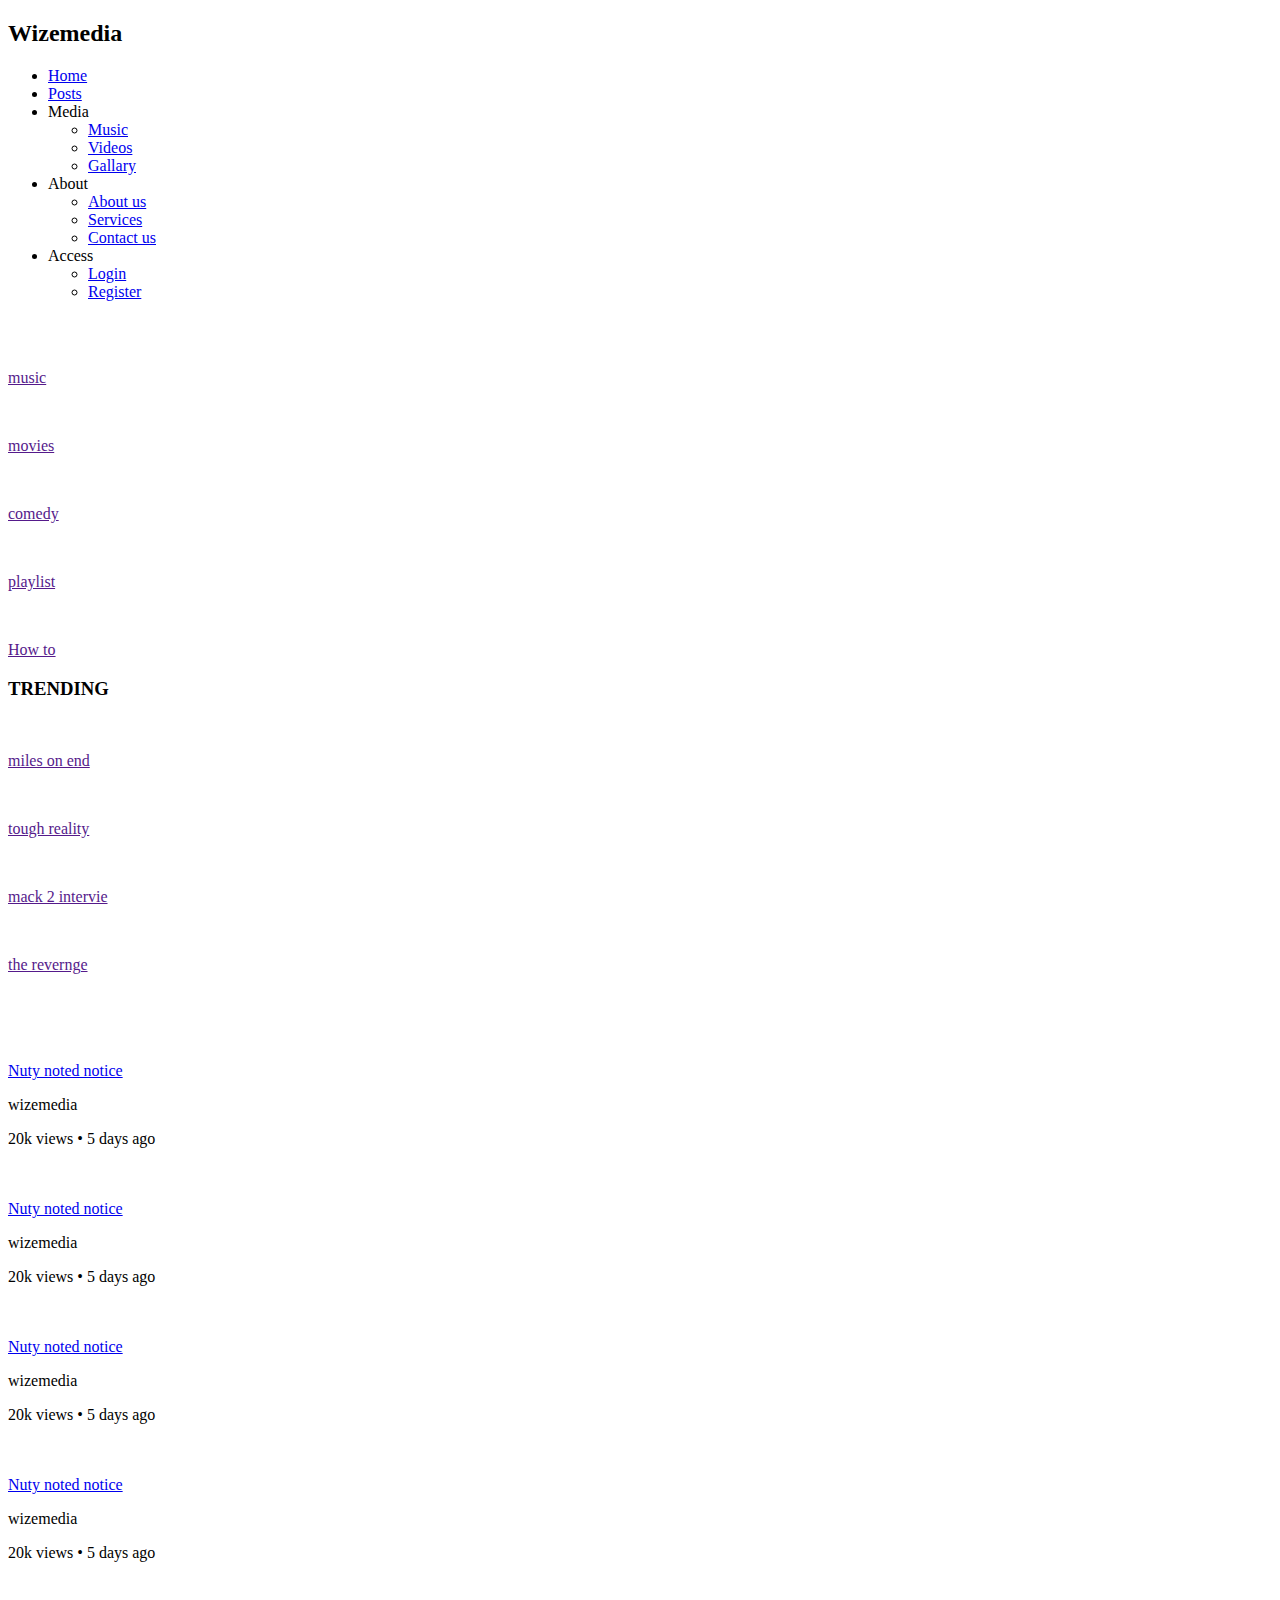
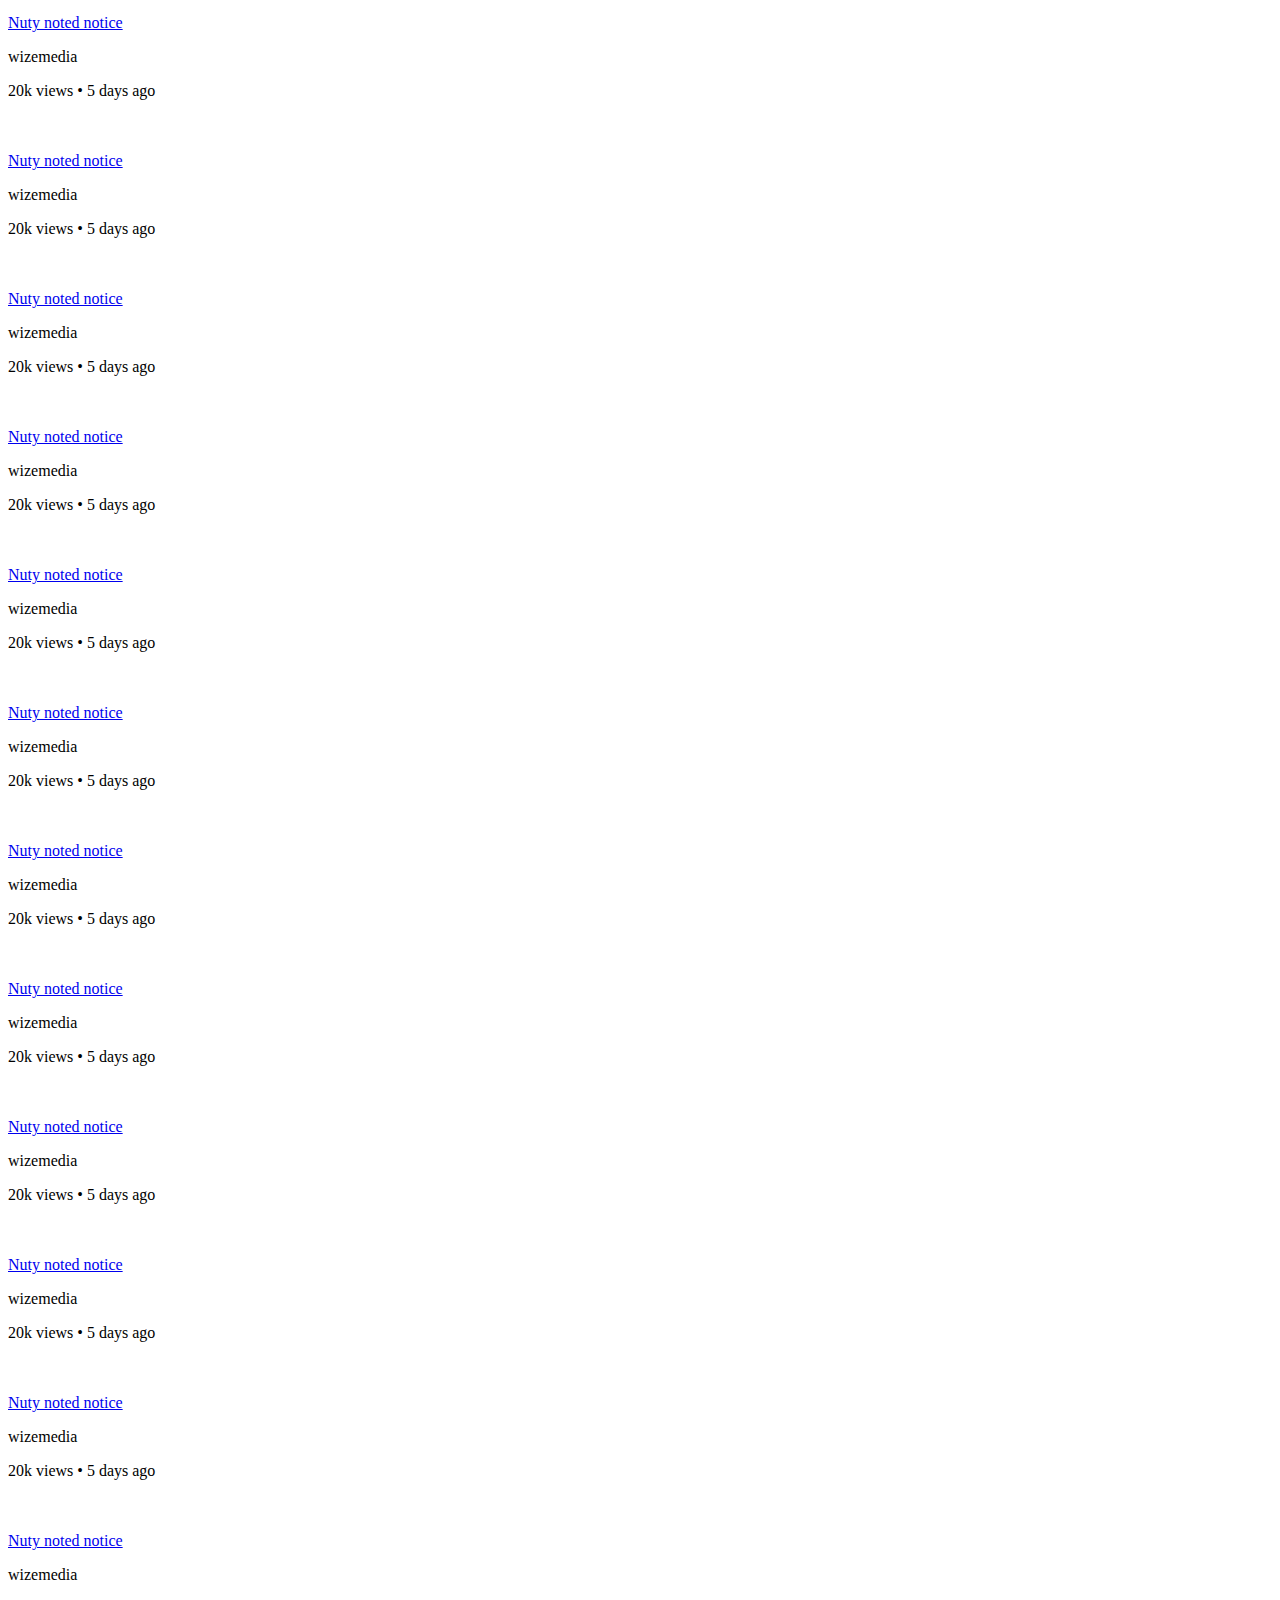
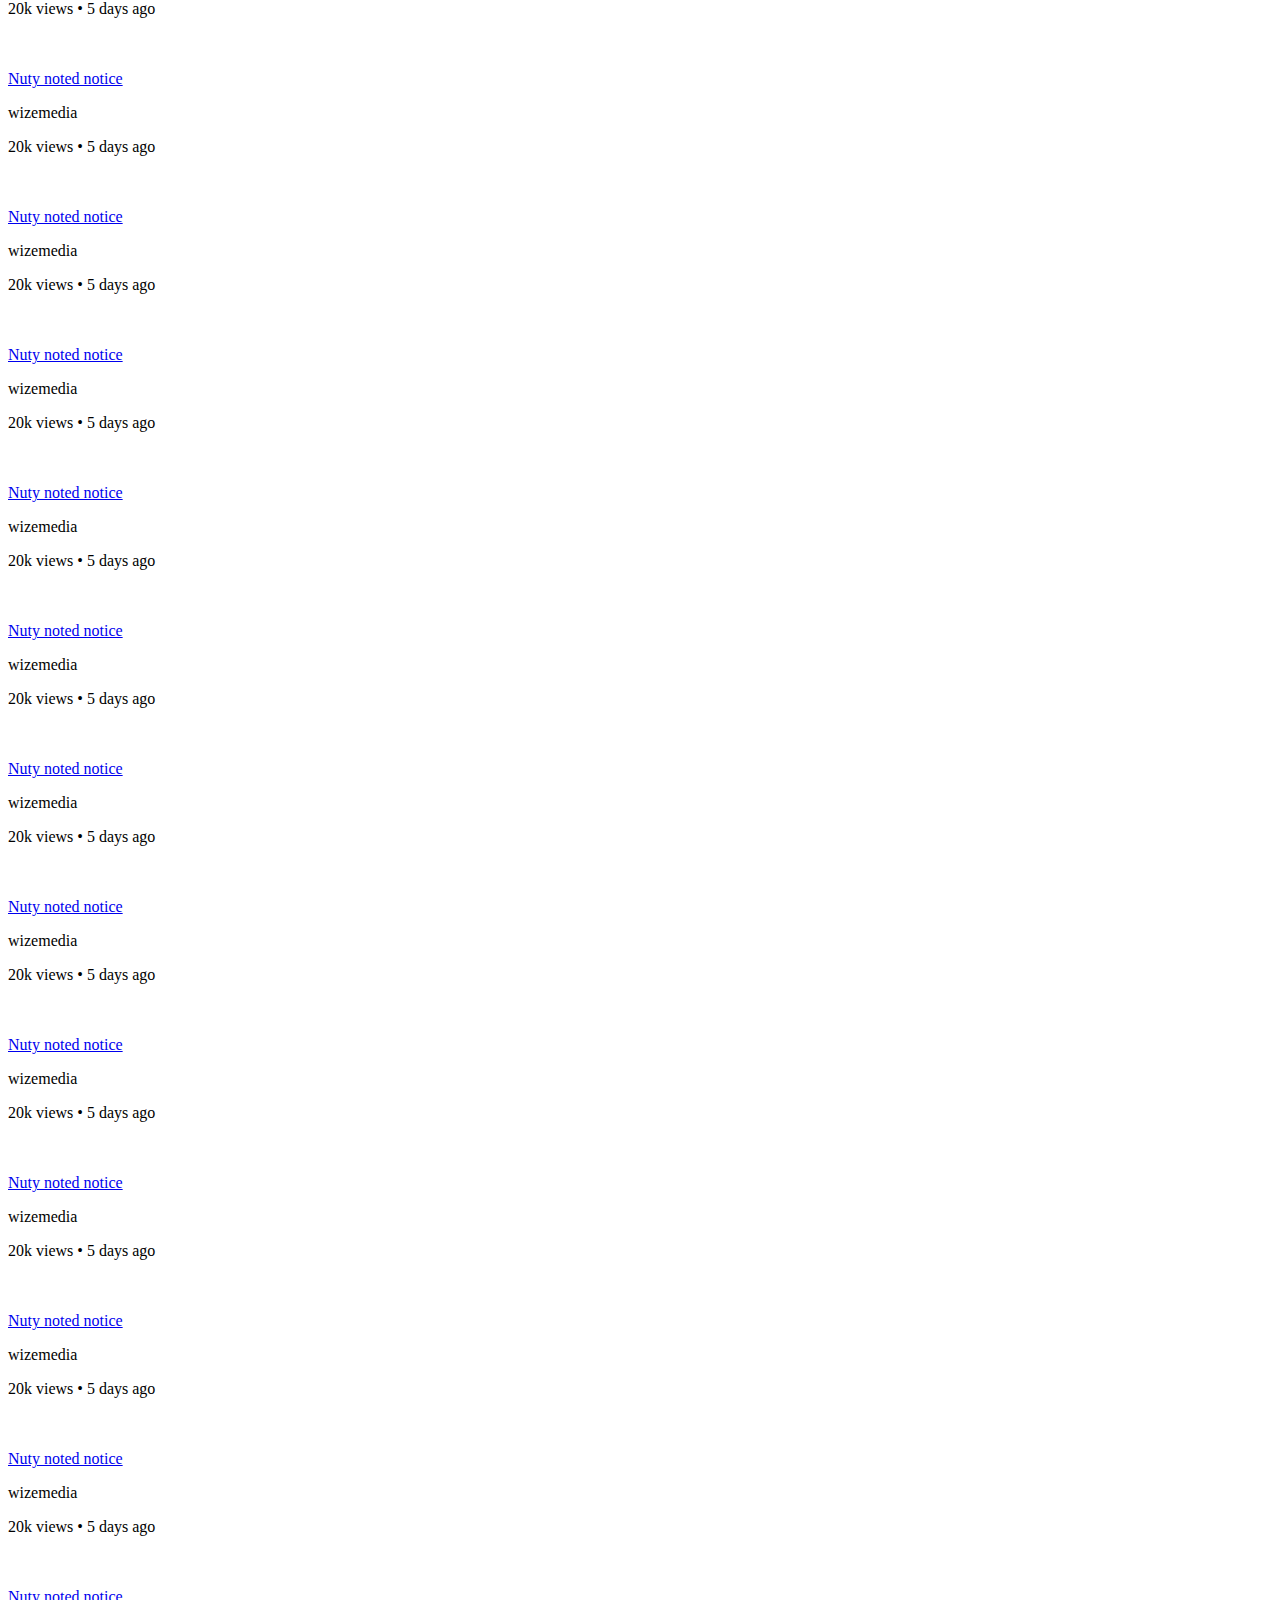
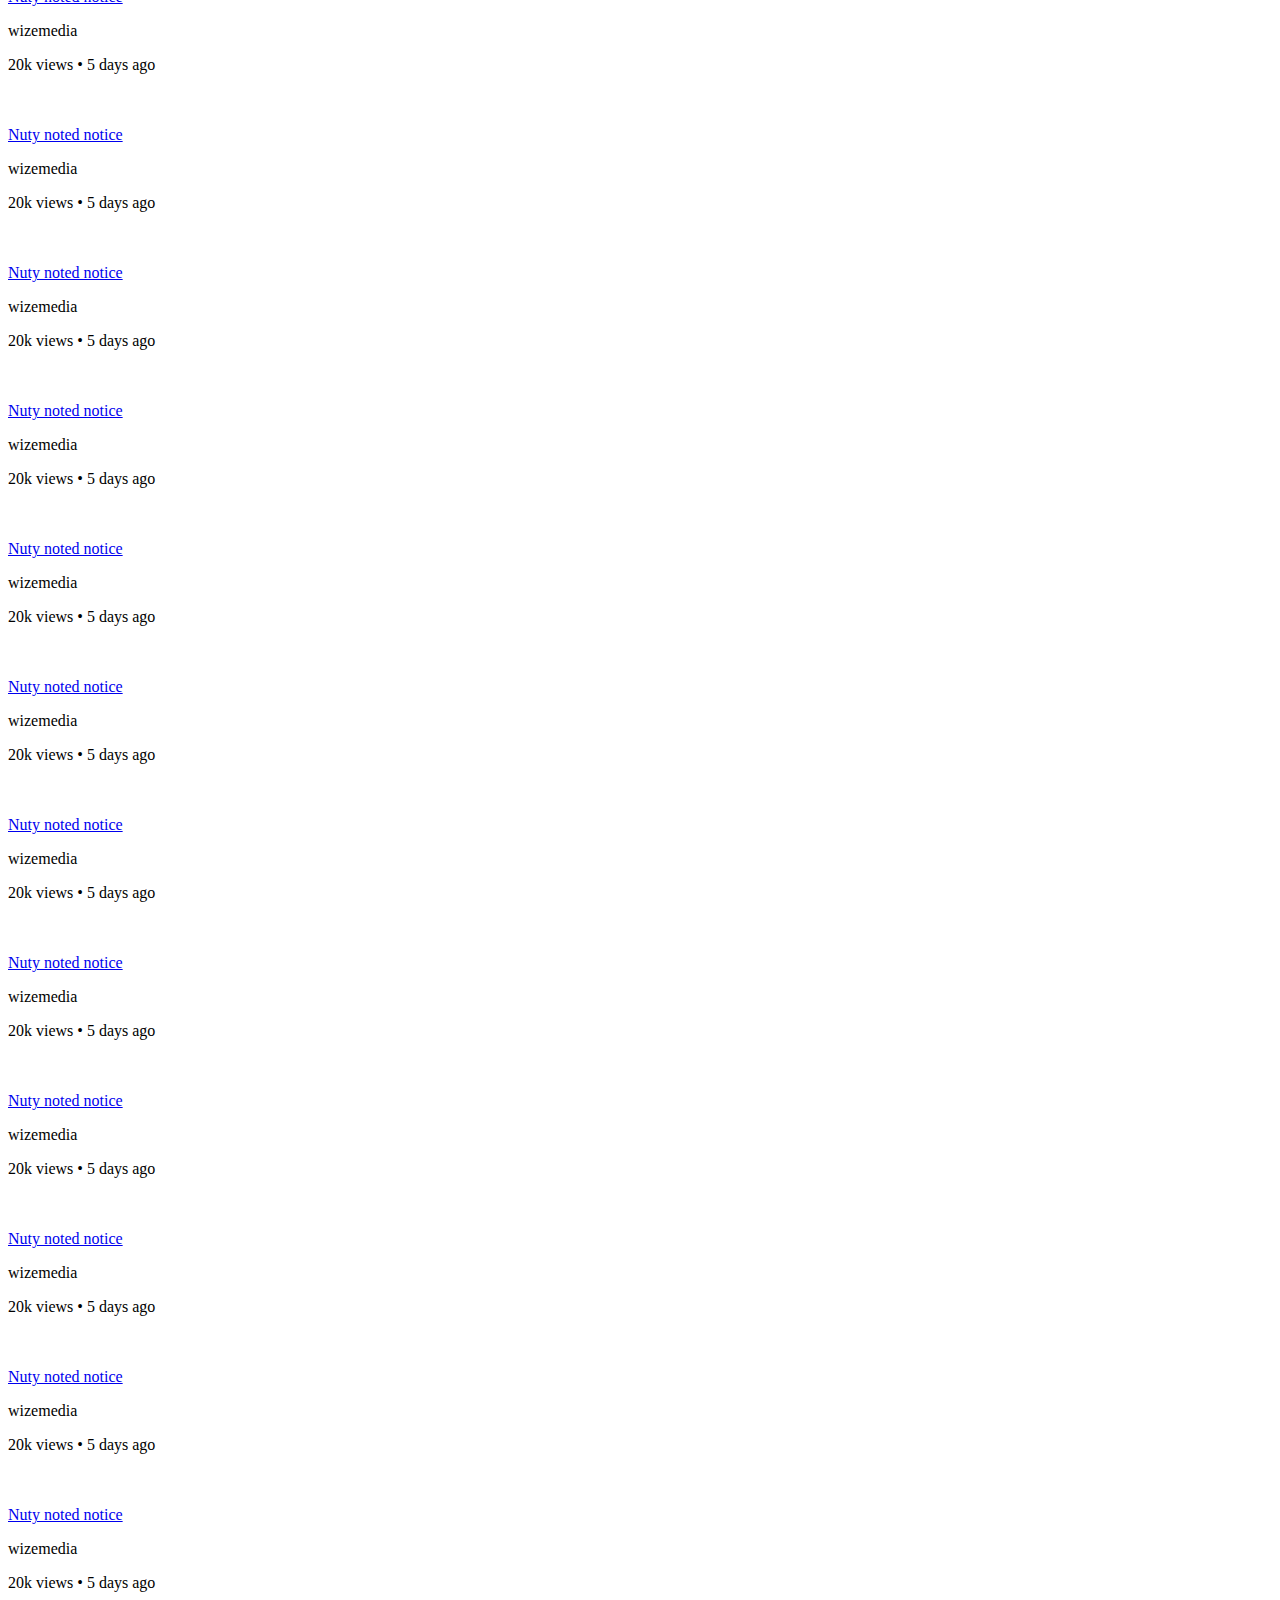
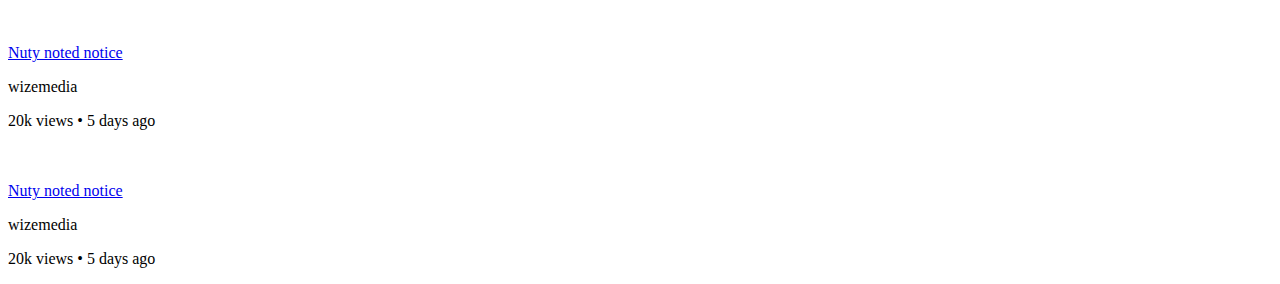
==== wizetube.html @ 94577354 "Add files via upload" ====
<!DOCTYPE html>
<html lang="en">
<head>
    <meta charset="UTF-8">
    <meta http-equiv="X-UA-Compatible" content="IE=edge">
    <meta name="viewport" content="width=device-width, initial-scale=1.0">
    <title>wizetube</title>
    <link rel="stylesheet" href="css/main.css">
    <link rel="stylesheet" href="css/wizeSlider.css">
    <link rel="stylesheet" href="css/all.min.css">
    <link rel='stylesheet' type='text/css' media='screen' href='css/wizetube.css'>
</head>
<body>

        <nav>
            <h2 class="logo">Wize<span>media</span></h2>
            <ul class="links">
                <li class="link"><a href="index.html">Home</a></li>
                <li class="link"><a href="wizeposts.html">Posts</a></li>
                <li class="dropdown active">Media
                    <ul> 
                        <li class="link"><a href="wizetune.html">Music</a></li>
                        <li class="link active"><a href="wizetube.html">Videos</a></li>
                        <li class="link"><a href="wizegallary.html">Gallary</a></li>
                    </ul>
                </li>
                <li class="dropdown">About
                    <ul>
                        <li class="link"><a href="about.html">About us</a></li>
                        <li class="link"><a href="services.html">Services</a></li>
                        <li class="link"><a href="contact.html">Contact us</a></li>
                    </ul>
                </li>
                <li class="dropdown">Access
                    <ul>
                        <li class="link"><a href="login.html">Login</a></li>
                        <li class="link"><a href="register.html">Register</a></li>
                    </ul>
                </li>
            </ul>
        </nav>

        <div class="sidebar">
            <div class="manu">
                <img class="sidebarResize" src="img/materials/manu.png" alt="">
            </div>
            <div class="filter-links">
                <a href=""><img src="img/materials/music-video-white.png" alt=""><p>music</p></a>
                <a href=""><img src="img/materials/movies.png" alt=""><p>movies</p></a>
                <a href=""><img src="img/materials/funny-video w.png" alt=""><p>comedy</p></a>
                <a href=""><img src="img/materials/play-list.png" alt=""><p>playlist</p></a>
                <a href=""><img src="img/materials/how to.png" alt=""><p>How to</p></a>
            </div>
            <div class="trending-videos">
                <h3 class="content-title">TRENDING</h3>
                <a href=""><img src="img/covers/Way Back Cover.png" alt=""><p>miles on end</p></a>
                <a href=""><img src="img/covers/Way Back Cover.png" alt=""><p>tough reality</p></a>
                <a href=""><img src="img/covers/Way Back Cover.png" alt=""><p>mack 2 intervie</p></a>
                <a href=""><img src="img/covers/Way Back Cover.png" alt=""><p>the revernge</p></a>
            </div>
        </div>
        <div class="go-up">
            <img src="img/materials/scrollup.png" alt="">
        </div>
    </div>
    <div class="page-container">
        <div class="banner">
            <img src="img/covers/Way Back Cover.png" alt="">
        </div>
        <div class="list-container">
            <div class="video-box">
                <a href="wizetubeplayer.html">
                    <img src="img/covers/Way Back Cover.png" alt="" class="thumbnail">
                </a>
                <div class="video-body">
                    <img src="img/covers/mbmt.jpg" alt="" class="uploader">
                    <div class="video-info">
                        <a href="wizetubeplayer.html" class="title">Nuty noted notice</a>
                        <p>wizemedia</p>
                        <p>20k views &bull; 5 days ago</p>
                    </div>
                </div>
            </div>
            <div class="video-box">
                <a href="wizetubeplayer.html">
                    <img src="img/covers/Way Back Cover.png" alt="" class="thumbnail">
                </a>
                <div class="video-body">
                    <img src="img/covers/mbmt.jpg" alt="" class="uploader">
                    <div class="video-info">
                        <a href="wizetubeplayer.html" class="title">Nuty noted notice</a>
                        <p>wizemedia</p>
                        <p>20k views &bull; 5 days ago</p>
                    </div>
                </div>
            </div>
            <div class="video-box">
                <a href="wizetubeplayer.html">
                    <img src="img/covers/Way Back Cover.png" alt="" class="thumbnail">
                </a>
                <div class="video-body">
                    <img src="img/covers/mbmt.jpg" alt="" class="uploader">
                    <div class="video-info">
                        <a href="wizetubeplayer.html" class="title">Nuty noted notice</a>
                        <p>wizemedia</p>
                        <p>20k views &bull; 5 days ago</p>
                    </div>
                </div>
            </div>
            <div class="video-box">
                <a href="wizetubeplayer.html">
                    <img src="img/covers/Way Back Cover.png" alt="" class="thumbnail">
                </a>
                <div class="video-body">
                    <img src="img/covers/mbmt.jpg" alt="" class="uploader">
                    <div class="video-info">
                        <a href="wizetubeplayer.html" class="title">Nuty noted notice</a>
                        <p>wizemedia</p>
                        <p>20k views &bull; 5 days ago</p>
                    </div>
                </div>
            </div>
            <div class="video-box">
                <a href="wizetubeplayer.html">
                    <img src="img/covers/Way Back Cover.png" alt="" class="thumbnail">
                </a>
                <div class="video-body">
                    <img src="img/covers/mbmt.jpg" alt="" class="uploader">
                    <div class="video-info">
                        <a href="wizetubeplayer.html" class="title">Nuty noted notice</a>
                        <p>wizemedia</p>
                        <p>20k views &bull; 5 days ago</p>
                    </div>
                </div>
            </div>
            <div class="video-box">
                <a href="wizetubeplayer.html">
                    <img src="img/covers/Way Back Cover.png" alt="" class="thumbnail">
                </a>
                <div class="video-body">
                    <img src="img/covers/mbmt.jpg" alt="" class="uploader">
                    <div class="video-info">
                        <a href="wizetubeplayer.html" class="title">Nuty noted notice</a>
                        <p>wizemedia</p>
                        <p>20k views &bull; 5 days ago</p>
                    </div>
                </div>
            </div>
            <div class="video-box">
                <a href="wizetubeplayer.html">
                    <img src="img/covers/Way Back Cover.png" alt="" class="thumbnail">
                </a>
                <div class="video-body">
                    <img src="img/covers/mbmt.jpg" alt="" class="uploader">
                    <div class="video-info">
                        <a href="wizetubeplayer.html" class="title">Nuty noted notice</a>
                        <p>wizemedia</p>
                        <p>20k views &bull; 5 days ago</p>
                    </div>
                </div>
            </div>
            <div class="video-box">
                <a href="wizetubeplayer.html">
                    <img src="img/covers/Way Back Cover.png" alt="" class="thumbnail">
                </a>
                <div class="video-body">
                    <img src="img/covers/mbmt.jpg" alt="" class="uploader">
                    <div class="video-info">
                        <a href="wizetubeplayer.html" class="title">Nuty noted notice</a>
                        <p>wizemedia</p>
                        <p>20k views &bull; 5 days ago</p>
                    </div>
                </div>
            </div>
            <div class="video-box">
                <a href="wizetubeplayer.html">
                    <img src="img/covers/Way Back Cover.png" alt="" class="thumbnail">
                </a>
                <div class="video-body">
                    <img src="img/covers/mbmt.jpg" alt="" class="uploader">
                    <div class="video-info">
                        <a href="wizetubeplayer.html" class="title">Nuty noted notice</a>
                        <p>wizemedia</p>
                        <p>20k views &bull; 5 days ago</p>
                    </div>
                </div>
            </div>
            <div class="video-box">
                <a href="wizetubeplayer.html">
                    <img src="img/covers/Way Back Cover.png" alt="" class="thumbnail">
                </a>
                <div class="video-body">
                    <img src="img/covers/mbmt.jpg" alt="" class="uploader">
                    <div class="video-info">
                        <a href="wizetubeplayer.html" class="title">Nuty noted notice</a>
                        <p>wizemedia</p>
                        <p>20k views &bull; 5 days ago</p>
                    </div>
                </div>
            </div>
            <div class="video-box">
                <a href="wizetubeplayer.html">
                    <img src="img/covers/Way Back Cover.png" alt="" class="thumbnail">
                </a>
                <div class="video-body">
                    <img src="img/covers/mbmt.jpg" alt="" class="uploader">
                    <div class="video-info">
                        <a href="wizetubeplayer.html" class="title">Nuty noted notice</a>
                        <p>wizemedia</p>
                        <p>20k views &bull; 5 days ago</p>
                    </div>
                </div>
            </div>
            <div class="video-box">
                <a href="wizetubeplayer.html">
                    <img src="img/covers/Way Back Cover.png" alt="" class="thumbnail">
                </a>
                <div class="video-body">
                    <img src="img/covers/mbmt.jpg" alt="" class="uploader">
                    <div class="video-info">
                        <a href="wizetubeplayer.html" class="title">Nuty noted notice</a>
                        <p>wizemedia</p>
                        <p>20k views &bull; 5 days ago</p>
                    </div>
                </div>
            </div>
            <div class="video-box">
                <a href="wizetubeplayer.html">
                    <img src="img/covers/Way Back Cover.png" alt="" class="thumbnail">
                </a>
                <div class="video-body">
                    <img src="img/covers/mbmt.jpg" alt="" class="uploader">
                    <div class="video-info">
                        <a href="wizetubeplayer.html" class="title">Nuty noted notice</a>
                        <p>wizemedia</p>
                        <p>20k views &bull; 5 days ago</p>
                    </div>
                </div>
            </div>
            <div class="video-box">
                <a href="wizetubeplayer.html">
                    <img src="img/covers/Way Back Cover.png" alt="" class="thumbnail">
                </a>
                <div class="video-body">
                    <img src="img/covers/mbmt.jpg" alt="" class="uploader">
                    <div class="video-info">
                        <a href="wizetubeplayer.html" class="title">Nuty noted notice</a>
                        <p>wizemedia</p>
                        <p>20k views &bull; 5 days ago</p>
                    </div>
                </div>
            </div>
            <div class="video-box">
                <a href="wizetubeplayer.html">
                    <img src="img/covers/Way Back Cover.png" alt="" class="thumbnail">
                </a>
                <div class="video-body">
                    <img src="img/covers/mbmt.jpg" alt="" class="uploader">
                    <div class="video-info">
                        <a href="wizetubeplayer.html" class="title">Nuty noted notice</a>
                        <p>wizemedia</p>
                        <p>20k views &bull; 5 days ago</p>
                    </div>
                </div>
            </div>
            <div class="video-box">
                <a href="wizetubeplayer.html">
                    <img src="img/covers/Way Back Cover.png" alt="" class="thumbnail">
                </a>
                <div class="video-body">
                    <img src="img/covers/mbmt.jpg" alt="" class="uploader">
                    <div class="video-info">
                        <a href="wizetubeplayer.html" class="title">Nuty noted notice</a>
                        <p>wizemedia</p>
                        <p>20k views &bull; 5 days ago</p>
                    </div>
                </div>
            </div>
            <div class="video-box">
                <a href="wizetubeplayer.html">
                    <img src="img/covers/Way Back Cover.png" alt="" class="thumbnail">
                </a>
                <div class="video-body">
                    <img src="img/covers/mbmt.jpg" alt="" class="uploader">
                    <div class="video-info">
                        <a href="wizetubeplayer.html" class="title">Nuty noted notice</a>
                        <p>wizemedia</p>
                        <p>20k views &bull; 5 days ago</p>
                    </div>
                </div>
            </div>
            <div class="video-box">
                <a href="wizetubeplayer.html">
                    <img src="img/covers/Way Back Cover.png" alt="" class="thumbnail">
                </a>
                <div class="video-body">
                    <img src="img/covers/mbmt.jpg" alt="" class="uploader">
                    <div class="video-info">
                        <a href="wizetubeplayer.html" class="title">Nuty noted notice</a>
                        <p>wizemedia</p>
                        <p>20k views &bull; 5 days ago</p>
                    </div>
                </div>
            </div>
            <div class="video-box">
                <a href="wizetubeplayer.html">
                    <img src="img/covers/Way Back Cover.png" alt="" class="thumbnail">
                </a>
                <div class="video-body">
                    <img src="img/covers/mbmt.jpg" alt="" class="uploader">
                    <div class="video-info">
                        <a href="wizetubeplayer.html" class="title">Nuty noted notice</a>
                        <p>wizemedia</p>
                        <p>20k views &bull; 5 days ago</p>
                    </div>
                </div>
            </div>
            <div class="video-box">
                <a href="wizetubeplayer.html">
                    <img src="img/covers/Way Back Cover.png" alt="" class="thumbnail">
                </a>
                <div class="video-body">
                    <img src="img/covers/mbmt.jpg" alt="" class="uploader">
                    <div class="video-info">
                        <a href="wizetubeplayer.html" class="title">Nuty noted notice</a>
                        <p>wizemedia</p>
                        <p>20k views &bull; 5 days ago</p>
                    </div>
                </div>
            </div>
            <div class="video-box">
                <a href="wizetubeplayer.html">
                    <img src="img/covers/Way Back Cover.png" alt="" class="thumbnail">
                </a>
                <div class="video-body">
                    <img src="img/covers/mbmt.jpg" alt="" class="uploader">
                    <div class="video-info">
                        <a href="wizetubeplayer.html" class="title">Nuty noted notice</a>
                        <p>wizemedia</p>
                        <p>20k views &bull; 5 days ago</p>
                    </div>
                </div>
            </div>
            <div class="video-box">
                <a href="wizetubeplayer.html">
                    <img src="img/covers/Way Back Cover.png" alt="" class="thumbnail">
                </a>
                <div class="video-body">
                    <img src="img/covers/mbmt.jpg" alt="" class="uploader">
                    <div class="video-info">
                        <a href="wizetubeplayer.html" class="title">Nuty noted notice</a>
                        <p>wizemedia</p>
                        <p>20k views &bull; 5 days ago</p>
                    </div>
                </div>
            </div>
            <div class="video-box">
                <a href="wizetubeplayer.html">
                    <img src="img/covers/Way Back Cover.png" alt="" class="thumbnail">
                </a>
                <div class="video-body">
                    <img src="img/covers/mbmt.jpg" alt="" class="uploader">
                    <div class="video-info">
                        <a href="wizetubeplayer.html" class="title">Nuty noted notice</a>
                        <p>wizemedia</p>
                        <p>20k views &bull; 5 days ago</p>
                    </div>
                </div>
            </div>
            <div class="video-box">
                <a href="wizetubeplayer.html">
                    <img src="img/covers/Way Back Cover.png" alt="" class="thumbnail">
                </a>
                <div class="video-body">
                    <img src="img/covers/mbmt.jpg" alt="" class="uploader">
                    <div class="video-info">
                        <a href="wizetubeplayer.html" class="title">Nuty noted notice</a>
                        <p>wizemedia</p>
                        <p>20k views &bull; 5 days ago</p>
                    </div>
                </div>
            </div>
            <div class="video-box">
                <a href="wizetubeplayer.html">
                    <img src="img/covers/Way Back Cover.png" alt="" class="thumbnail">
                </a>
                <div class="video-body">
                    <img src="img/covers/mbmt.jpg" alt="" class="uploader">
                    <div class="video-info">
                        <a href="wizetubeplayer.html" class="title">Nuty noted notice</a>
                        <p>wizemedia</p>
                        <p>20k views &bull; 5 days ago</p>
                    </div>
                </div>
            </div>
            <div class="video-box">
                <a href="wizetubeplayer.html">
                    <img src="img/covers/Way Back Cover.png" alt="" class="thumbnail">
                </a>
                <div class="video-body">
                    <img src="img/covers/mbmt.jpg" alt="" class="uploader">
                    <div class="video-info">
                        <a href="wizetubeplayer.html" class="title">Nuty noted notice</a>
                        <p>wizemedia</p>
                        <p>20k views &bull; 5 days ago</p>
                    </div>
                </div>
            </div>
            <div class="video-box">
                <a href="wizetubeplayer.html">
                    <img src="img/covers/Way Back Cover.png" alt="" class="thumbnail">
                </a>
                <div class="video-body">
                    <img src="img/covers/mbmt.jpg" alt="" class="uploader">
                    <div class="video-info">
                        <a href="wizetubeplayer.html" class="title">Nuty noted notice</a>
                        <p>wizemedia</p>
                        <p>20k views &bull; 5 days ago</p>
                    </div>
                </div>
            </div>
            <div class="video-box">
                <a href="wizetubeplayer.html">
                    <img src="img/covers/Way Back Cover.png" alt="" class="thumbnail">
                </a>
                <div class="video-body">
                    <img src="img/covers/mbmt.jpg" alt="" class="uploader">
                    <div class="video-info">
                        <a href="wizetubeplayer.html" class="title">Nuty noted notice</a>
                        <p>wizemedia</p>
                        <p>20k views &bull; 5 days ago</p>
                    </div>
                </div>
            </div>
            <div class="video-box">
                <a href="wizetubeplayer.html">
                    <img src="img/covers/Way Back Cover.png" alt="" class="thumbnail">
                </a>
                <div class="video-body">
                    <img src="img/covers/mbmt.jpg" alt="" class="uploader">
                    <div class="video-info">
                        <a href="wizetubeplayer.html" class="title">Nuty noted notice</a>
                        <p>wizemedia</p>
                        <p>20k views &bull; 5 days ago</p>
                    </div>
                </div>
            </div>
            <div class="video-box">
                <a href="wizetubeplayer.html">
                    <img src="img/covers/Way Back Cover.png" alt="" class="thumbnail">
                </a>
                <div class="video-body">
                    <img src="img/covers/mbmt.jpg" alt="" class="uploader">
                    <div class="video-info">
                        <a href="wizetubeplayer.html" class="title">Nuty noted notice</a>
                        <p>wizemedia</p>
                        <p>20k views &bull; 5 days ago</p>
                    </div>
                </div>
            </div>
            <div class="video-box">
                <a href="wizetubeplayer.html">
                    <img src="img/covers/Way Back Cover.png" alt="" class="thumbnail">
                </a>
                <div class="video-body">
                    <img src="img/covers/mbmt.jpg" alt="" class="uploader">
                    <div class="video-info">
                        <a href="wizetubeplayer.html" class="title">Nuty noted notice</a>
                        <p>wizemedia</p>
                        <p>20k views &bull; 5 days ago</p>
                    </div>
                </div>
            </div>
            <div class="video-box">
                <a href="wizetubeplayer.html">
                    <img src="img/covers/Way Back Cover.png" alt="" class="thumbnail">
                </a>
                <div class="video-body">
                    <img src="img/covers/mbmt.jpg" alt="" class="uploader">
                    <div class="video-info">
                        <a href="wizetubeplayer.html" class="title">Nuty noted notice</a>
                        <p>wizemedia</p>
                        <p>20k views &bull; 5 days ago</p>
                    </div>
                </div>
            </div>
            <div class="video-box">
                <a href="wizetubeplayer.html">
                    <img src="img/covers/Way Back Cover.png" alt="" class="thumbnail">
                </a>
                <div class="video-body">
                    <img src="img/covers/mbmt.jpg" alt="" class="uploader">
                    <div class="video-info">
                        <a href="wizetubeplayer.html" class="title">Nuty noted notice</a>
                        <p>wizemedia</p>
                        <p>20k views &bull; 5 days ago</p>
                    </div>
                </div>
            </div>
            <div class="video-box">
                <a href="wizetubeplayer.html">
                    <img src="img/covers/Way Back Cover.png" alt="" class="thumbnail">
                </a>
                <div class="video-body">
                    <img src="img/covers/mbmt.jpg" alt="" class="uploader">
                    <div class="video-info">
                        <a href="wizetubeplayer.html" class="title">Nuty noted notice</a>
                        <p>wizemedia</p>
                        <p>20k views &bull; 5 days ago</p>
                    </div>
                </div>
            </div>
            <div class="video-box">
                <a href="wizetubeplayer.html">
                    <img src="img/covers/Way Back Cover.png" alt="" class="thumbnail">
                </a>
                <div class="video-body">
                    <img src="img/covers/mbmt.jpg" alt="" class="uploader">
                    <div class="video-info">
                        <a href="wizetubeplayer.html" class="title">Nuty noted notice</a>
                        <p>wizemedia</p>
                        <p>20k views &bull; 5 days ago</p>
                    </div>
                </div>
            </div>
            <div class="video-box">
                <a href="wizetubeplayer.html">
                    <img src="img/covers/Way Back Cover.png" alt="" class="thumbnail">
                </a>
                <div class="video-body">
                    <img src="img/covers/mbmt.jpg" alt="" class="uploader">
                    <div class="video-info">
                        <a href="wizetubeplayer.html" class="title">Nuty noted notice</a>
                        <p>wizemedia</p>
                        <p>20k views &bull; 5 days ago</p>
                    </div>
                </div>
            </div>
            <div class="video-box">
                <a href="wizetubeplayer.html">
                    <img src="img/covers/Way Back Cover.png" alt="" class="thumbnail">
                </a>
                <div class="video-body">
                    <img src="img/covers/mbmt.jpg" alt="" class="uploader">
                    <div class="video-info">
                        <a href="wizetubeplayer.html" class="title">Nuty noted notice</a>
                        <p>wizemedia</p>
                        <p>20k views &bull; 5 days ago</p>
                    </div>
                </div>
            </div>
            <div class="video-box">
                <a href="wizetubeplayer.html">
                    <img src="img/covers/Way Back Cover.png" alt="" class="thumbnail">
                </a>
                <div class="video-body">
                    <img src="img/covers/mbmt.jpg" alt="" class="uploader">
                    <div class="video-info">
                        <a href="wizetubeplayer.html" class="title">Nuty noted notice</a>
                        <p>wizemedia</p>
                        <p>20k views &bull; 5 days ago</p>
                    </div>
                </div>
            </div>
            <div class="video-box">
                <a href="wizetubeplayer.html">
                    <img src="img/covers/Way Back Cover.png" alt="" class="thumbnail">
                </a>
                <div class="video-body">
                    <img src="img/covers/mbmt.jpg" alt="" class="uploader">
                    <div class="video-info">
                        <a href="wizetubeplayer.html" class="title">Nuty noted notice</a>
                        <p>wizemedia</p>
                        <p>20k views &bull; 5 days ago</p>
                    </div>
                </div>
            </div>
            <div class="video-box">
                <a href="wizetubeplayer.html">
                    <img src="img/covers/Way Back Cover.png" alt="" class="thumbnail">
                </a>
                <div class="video-body">
                    <img src="img/covers/mbmt.jpg" alt="" class="uploader">
                    <div class="video-info">
                        <a href="wizetubeplayer.html" class="title">Nuty noted notice</a>
                        <p>wizemedia</p>
                        <p>20k views &bull; 5 days ago</p>
                    </div>
                </div>
            </div>
            <div class="video-box">
                <a href="wizetubeplayer.html">
                    <img src="img/covers/Way Back Cover.png" alt="" class="thumbnail">
                </a>
                <div class="video-body">
                    <img src="img/covers/mbmt.jpg" alt="" class="uploader">
                    <div class="video-info">
                        <a href="wizetubeplayer.html" class="title">Nuty noted notice</a>
                        <p>wizemedia</p>
                        <p>20k views &bull; 5 days ago</p>
                    </div>
                </div>
            </div>
             <!-- end on video boxes -->
            
        </div>
    <script src='js/main.js'></script>
    <script src="js/wizeSlider.js"></script>
    <script>
        // wizeAutoSlider('#header');
    </script>
</body>
</html>
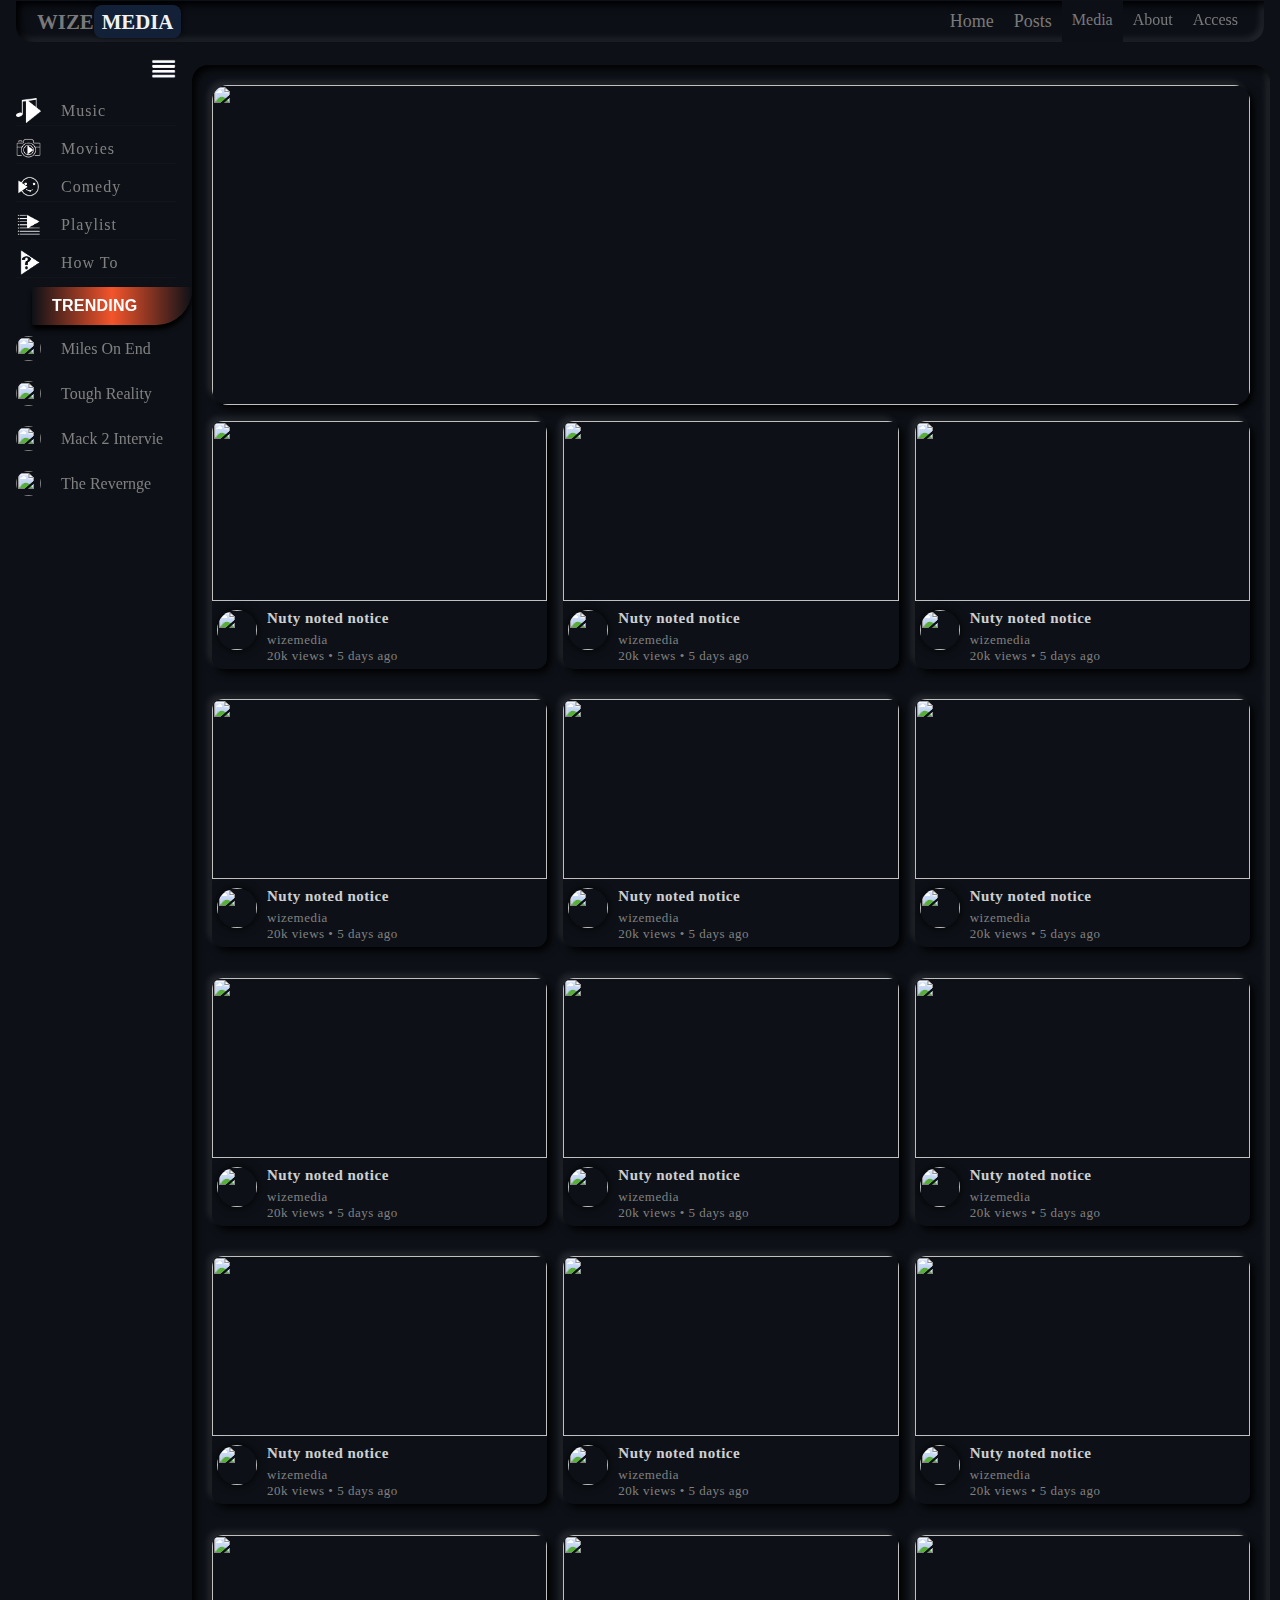
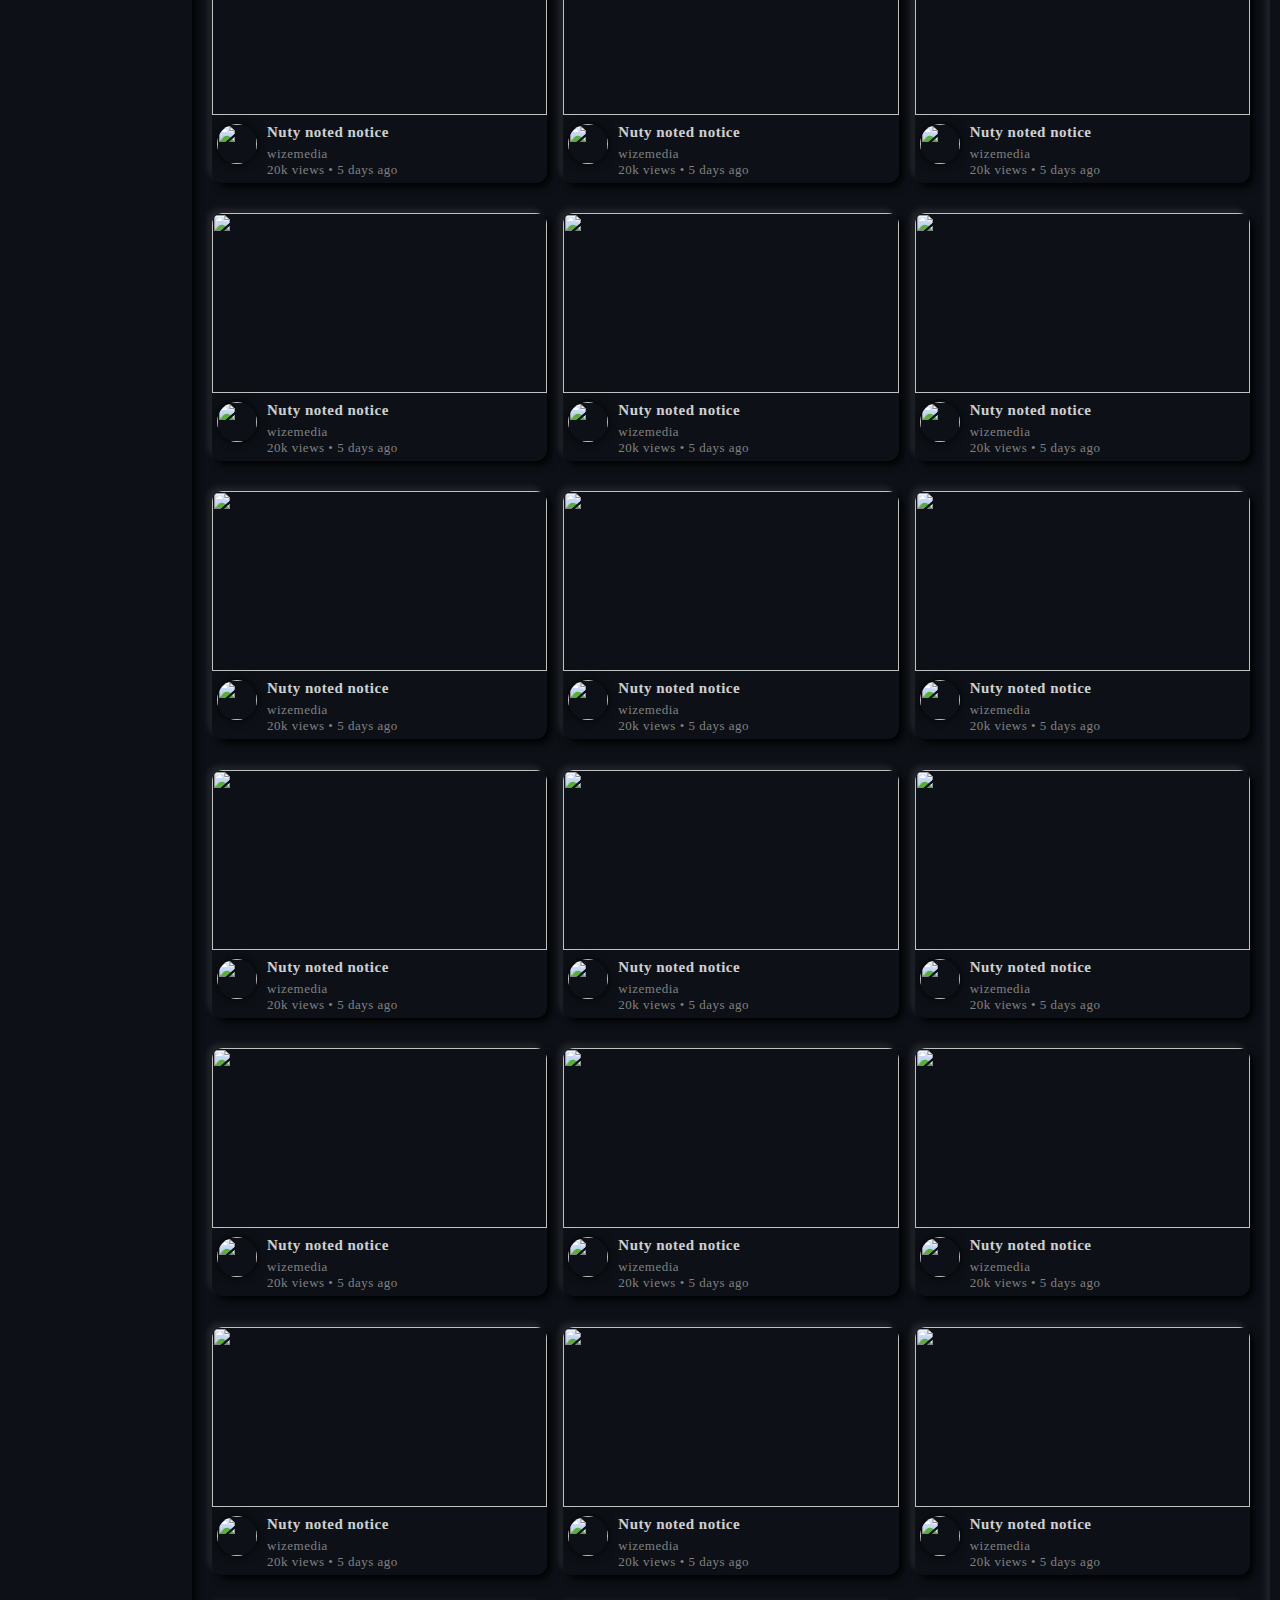
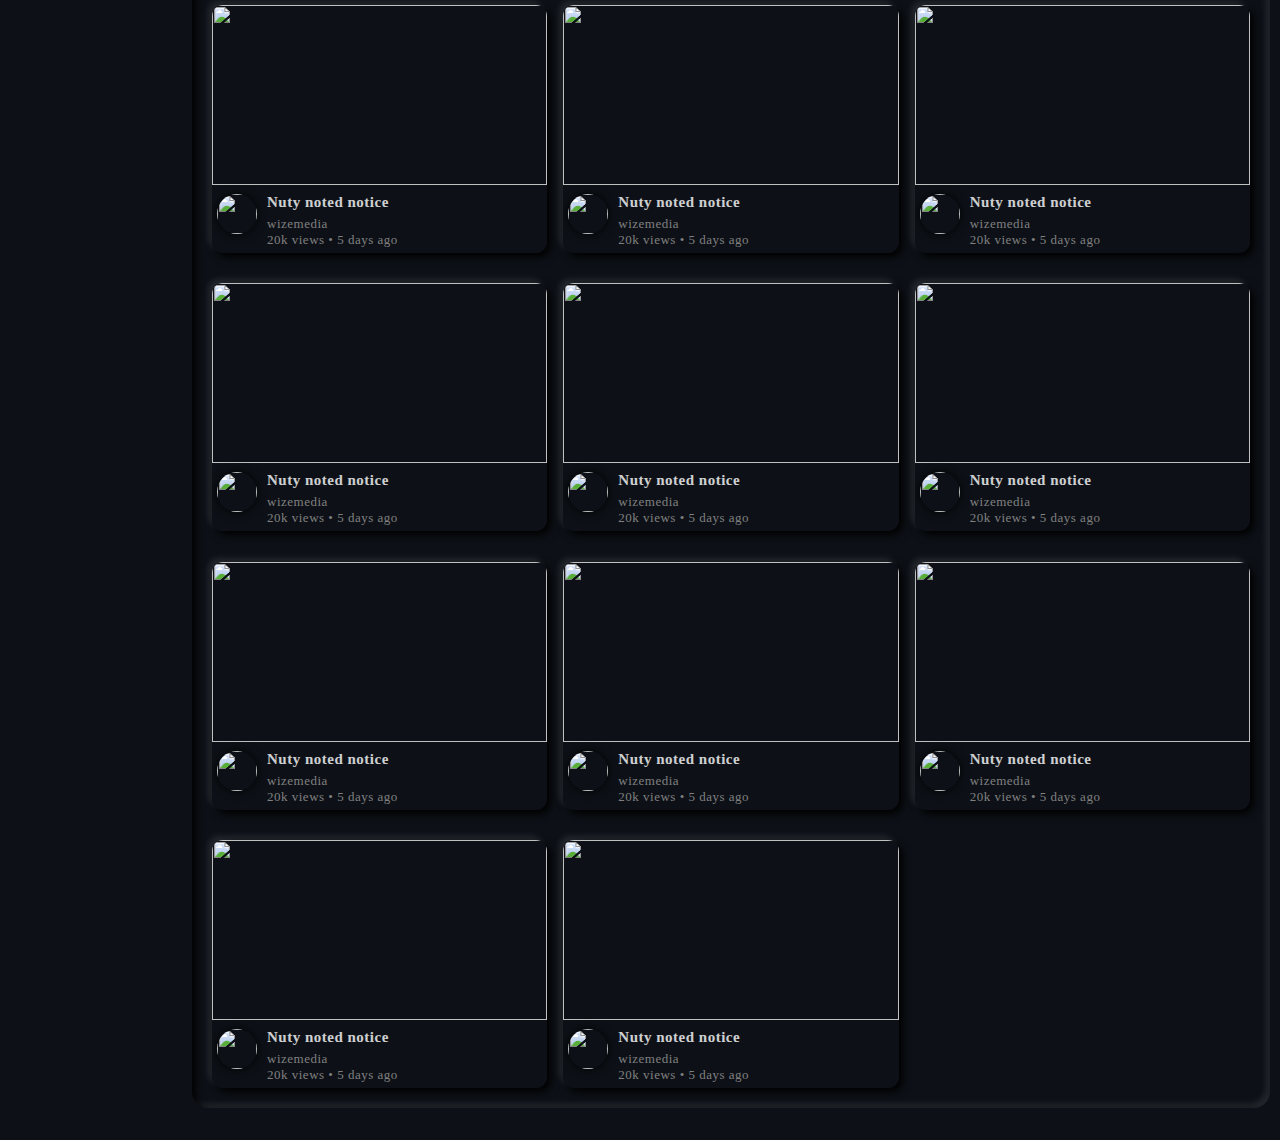
==== commit e0ee8ccd: "Add files via upload" ====
--- a/wizetube.html
+++ b/wizetube.html
@@ -53,10 +53,10 @@
             </div>
             <div class="trending-videos">
                 <h3 class="content-title">TRENDING</h3>
-                <a href=""><img src="img/covers/Way Back Cover.png" alt=""><p>miles on end</p></a>
-                <a href=""><img src="img/covers/Way Back Cover.png" alt=""><p>tough reality</p></a>
-                <a href=""><img src="img/covers/Way Back Cover.png" alt=""><p>mack 2 intervie</p></a>
-                <a href=""><img src="img/covers/Way Back Cover.png" alt=""><p>the revernge</p></a>
+                <a href=""><img src="img/covers/Way Back Cover.jpg" alt=""><p>miles on end</p></a>
+                <a href=""><img src="img/covers/Way Back Cover.jpg" alt=""><p>tough reality</p></a>
+                <a href=""><img src="img/covers/Way Back Cover.jpg" alt=""><p>mack 2 intervie</p></a>
+                <a href=""><img src="img/covers/Way Back Cover.jpg" alt=""><p>the revernge</p></a>
             </div>
         </div>
         <div class="go-up">
@@ -65,532 +65,532 @@
     </div>
     <div class="page-container">
         <div class="banner">
-            <img src="img/covers/Way Back Cover.png" alt="">
+            <img src="img/covers/Way Back Cover.jpg" alt="">
         </div>
         <div class="list-container">
             <div class="video-box">
                 <a href="wizetubeplayer.html">
-                    <img src="img/covers/Way Back Cover.png" alt="" class="thumbnail">
-                </a>
-                <div class="video-body">
-                    <img src="img/covers/mbmt.jpg" alt="" class="uploader">
-                    <div class="video-info">
-                        <a href="wizetubeplayer.html" class="title">Nuty noted notice</a>
-                        <p>wizemedia</p>
-                        <p>20k views &bull; 5 days ago</p>
-                    </div>
-                </div>
-            </div>
-            <div class="video-box">
-                <a href="wizetubeplayer.html">
-                    <img src="img/covers/Way Back Cover.png" alt="" class="thumbnail">
-                </a>
-                <div class="video-body">
-                    <img src="img/covers/mbmt.jpg" alt="" class="uploader">
-                    <div class="video-info">
-                        <a href="wizetubeplayer.html" class="title">Nuty noted notice</a>
-                        <p>wizemedia</p>
-                        <p>20k views &bull; 5 days ago</p>
-                    </div>
-                </div>
-            </div>
-            <div class="video-box">
-                <a href="wizetubeplayer.html">
-                    <img src="img/covers/Way Back Cover.png" alt="" class="thumbnail">
-                </a>
-                <div class="video-body">
-                    <img src="img/covers/mbmt.jpg" alt="" class="uploader">
-                    <div class="video-info">
-                        <a href="wizetubeplayer.html" class="title">Nuty noted notice</a>
-                        <p>wizemedia</p>
-                        <p>20k views &bull; 5 days ago</p>
-                    </div>
-                </div>
-            </div>
-            <div class="video-box">
-                <a href="wizetubeplayer.html">
-                    <img src="img/covers/Way Back Cover.png" alt="" class="thumbnail">
-                </a>
-                <div class="video-body">
-                    <img src="img/covers/mbmt.jpg" alt="" class="uploader">
-                    <div class="video-info">
-                        <a href="wizetubeplayer.html" class="title">Nuty noted notice</a>
-                        <p>wizemedia</p>
-                        <p>20k views &bull; 5 days ago</p>
-                    </div>
-                </div>
-            </div>
-            <div class="video-box">
-                <a href="wizetubeplayer.html">
-                    <img src="img/covers/Way Back Cover.png" alt="" class="thumbnail">
-                </a>
-                <div class="video-body">
-                    <img src="img/covers/mbmt.jpg" alt="" class="uploader">
-                    <div class="video-info">
-                        <a href="wizetubeplayer.html" class="title">Nuty noted notice</a>
-                        <p>wizemedia</p>
-                        <p>20k views &bull; 5 days ago</p>
-                    </div>
-                </div>
-            </div>
-            <div class="video-box">
-                <a href="wizetubeplayer.html">
-                    <img src="img/covers/Way Back Cover.png" alt="" class="thumbnail">
-                </a>
-                <div class="video-body">
-                    <img src="img/covers/mbmt.jpg" alt="" class="uploader">
-                    <div class="video-info">
-                        <a href="wizetubeplayer.html" class="title">Nuty noted notice</a>
-                        <p>wizemedia</p>
-                        <p>20k views &bull; 5 days ago</p>
-                    </div>
-                </div>
-            </div>
-            <div class="video-box">
-                <a href="wizetubeplayer.html">
-                    <img src="img/covers/Way Back Cover.png" alt="" class="thumbnail">
-                </a>
-                <div class="video-body">
-                    <img src="img/covers/mbmt.jpg" alt="" class="uploader">
-                    <div class="video-info">
-                        <a href="wizetubeplayer.html" class="title">Nuty noted notice</a>
-                        <p>wizemedia</p>
-                        <p>20k views &bull; 5 days ago</p>
-                    </div>
-                </div>
-            </div>
-            <div class="video-box">
-                <a href="wizetubeplayer.html">
-                    <img src="img/covers/Way Back Cover.png" alt="" class="thumbnail">
-                </a>
-                <div class="video-body">
-                    <img src="img/covers/mbmt.jpg" alt="" class="uploader">
-                    <div class="video-info">
-                        <a href="wizetubeplayer.html" class="title">Nuty noted notice</a>
-                        <p>wizemedia</p>
-                        <p>20k views &bull; 5 days ago</p>
-                    </div>
-                </div>
-            </div>
-            <div class="video-box">
-                <a href="wizetubeplayer.html">
-                    <img src="img/covers/Way Back Cover.png" alt="" class="thumbnail">
-                </a>
-                <div class="video-body">
-                    <img src="img/covers/mbmt.jpg" alt="" class="uploader">
-                    <div class="video-info">
-                        <a href="wizetubeplayer.html" class="title">Nuty noted notice</a>
-                        <p>wizemedia</p>
-                        <p>20k views &bull; 5 days ago</p>
-                    </div>
-                </div>
-            </div>
-            <div class="video-box">
-                <a href="wizetubeplayer.html">
-                    <img src="img/covers/Way Back Cover.png" alt="" class="thumbnail">
-                </a>
-                <div class="video-body">
-                    <img src="img/covers/mbmt.jpg" alt="" class="uploader">
-                    <div class="video-info">
-                        <a href="wizetubeplayer.html" class="title">Nuty noted notice</a>
-                        <p>wizemedia</p>
-                        <p>20k views &bull; 5 days ago</p>
-                    </div>
-                </div>
-            </div>
-            <div class="video-box">
-                <a href="wizetubeplayer.html">
-                    <img src="img/covers/Way Back Cover.png" alt="" class="thumbnail">
-                </a>
-                <div class="video-body">
-                    <img src="img/covers/mbmt.jpg" alt="" class="uploader">
-                    <div class="video-info">
-                        <a href="wizetubeplayer.html" class="title">Nuty noted notice</a>
-                        <p>wizemedia</p>
-                        <p>20k views &bull; 5 days ago</p>
-                    </div>
-                </div>
-            </div>
-            <div class="video-box">
-                <a href="wizetubeplayer.html">
-                    <img src="img/covers/Way Back Cover.png" alt="" class="thumbnail">
-                </a>
-                <div class="video-body">
-                    <img src="img/covers/mbmt.jpg" alt="" class="uploader">
-                    <div class="video-info">
-                        <a href="wizetubeplayer.html" class="title">Nuty noted notice</a>
-                        <p>wizemedia</p>
-                        <p>20k views &bull; 5 days ago</p>
-                    </div>
-                </div>
-            </div>
-            <div class="video-box">
-                <a href="wizetubeplayer.html">
-                    <img src="img/covers/Way Back Cover.png" alt="" class="thumbnail">
-                </a>
-                <div class="video-body">
-                    <img src="img/covers/mbmt.jpg" alt="" class="uploader">
-                    <div class="video-info">
-                        <a href="wizetubeplayer.html" class="title">Nuty noted notice</a>
-                        <p>wizemedia</p>
-                        <p>20k views &bull; 5 days ago</p>
-                    </div>
-                </div>
-            </div>
-            <div class="video-box">
-                <a href="wizetubeplayer.html">
-                    <img src="img/covers/Way Back Cover.png" alt="" class="thumbnail">
-                </a>
-                <div class="video-body">
-                    <img src="img/covers/mbmt.jpg" alt="" class="uploader">
-                    <div class="video-info">
-                        <a href="wizetubeplayer.html" class="title">Nuty noted notice</a>
-                        <p>wizemedia</p>
-                        <p>20k views &bull; 5 days ago</p>
-                    </div>
-                </div>
-            </div>
-            <div class="video-box">
-                <a href="wizetubeplayer.html">
-                    <img src="img/covers/Way Back Cover.png" alt="" class="thumbnail">
-                </a>
-                <div class="video-body">
-                    <img src="img/covers/mbmt.jpg" alt="" class="uploader">
-                    <div class="video-info">
-                        <a href="wizetubeplayer.html" class="title">Nuty noted notice</a>
-                        <p>wizemedia</p>
-                        <p>20k views &bull; 5 days ago</p>
-                    </div>
-                </div>
-            </div>
-            <div class="video-box">
-                <a href="wizetubeplayer.html">
-                    <img src="img/covers/Way Back Cover.png" alt="" class="thumbnail">
-                </a>
-                <div class="video-body">
-                    <img src="img/covers/mbmt.jpg" alt="" class="uploader">
-                    <div class="video-info">
-                        <a href="wizetubeplayer.html" class="title">Nuty noted notice</a>
-                        <p>wizemedia</p>
-                        <p>20k views &bull; 5 days ago</p>
-                    </div>
-                </div>
-            </div>
-            <div class="video-box">
-                <a href="wizetubeplayer.html">
-                    <img src="img/covers/Way Back Cover.png" alt="" class="thumbnail">
-                </a>
-                <div class="video-body">
-                    <img src="img/covers/mbmt.jpg" alt="" class="uploader">
-                    <div class="video-info">
-                        <a href="wizetubeplayer.html" class="title">Nuty noted notice</a>
-                        <p>wizemedia</p>
-                        <p>20k views &bull; 5 days ago</p>
-                    </div>
-                </div>
-            </div>
-            <div class="video-box">
-                <a href="wizetubeplayer.html">
-                    <img src="img/covers/Way Back Cover.png" alt="" class="thumbnail">
-                </a>
-                <div class="video-body">
-                    <img src="img/covers/mbmt.jpg" alt="" class="uploader">
-                    <div class="video-info">
-                        <a href="wizetubeplayer.html" class="title">Nuty noted notice</a>
-                        <p>wizemedia</p>
-                        <p>20k views &bull; 5 days ago</p>
-                    </div>
-                </div>
-            </div>
-            <div class="video-box">
-                <a href="wizetubeplayer.html">
-                    <img src="img/covers/Way Back Cover.png" alt="" class="thumbnail">
-                </a>
-                <div class="video-body">
-                    <img src="img/covers/mbmt.jpg" alt="" class="uploader">
-                    <div class="video-info">
-                        <a href="wizetubeplayer.html" class="title">Nuty noted notice</a>
-                        <p>wizemedia</p>
-                        <p>20k views &bull; 5 days ago</p>
-                    </div>
-                </div>
-            </div>
-            <div class="video-box">
-                <a href="wizetubeplayer.html">
-                    <img src="img/covers/Way Back Cover.png" alt="" class="thumbnail">
-                </a>
-                <div class="video-body">
-                    <img src="img/covers/mbmt.jpg" alt="" class="uploader">
-                    <div class="video-info">
-                        <a href="wizetubeplayer.html" class="title">Nuty noted notice</a>
-                        <p>wizemedia</p>
-                        <p>20k views &bull; 5 days ago</p>
-                    </div>
-                </div>
-            </div>
-            <div class="video-box">
-                <a href="wizetubeplayer.html">
-                    <img src="img/covers/Way Back Cover.png" alt="" class="thumbnail">
-                </a>
-                <div class="video-body">
-                    <img src="img/covers/mbmt.jpg" alt="" class="uploader">
-                    <div class="video-info">
-                        <a href="wizetubeplayer.html" class="title">Nuty noted notice</a>
-                        <p>wizemedia</p>
-                        <p>20k views &bull; 5 days ago</p>
-                    </div>
-                </div>
-            </div>
-            <div class="video-box">
-                <a href="wizetubeplayer.html">
-                    <img src="img/covers/Way Back Cover.png" alt="" class="thumbnail">
-                </a>
-                <div class="video-body">
-                    <img src="img/covers/mbmt.jpg" alt="" class="uploader">
-                    <div class="video-info">
-                        <a href="wizetubeplayer.html" class="title">Nuty noted notice</a>
-                        <p>wizemedia</p>
-                        <p>20k views &bull; 5 days ago</p>
-                    </div>
-                </div>
-            </div>
-            <div class="video-box">
-                <a href="wizetubeplayer.html">
-                    <img src="img/covers/Way Back Cover.png" alt="" class="thumbnail">
-                </a>
-                <div class="video-body">
-                    <img src="img/covers/mbmt.jpg" alt="" class="uploader">
-                    <div class="video-info">
-                        <a href="wizetubeplayer.html" class="title">Nuty noted notice</a>
-                        <p>wizemedia</p>
-                        <p>20k views &bull; 5 days ago</p>
-                    </div>
-                </div>
-            </div>
-            <div class="video-box">
-                <a href="wizetubeplayer.html">
-                    <img src="img/covers/Way Back Cover.png" alt="" class="thumbnail">
-                </a>
-                <div class="video-body">
-                    <img src="img/covers/mbmt.jpg" alt="" class="uploader">
-                    <div class="video-info">
-                        <a href="wizetubeplayer.html" class="title">Nuty noted notice</a>
-                        <p>wizemedia</p>
-                        <p>20k views &bull; 5 days ago</p>
-                    </div>
-                </div>
-            </div>
-            <div class="video-box">
-                <a href="wizetubeplayer.html">
-                    <img src="img/covers/Way Back Cover.png" alt="" class="thumbnail">
-                </a>
-                <div class="video-body">
-                    <img src="img/covers/mbmt.jpg" alt="" class="uploader">
-                    <div class="video-info">
-                        <a href="wizetubeplayer.html" class="title">Nuty noted notice</a>
-                        <p>wizemedia</p>
-                        <p>20k views &bull; 5 days ago</p>
-                    </div>
-                </div>
-            </div>
-            <div class="video-box">
-                <a href="wizetubeplayer.html">
-                    <img src="img/covers/Way Back Cover.png" alt="" class="thumbnail">
-                </a>
-                <div class="video-body">
-                    <img src="img/covers/mbmt.jpg" alt="" class="uploader">
-                    <div class="video-info">
-                        <a href="wizetubeplayer.html" class="title">Nuty noted notice</a>
-                        <p>wizemedia</p>
-                        <p>20k views &bull; 5 days ago</p>
-                    </div>
-                </div>
-            </div>
-            <div class="video-box">
-                <a href="wizetubeplayer.html">
-                    <img src="img/covers/Way Back Cover.png" alt="" class="thumbnail">
-                </a>
-                <div class="video-body">
-                    <img src="img/covers/mbmt.jpg" alt="" class="uploader">
-                    <div class="video-info">
-                        <a href="wizetubeplayer.html" class="title">Nuty noted notice</a>
-                        <p>wizemedia</p>
-                        <p>20k views &bull; 5 days ago</p>
-                    </div>
-                </div>
-            </div>
-            <div class="video-box">
-                <a href="wizetubeplayer.html">
-                    <img src="img/covers/Way Back Cover.png" alt="" class="thumbnail">
-                </a>
-                <div class="video-body">
-                    <img src="img/covers/mbmt.jpg" alt="" class="uploader">
-                    <div class="video-info">
-                        <a href="wizetubeplayer.html" class="title">Nuty noted notice</a>
-                        <p>wizemedia</p>
-                        <p>20k views &bull; 5 days ago</p>
-                    </div>
-                </div>
-            </div>
-            <div class="video-box">
-                <a href="wizetubeplayer.html">
-                    <img src="img/covers/Way Back Cover.png" alt="" class="thumbnail">
-                </a>
-                <div class="video-body">
-                    <img src="img/covers/mbmt.jpg" alt="" class="uploader">
-                    <div class="video-info">
-                        <a href="wizetubeplayer.html" class="title">Nuty noted notice</a>
-                        <p>wizemedia</p>
-                        <p>20k views &bull; 5 days ago</p>
-                    </div>
-                </div>
-            </div>
-            <div class="video-box">
-                <a href="wizetubeplayer.html">
-                    <img src="img/covers/Way Back Cover.png" alt="" class="thumbnail">
-                </a>
-                <div class="video-body">
-                    <img src="img/covers/mbmt.jpg" alt="" class="uploader">
-                    <div class="video-info">
-                        <a href="wizetubeplayer.html" class="title">Nuty noted notice</a>
-                        <p>wizemedia</p>
-                        <p>20k views &bull; 5 days ago</p>
-                    </div>
-                </div>
-            </div>
-            <div class="video-box">
-                <a href="wizetubeplayer.html">
-                    <img src="img/covers/Way Back Cover.png" alt="" class="thumbnail">
-                </a>
-                <div class="video-body">
-                    <img src="img/covers/mbmt.jpg" alt="" class="uploader">
-                    <div class="video-info">
-                        <a href="wizetubeplayer.html" class="title">Nuty noted notice</a>
-                        <p>wizemedia</p>
-                        <p>20k views &bull; 5 days ago</p>
-                    </div>
-                </div>
-            </div>
-            <div class="video-box">
-                <a href="wizetubeplayer.html">
-                    <img src="img/covers/Way Back Cover.png" alt="" class="thumbnail">
-                </a>
-                <div class="video-body">
-                    <img src="img/covers/mbmt.jpg" alt="" class="uploader">
-                    <div class="video-info">
-                        <a href="wizetubeplayer.html" class="title">Nuty noted notice</a>
-                        <p>wizemedia</p>
-                        <p>20k views &bull; 5 days ago</p>
-                    </div>
-                </div>
-            </div>
-            <div class="video-box">
-                <a href="wizetubeplayer.html">
-                    <img src="img/covers/Way Back Cover.png" alt="" class="thumbnail">
-                </a>
-                <div class="video-body">
-                    <img src="img/covers/mbmt.jpg" alt="" class="uploader">
-                    <div class="video-info">
-                        <a href="wizetubeplayer.html" class="title">Nuty noted notice</a>
-                        <p>wizemedia</p>
-                        <p>20k views &bull; 5 days ago</p>
-                    </div>
-                </div>
-            </div>
-            <div class="video-box">
-                <a href="wizetubeplayer.html">
-                    <img src="img/covers/Way Back Cover.png" alt="" class="thumbnail">
-                </a>
-                <div class="video-body">
-                    <img src="img/covers/mbmt.jpg" alt="" class="uploader">
-                    <div class="video-info">
-                        <a href="wizetubeplayer.html" class="title">Nuty noted notice</a>
-                        <p>wizemedia</p>
-                        <p>20k views &bull; 5 days ago</p>
-                    </div>
-                </div>
-            </div>
-            <div class="video-box">
-                <a href="wizetubeplayer.html">
-                    <img src="img/covers/Way Back Cover.png" alt="" class="thumbnail">
-                </a>
-                <div class="video-body">
-                    <img src="img/covers/mbmt.jpg" alt="" class="uploader">
-                    <div class="video-info">
-                        <a href="wizetubeplayer.html" class="title">Nuty noted notice</a>
-                        <p>wizemedia</p>
-                        <p>20k views &bull; 5 days ago</p>
-                    </div>
-                </div>
-            </div>
-            <div class="video-box">
-                <a href="wizetubeplayer.html">
-                    <img src="img/covers/Way Back Cover.png" alt="" class="thumbnail">
-                </a>
-                <div class="video-body">
-                    <img src="img/covers/mbmt.jpg" alt="" class="uploader">
-                    <div class="video-info">
-                        <a href="wizetubeplayer.html" class="title">Nuty noted notice</a>
-                        <p>wizemedia</p>
-                        <p>20k views &bull; 5 days ago</p>
-                    </div>
-                </div>
-            </div>
-            <div class="video-box">
-                <a href="wizetubeplayer.html">
-                    <img src="img/covers/Way Back Cover.png" alt="" class="thumbnail">
-                </a>
-                <div class="video-body">
-                    <img src="img/covers/mbmt.jpg" alt="" class="uploader">
-                    <div class="video-info">
-                        <a href="wizetubeplayer.html" class="title">Nuty noted notice</a>
-                        <p>wizemedia</p>
-                        <p>20k views &bull; 5 days ago</p>
-                    </div>
-                </div>
-            </div>
-            <div class="video-box">
-                <a href="wizetubeplayer.html">
-                    <img src="img/covers/Way Back Cover.png" alt="" class="thumbnail">
-                </a>
-                <div class="video-body">
-                    <img src="img/covers/mbmt.jpg" alt="" class="uploader">
-                    <div class="video-info">
-                        <a href="wizetubeplayer.html" class="title">Nuty noted notice</a>
-                        <p>wizemedia</p>
-                        <p>20k views &bull; 5 days ago</p>
-                    </div>
-                </div>
-            </div>
-            <div class="video-box">
-                <a href="wizetubeplayer.html">
-                    <img src="img/covers/Way Back Cover.png" alt="" class="thumbnail">
-                </a>
-                <div class="video-body">
-                    <img src="img/covers/mbmt.jpg" alt="" class="uploader">
-                    <div class="video-info">
-                        <a href="wizetubeplayer.html" class="title">Nuty noted notice</a>
-                        <p>wizemedia</p>
-                        <p>20k views &bull; 5 days ago</p>
-                    </div>
-                </div>
-            </div>
-            <div class="video-box">
-                <a href="wizetubeplayer.html">
-                    <img src="img/covers/Way Back Cover.png" alt="" class="thumbnail">
-                </a>
-                <div class="video-body">
-                    <img src="img/covers/mbmt.jpg" alt="" class="uploader">
-                    <div class="video-info">
-                        <a href="wizetubeplayer.html" class="title">Nuty noted notice</a>
-                        <p>wizemedia</p>
-                        <p>20k views &bull; 5 days ago</p>
-                    </div>
-                </div>
-            </div>
-            <div class="video-box">
-                <a href="wizetubeplayer.html">
-                    <img src="img/covers/Way Back Cover.png" alt="" class="thumbnail">
+                    <img src="img/covers/Way Back Cover.jpg" alt="" class="thumbnail">
+                </a>
+                <div class="video-body">
+                    <img src="img/covers/mbmt.jpg" alt="" class="uploader">
+                    <div class="video-info">
+                        <a href="wizetubeplayer.html" class="title">Nuty noted notice</a>
+                        <p>wizemedia</p>
+                        <p>20k views &bull; 5 days ago</p>
+                    </div>
+                </div>
+            </div>
+            <div class="video-box">
+                <a href="wizetubeplayer.html">
+                    <img src="img/covers/Way Back Cover.jpg" alt="" class="thumbnail">
+                </a>
+                <div class="video-body">
+                    <img src="img/covers/mbmt.jpg" alt="" class="uploader">
+                    <div class="video-info">
+                        <a href="wizetubeplayer.html" class="title">Nuty noted notice</a>
+                        <p>wizemedia</p>
+                        <p>20k views &bull; 5 days ago</p>
+                    </div>
+                </div>
+            </div>
+            <div class="video-box">
+                <a href="wizetubeplayer.html">
+                    <img src="img/covers/Way Back Cover.jpg" alt="" class="thumbnail">
+                </a>
+                <div class="video-body">
+                    <img src="img/covers/mbmt.jpg" alt="" class="uploader">
+                    <div class="video-info">
+                        <a href="wizetubeplayer.html" class="title">Nuty noted notice</a>
+                        <p>wizemedia</p>
+                        <p>20k views &bull; 5 days ago</p>
+                    </div>
+                </div>
+            </div>
+            <div class="video-box">
+                <a href="wizetubeplayer.html">
+                    <img src="img/covers/Way Back Cover.jpg" alt="" class="thumbnail">
+                </a>
+                <div class="video-body">
+                    <img src="img/covers/mbmt.jpg" alt="" class="uploader">
+                    <div class="video-info">
+                        <a href="wizetubeplayer.html" class="title">Nuty noted notice</a>
+                        <p>wizemedia</p>
+                        <p>20k views &bull; 5 days ago</p>
+                    </div>
+                </div>
+            </div>
+            <div class="video-box">
+                <a href="wizetubeplayer.html">
+                    <img src="img/covers/Way Back Cover.jpg" alt="" class="thumbnail">
+                </a>
+                <div class="video-body">
+                    <img src="img/covers/mbmt.jpg" alt="" class="uploader">
+                    <div class="video-info">
+                        <a href="wizetubeplayer.html" class="title">Nuty noted notice</a>
+                        <p>wizemedia</p>
+                        <p>20k views &bull; 5 days ago</p>
+                    </div>
+                </div>
+            </div>
+            <div class="video-box">
+                <a href="wizetubeplayer.html">
+                    <img src="img/covers/Way Back Cover.jpg" alt="" class="thumbnail">
+                </a>
+                <div class="video-body">
+                    <img src="img/covers/mbmt.jpg" alt="" class="uploader">
+                    <div class="video-info">
+                        <a href="wizetubeplayer.html" class="title">Nuty noted notice</a>
+                        <p>wizemedia</p>
+                        <p>20k views &bull; 5 days ago</p>
+                    </div>
+                </div>
+            </div>
+            <div class="video-box">
+                <a href="wizetubeplayer.html">
+                    <img src="img/covers/Way Back Cover.jpg" alt="" class="thumbnail">
+                </a>
+                <div class="video-body">
+                    <img src="img/covers/mbmt.jpg" alt="" class="uploader">
+                    <div class="video-info">
+                        <a href="wizetubeplayer.html" class="title">Nuty noted notice</a>
+                        <p>wizemedia</p>
+                        <p>20k views &bull; 5 days ago</p>
+                    </div>
+                </div>
+            </div>
+            <div class="video-box">
+                <a href="wizetubeplayer.html">
+                    <img src="img/covers/Way Back Cover.jpg" alt="" class="thumbnail">
+                </a>
+                <div class="video-body">
+                    <img src="img/covers/mbmt.jpg" alt="" class="uploader">
+                    <div class="video-info">
+                        <a href="wizetubeplayer.html" class="title">Nuty noted notice</a>
+                        <p>wizemedia</p>
+                        <p>20k views &bull; 5 days ago</p>
+                    </div>
+                </div>
+            </div>
+            <div class="video-box">
+                <a href="wizetubeplayer.html">
+                    <img src="img/covers/Way Back Cover.jpg" alt="" class="thumbnail">
+                </a>
+                <div class="video-body">
+                    <img src="img/covers/mbmt.jpg" alt="" class="uploader">
+                    <div class="video-info">
+                        <a href="wizetubeplayer.html" class="title">Nuty noted notice</a>
+                        <p>wizemedia</p>
+                        <p>20k views &bull; 5 days ago</p>
+                    </div>
+                </div>
+            </div>
+            <div class="video-box">
+                <a href="wizetubeplayer.html">
+                    <img src="img/covers/Way Back Cover.jpg" alt="" class="thumbnail">
+                </a>
+                <div class="video-body">
+                    <img src="img/covers/mbmt.jpg" alt="" class="uploader">
+                    <div class="video-info">
+                        <a href="wizetubeplayer.html" class="title">Nuty noted notice</a>
+                        <p>wizemedia</p>
+                        <p>20k views &bull; 5 days ago</p>
+                    </div>
+                </div>
+            </div>
+            <div class="video-box">
+                <a href="wizetubeplayer.html">
+                    <img src="img/covers/Way Back Cover.jpg" alt="" class="thumbnail">
+                </a>
+                <div class="video-body">
+                    <img src="img/covers/mbmt.jpg" alt="" class="uploader">
+                    <div class="video-info">
+                        <a href="wizetubeplayer.html" class="title">Nuty noted notice</a>
+                        <p>wizemedia</p>
+                        <p>20k views &bull; 5 days ago</p>
+                    </div>
+                </div>
+            </div>
+            <div class="video-box">
+                <a href="wizetubeplayer.html">
+                    <img src="img/covers/Way Back Cover.jpg" alt="" class="thumbnail">
+                </a>
+                <div class="video-body">
+                    <img src="img/covers/mbmt.jpg" alt="" class="uploader">
+                    <div class="video-info">
+                        <a href="wizetubeplayer.html" class="title">Nuty noted notice</a>
+                        <p>wizemedia</p>
+                        <p>20k views &bull; 5 days ago</p>
+                    </div>
+                </div>
+            </div>
+            <div class="video-box">
+                <a href="wizetubeplayer.html">
+                    <img src="img/covers/Way Back Cover.jpg" alt="" class="thumbnail">
+                </a>
+                <div class="video-body">
+                    <img src="img/covers/mbmt.jpg" alt="" class="uploader">
+                    <div class="video-info">
+                        <a href="wizetubeplayer.html" class="title">Nuty noted notice</a>
+                        <p>wizemedia</p>
+                        <p>20k views &bull; 5 days ago</p>
+                    </div>
+                </div>
+            </div>
+            <div class="video-box">
+                <a href="wizetubeplayer.html">
+                    <img src="img/covers/Way Back Cover.jpg" alt="" class="thumbnail">
+                </a>
+                <div class="video-body">
+                    <img src="img/covers/mbmt.jpg" alt="" class="uploader">
+                    <div class="video-info">
+                        <a href="wizetubeplayer.html" class="title">Nuty noted notice</a>
+                        <p>wizemedia</p>
+                        <p>20k views &bull; 5 days ago</p>
+                    </div>
+                </div>
+            </div>
+            <div class="video-box">
+                <a href="wizetubeplayer.html">
+                    <img src="img/covers/Way Back Cover.jpg" alt="" class="thumbnail">
+                </a>
+                <div class="video-body">
+                    <img src="img/covers/mbmt.jpg" alt="" class="uploader">
+                    <div class="video-info">
+                        <a href="wizetubeplayer.html" class="title">Nuty noted notice</a>
+                        <p>wizemedia</p>
+                        <p>20k views &bull; 5 days ago</p>
+                    </div>
+                </div>
+            </div>
+            <div class="video-box">
+                <a href="wizetubeplayer.html">
+                    <img src="img/covers/Way Back Cover.jpg" alt="" class="thumbnail">
+                </a>
+                <div class="video-body">
+                    <img src="img/covers/mbmt.jpg" alt="" class="uploader">
+                    <div class="video-info">
+                        <a href="wizetubeplayer.html" class="title">Nuty noted notice</a>
+                        <p>wizemedia</p>
+                        <p>20k views &bull; 5 days ago</p>
+                    </div>
+                </div>
+            </div>
+            <div class="video-box">
+                <a href="wizetubeplayer.html">
+                    <img src="img/covers/Way Back Cover.jpg" alt="" class="thumbnail">
+                </a>
+                <div class="video-body">
+                    <img src="img/covers/mbmt.jpg" alt="" class="uploader">
+                    <div class="video-info">
+                        <a href="wizetubeplayer.html" class="title">Nuty noted notice</a>
+                        <p>wizemedia</p>
+                        <p>20k views &bull; 5 days ago</p>
+                    </div>
+                </div>
+            </div>
+            <div class="video-box">
+                <a href="wizetubeplayer.html">
+                    <img src="img/covers/Way Back Cover.jpg" alt="" class="thumbnail">
+                </a>
+                <div class="video-body">
+                    <img src="img/covers/mbmt.jpg" alt="" class="uploader">
+                    <div class="video-info">
+                        <a href="wizetubeplayer.html" class="title">Nuty noted notice</a>
+                        <p>wizemedia</p>
+                        <p>20k views &bull; 5 days ago</p>
+                    </div>
+                </div>
+            </div>
+            <div class="video-box">
+                <a href="wizetubeplayer.html">
+                    <img src="img/covers/Way Back Cover.jpg" alt="" class="thumbnail">
+                </a>
+                <div class="video-body">
+                    <img src="img/covers/mbmt.jpg" alt="" class="uploader">
+                    <div class="video-info">
+                        <a href="wizetubeplayer.html" class="title">Nuty noted notice</a>
+                        <p>wizemedia</p>
+                        <p>20k views &bull; 5 days ago</p>
+                    </div>
+                </div>
+            </div>
+            <div class="video-box">
+                <a href="wizetubeplayer.html">
+                    <img src="img/covers/Way Back Cover.jpg" alt="" class="thumbnail">
+                </a>
+                <div class="video-body">
+                    <img src="img/covers/mbmt.jpg" alt="" class="uploader">
+                    <div class="video-info">
+                        <a href="wizetubeplayer.html" class="title">Nuty noted notice</a>
+                        <p>wizemedia</p>
+                        <p>20k views &bull; 5 days ago</p>
+                    </div>
+                </div>
+            </div>
+            <div class="video-box">
+                <a href="wizetubeplayer.html">
+                    <img src="img/covers/Way Back Cover.jpg" alt="" class="thumbnail">
+                </a>
+                <div class="video-body">
+                    <img src="img/covers/mbmt.jpg" alt="" class="uploader">
+                    <div class="video-info">
+                        <a href="wizetubeplayer.html" class="title">Nuty noted notice</a>
+                        <p>wizemedia</p>
+                        <p>20k views &bull; 5 days ago</p>
+                    </div>
+                </div>
+            </div>
+            <div class="video-box">
+                <a href="wizetubeplayer.html">
+                    <img src="img/covers/Way Back Cover.jpg" alt="" class="thumbnail">
+                </a>
+                <div class="video-body">
+                    <img src="img/covers/mbmt.jpg" alt="" class="uploader">
+                    <div class="video-info">
+                        <a href="wizetubeplayer.html" class="title">Nuty noted notice</a>
+                        <p>wizemedia</p>
+                        <p>20k views &bull; 5 days ago</p>
+                    </div>
+                </div>
+            </div>
+            <div class="video-box">
+                <a href="wizetubeplayer.html">
+                    <img src="img/covers/Way Back Cover.jpg" alt="" class="thumbnail">
+                </a>
+                <div class="video-body">
+                    <img src="img/covers/mbmt.jpg" alt="" class="uploader">
+                    <div class="video-info">
+                        <a href="wizetubeplayer.html" class="title">Nuty noted notice</a>
+                        <p>wizemedia</p>
+                        <p>20k views &bull; 5 days ago</p>
+                    </div>
+                </div>
+            </div>
+            <div class="video-box">
+                <a href="wizetubeplayer.html">
+                    <img src="img/covers/Way Back Cover.jpg" alt="" class="thumbnail">
+                </a>
+                <div class="video-body">
+                    <img src="img/covers/mbmt.jpg" alt="" class="uploader">
+                    <div class="video-info">
+                        <a href="wizetubeplayer.html" class="title">Nuty noted notice</a>
+                        <p>wizemedia</p>
+                        <p>20k views &bull; 5 days ago</p>
+                    </div>
+                </div>
+            </div>
+            <div class="video-box">
+                <a href="wizetubeplayer.html">
+                    <img src="img/covers/Way Back Cover.jpg" alt="" class="thumbnail">
+                </a>
+                <div class="video-body">
+                    <img src="img/covers/mbmt.jpg" alt="" class="uploader">
+                    <div class="video-info">
+                        <a href="wizetubeplayer.html" class="title">Nuty noted notice</a>
+                        <p>wizemedia</p>
+                        <p>20k views &bull; 5 days ago</p>
+                    </div>
+                </div>
+            </div>
+            <div class="video-box">
+                <a href="wizetubeplayer.html">
+                    <img src="img/covers/Way Back Cover.jpg" alt="" class="thumbnail">
+                </a>
+                <div class="video-body">
+                    <img src="img/covers/mbmt.jpg" alt="" class="uploader">
+                    <div class="video-info">
+                        <a href="wizetubeplayer.html" class="title">Nuty noted notice</a>
+                        <p>wizemedia</p>
+                        <p>20k views &bull; 5 days ago</p>
+                    </div>
+                </div>
+            </div>
+            <div class="video-box">
+                <a href="wizetubeplayer.html">
+                    <img src="img/covers/Way Back Cover.jpg" alt="" class="thumbnail">
+                </a>
+                <div class="video-body">
+                    <img src="img/covers/mbmt.jpg" alt="" class="uploader">
+                    <div class="video-info">
+                        <a href="wizetubeplayer.html" class="title">Nuty noted notice</a>
+                        <p>wizemedia</p>
+                        <p>20k views &bull; 5 days ago</p>
+                    </div>
+                </div>
+            </div>
+            <div class="video-box">
+                <a href="wizetubeplayer.html">
+                    <img src="img/covers/Way Back Cover.jpg" alt="" class="thumbnail">
+                </a>
+                <div class="video-body">
+                    <img src="img/covers/mbmt.jpg" alt="" class="uploader">
+                    <div class="video-info">
+                        <a href="wizetubeplayer.html" class="title">Nuty noted notice</a>
+                        <p>wizemedia</p>
+                        <p>20k views &bull; 5 days ago</p>
+                    </div>
+                </div>
+            </div>
+            <div class="video-box">
+                <a href="wizetubeplayer.html">
+                    <img src="img/covers/Way Back Cover.jpg" alt="" class="thumbnail">
+                </a>
+                <div class="video-body">
+                    <img src="img/covers/mbmt.jpg" alt="" class="uploader">
+                    <div class="video-info">
+                        <a href="wizetubeplayer.html" class="title">Nuty noted notice</a>
+                        <p>wizemedia</p>
+                        <p>20k views &bull; 5 days ago</p>
+                    </div>
+                </div>
+            </div>
+            <div class="video-box">
+                <a href="wizetubeplayer.html">
+                    <img src="img/covers/Way Back Cover.jpg" alt="" class="thumbnail">
+                </a>
+                <div class="video-body">
+                    <img src="img/covers/mbmt.jpg" alt="" class="uploader">
+                    <div class="video-info">
+                        <a href="wizetubeplayer.html" class="title">Nuty noted notice</a>
+                        <p>wizemedia</p>
+                        <p>20k views &bull; 5 days ago</p>
+                    </div>
+                </div>
+            </div>
+            <div class="video-box">
+                <a href="wizetubeplayer.html">
+                    <img src="img/covers/Way Back Cover.jpg" alt="" class="thumbnail">
+                </a>
+                <div class="video-body">
+                    <img src="img/covers/mbmt.jpg" alt="" class="uploader">
+                    <div class="video-info">
+                        <a href="wizetubeplayer.html" class="title">Nuty noted notice</a>
+                        <p>wizemedia</p>
+                        <p>20k views &bull; 5 days ago</p>
+                    </div>
+                </div>
+            </div>
+            <div class="video-box">
+                <a href="wizetubeplayer.html">
+                    <img src="img/covers/Way Back Cover.jpg" alt="" class="thumbnail">
+                </a>
+                <div class="video-body">
+                    <img src="img/covers/mbmt.jpg" alt="" class="uploader">
+                    <div class="video-info">
+                        <a href="wizetubeplayer.html" class="title">Nuty noted notice</a>
+                        <p>wizemedia</p>
+                        <p>20k views &bull; 5 days ago</p>
+                    </div>
+                </div>
+            </div>
+            <div class="video-box">
+                <a href="wizetubeplayer.html">
+                    <img src="img/covers/Way Back Cover.jpg" alt="" class="thumbnail">
+                </a>
+                <div class="video-body">
+                    <img src="img/covers/mbmt.jpg" alt="" class="uploader">
+                    <div class="video-info">
+                        <a href="wizetubeplayer.html" class="title">Nuty noted notice</a>
+                        <p>wizemedia</p>
+                        <p>20k views &bull; 5 days ago</p>
+                    </div>
+                </div>
+            </div>
+            <div class="video-box">
+                <a href="wizetubeplayer.html">
+                    <img src="img/covers/Way Back Cover.jpg" alt="" class="thumbnail">
+                </a>
+                <div class="video-body">
+                    <img src="img/covers/mbmt.jpg" alt="" class="uploader">
+                    <div class="video-info">
+                        <a href="wizetubeplayer.html" class="title">Nuty noted notice</a>
+                        <p>wizemedia</p>
+                        <p>20k views &bull; 5 days ago</p>
+                    </div>
+                </div>
+            </div>
+            <div class="video-box">
+                <a href="wizetubeplayer.html">
+                    <img src="img/covers/Way Back Cover.jpg" alt="" class="thumbnail">
+                </a>
+                <div class="video-body">
+                    <img src="img/covers/mbmt.jpg" alt="" class="uploader">
+                    <div class="video-info">
+                        <a href="wizetubeplayer.html" class="title">Nuty noted notice</a>
+                        <p>wizemedia</p>
+                        <p>20k views &bull; 5 days ago</p>
+                    </div>
+                </div>
+            </div>
+            <div class="video-box">
+                <a href="wizetubeplayer.html">
+                    <img src="img/covers/Way Back Cover.jpg" alt="" class="thumbnail">
+                </a>
+                <div class="video-body">
+                    <img src="img/covers/mbmt.jpg" alt="" class="uploader">
+                    <div class="video-info">
+                        <a href="wizetubeplayer.html" class="title">Nuty noted notice</a>
+                        <p>wizemedia</p>
+                        <p>20k views &bull; 5 days ago</p>
+                    </div>
+                </div>
+            </div>
+            <div class="video-box">
+                <a href="wizetubeplayer.html">
+                    <img src="img/covers/Way Back Cover.jpg" alt="" class="thumbnail">
+                </a>
+                <div class="video-body">
+                    <img src="img/covers/mbmt.jpg" alt="" class="uploader">
+                    <div class="video-info">
+                        <a href="wizetubeplayer.html" class="title">Nuty noted notice</a>
+                        <p>wizemedia</p>
+                        <p>20k views &bull; 5 days ago</p>
+                    </div>
+                </div>
+            </div>
+            <div class="video-box">
+                <a href="wizetubeplayer.html">
+                    <img src="img/covers/Way Back Cover.jpg" alt="" class="thumbnail">
+                </a>
+                <div class="video-body">
+                    <img src="img/covers/mbmt.jpg" alt="" class="uploader">
+                    <div class="video-info">
+                        <a href="wizetubeplayer.html" class="title">Nuty noted notice</a>
+                        <p>wizemedia</p>
+                        <p>20k views &bull; 5 days ago</p>
+                    </div>
+                </div>
+            </div>
+            <div class="video-box">
+                <a href="wizetubeplayer.html">
+                    <img src="img/covers/Way Back Cover.jpg" alt="" class="thumbnail">
+                </a>
+                <div class="video-body">
+                    <img src="img/covers/mbmt.jpg" alt="" class="uploader">
+                    <div class="video-info">
+                        <a href="wizetubeplayer.html" class="title">Nuty noted notice</a>
+                        <p>wizemedia</p>
+                        <p>20k views &bull; 5 days ago</p>
+                    </div>
+                </div>
+            </div>
+            <div class="video-box">
+                <a href="wizetubeplayer.html">
+                    <img src="img/covers/Way Back Cover.jpg" alt="" class="thumbnail">
+                </a>
+                <div class="video-body">
+                    <img src="img/covers/mbmt.jpg" alt="" class="uploader">
+                    <div class="video-info">
+                        <a href="wizetubeplayer.html" class="title">Nuty noted notice</a>
+                        <p>wizemedia</p>
+                        <p>20k views &bull; 5 days ago</p>
+                    </div>
+                </div>
+            </div>
+            <div class="video-box">
+                <a href="wizetubeplayer.html">
+                    <img src="img/covers/Way Back Cover.jpg" alt="" class="thumbnail">
                 </a>
                 <div class="video-body">
                     <img src="img/covers/mbmt.jpg" alt="" class="uploader">
--- a/css/main.css
+++ b/css/main.css
@@ -0,0 +1,961 @@
+*{
+    margin: 0;
+    padding: 0;
+    box-sizing: border-box;
+}
+:root{
+    --hover: white;
+    --text:white;
+    --textSecond: rgb(146, 146, 146);
+    --main: rgb(13, 17, 23);
+    --second: rgb(22, 27, 34);
+    --third: rgb(33, 38, 45);
+    --input: rgb(1, 4, 9);
+    --blue: rgb(19, 35, 57);
+    --button-green: rgb(35, 134, 54);
+    --button-blue: rgb(31, 111, 235);
+    --orange-op:rgba(243, 83, 43, 0.438);
+    --orange:rgb(243, 84, 43);
+    --bgGradient: linear-gradient(90deg,var(--main),var(--orange),var(--main));;
+}
+::-webkit-scrollbar{
+    background-color: rgba(255, 255, 255, 0.007);
+    border-radius: .5rem;
+    width: 12px;
+}
+
+::-webkit-scrollbar-button{
+    border-radius: .2rem;
+    margin-top: 1rem;
+    background: var(--bgGradient);
+}
+
+::-webkit-scrollbar-thumb{
+    background: var(--second);
+    border-radius: .5rem;
+    box-shadow: 0px 0px 5px rgb(228, 228, 228);
+}
+a{
+    color: gray;
+    text-decoration: none;
+}
+body{
+    background: var(--main);
+}
+.wrapper{
+    width: 98% !important;
+    margin: 0 auto;
+    position: relative;
+}
+/* HEADER STYLES */
+header{
+    position: relative;
+}
+nav{
+    top: 0;
+    color: gray;
+    display: flex;
+    position: sticky;
+    padding: 0 1rem;
+    z-index: 10;
+    flex-wrap: wrap;
+    backdrop-filter: blur(5px);
+    -webkit-backdrop-filter: blur(5px);
+    align-items: center;
+    background: var(--main);
+    justify-content: space-between;
+    opacity: .95;
+    border-radius: 0  0 1rem 1rem;
+    box-shadow:inset 4px 4px 8px black,
+    inset -4px -4px 6px rgba(255, 255, 255, 0.1);
+}
+.logo{
+    padding: 5px;
+    color: gray;
+    font-size: 1.3rem;
+    text-transform: uppercase;
+}
+.logo span{
+    color: white;
+    padding: 5px 8px;
+    background: var(--blue);
+    border-radius: .5rem;
+    box-shadow: 1px -1px 5px rgba(0, 0, 0, 0.671);
+}
+nav ul.links{
+    display: flex;
+    flex-wrap: wrap;
+    list-style: none;
+}
+nav ul li a{
+    display: block;
+    font-size: 18px;
+}
+nav ul li{
+    position: relative;
+    cursor: pointer;
+    padding: 10px 10px;
+}
+.link.active,
+.dropdown.active{
+    background: var(--main);
+}
+nav ul li.link:hover a{
+    color: var(--hover);
+}
+nav ul li:hover{
+    color: var(--hover);
+    border-radius: .5rem;
+    box-shadow:inset 4px 4px 8px black,
+    inset -4px -4px 6px rgba(255, 255, 255, 0.1);
+}
+nav ul li ul{
+    left: 0;
+    top: 100%;
+    list-style: none;
+    position: absolute;
+    visibility: hidden;
+    background: transparent;
+    box-shadow: 0px 3px 3px rgba(0, 0, 0, 0.404);
+    border-radius: 0 0 .3rem .3rem;
+}
+nav .dropdown:hover ul{
+    z-index: 100;
+    visibility: visible;
+    text-align: center;
+    background: var(--second);
+    backdrop-filter: blur(5px);
+}
+nav .dropdown ul li{
+    border-top: 1px solid rgba(128, 128, 128, 0.123);
+}
+nav ul li ul li:nth-of-type(1){
+    border-top: none;
+}
+/* search  */
+.search{
+    padding: 1rem;
+    display: flex;
+    align-items: center;
+    justify-content: center;
+    border-bottom: 1px solid rgba(255, 255, 255, 0.048);
+}
+.search input{
+    border: none;
+    outline: none;
+    padding: 10px 20px;
+    width: 100%;
+    color: gray;
+    max-width: 800px;
+    font-size: 1.2rem;
+    border-radius: 2rem;
+    background: transparent;
+    border: 1px solid rgba(255, 255, 255, 0.02);
+    box-shadow:inset 4px 4px 8px black,
+    inset -4px -4px 6px rgba(255, 255, 255, 0.1);
+}
+/* adds header  */
+.header-add{
+   padding: 1px;
+   /* background: #131419; */
+   margin-bottom: 1.5rem;
+}
+.add-img{
+    width: 250px;
+    height: 200px;
+}
+.add-img img{
+    width: 100%;
+    height: 100%;
+    object-fit: cover;
+    border-radius: .5rem;
+    object-position: center;
+}
+.offer-poiter{
+    width: 200px;
+    height: 50px;
+    color: white;
+    display: flex;
+    align-items: center;
+    border-radius: .15rem;
+    letter-spacing: .5px;
+    font-weight: bold;
+    position: relative;
+    font-size: 1.2rem;
+    background:var(--orange);
+    text-transform: capitalize;
+    justify-content: center;
+    justify-self: center;
+    align-self: center;
+    animation: colorChange 1s infinite;
+}
+.offer-poiter::after{
+    content: "";
+    top: 100%;
+    right: 20%;
+    z-index: 1;
+    border: 20px solid transparent;
+    border-top-color: var(--orange);
+    position: absolute;
+    animation: borderColor 1s infinite;
+}
+.add-button{
+    width: 120px;
+    font-size: .8rem;
+    letter-spacing: 1px;
+    padding: .5rem 1rem;
+    text-align: center;
+    border-radius: .1rem;
+    color: var(--hover);
+    background: var(--orange);
+    font-weight: bold;
+    font-family: Arial, Helvetica, sans-serif;
+    box-shadow: 1px 1px 5px black;
+}
+@keyframes colorChange{
+    0%{
+        background: linear-gradient(90deg,var(--orange) 0%,var(--main)100%);
+    }
+    100%{
+        background: linear-gradient(90deg,var(--main),var(--button-green),var(--main));
+    }
+}
+@keyframes borderColor{
+    0%{
+        border-top-color: var(--orange);
+    }
+    100%{
+        border-top-color: var(--button-green);
+    }
+}
+/* MAIN SECTION STYLES */
+.themes{
+    gap: .5rem;
+    display: grid;
+    padding: 1rem;
+    padding-top: 37px;
+    position: relative;
+    border-radius: 1rem;
+    margin-bottom: 2rem;
+    grid-template-columns: repeat(auto-fit, minmax(250px,1fr));
+    grid-auto-rows: 250px;
+    grid-auto-flow: dense;
+    /* border: 1px solid rgba(255, 255, 255, 0.02); */
+    box-shadow:inset 4px 4px 8px black,
+    inset -4px -4px 6px rgba(255, 255, 255, 0.1);
+
+}
+.content-title{
+    top: -1px;
+    left: 1rem;
+    color: white;
+    position: absolute;
+    padding: 10px 20px;
+    font-size: 1rem;
+    letter-spacing: .25px;
+    font-weight: bold;
+    font-family: Arial, Helvetica, sans-serif;
+    text-transform: uppercase;
+    content: "";
+    z-index: -1;
+    min-width: 160px;
+    background: var(--bgGradient);
+    border-radius: 1rem 1rem 15rem 1rem;
+    box-shadow: 0px 5px 5px black;
+}
+
+.theme{
+    cursor: pointer;
+    position: relative;
+    overflow: hidden;
+}
+.holizontal{
+    grid-column: span 2;
+}
+.vertical{
+    grid-row: span 2;
+}
+.featured{
+    grid-column: span 2;
+    grid-row: span 2;
+}
+.theme-inner{
+    position: absolute;
+    top: 100%;
+    transition: .5s;
+    backdrop-filter: blur(1px);
+    -webkit-backdrop-filter: blur(1px);
+}
+.theme:hover .theme-inner{
+    top: 0;
+    width: 100%;
+    height: 100%;
+    z-index: 100;
+    border-radius: .2rem;
+    background: linear-gradient(
+  rgba(0, 0, 0, 0.329) 0%,
+    var(--orange-op) 100%);
+}
+.theme img{
+    width: 100%;
+    height: 100%;
+    object-fit: cover;
+    border-radius: .2rem;
+    object-position: center;
+    box-shadow: 0px 5px 5px black;
+}
+.theme .theme-inner{
+    gap: 1rem;
+    display: flex;
+    align-items: center;
+    padding: 10px 2rem;
+    justify-content: center;
+}
+.theme-inner a{
+    gap: 5px;
+    width: 95px;
+    color: white;
+    font-weight: 700;
+    padding: 5px 10px;
+    opacity: .9;
+    text-align: center;
+    border-radius: .3rem;
+    background: var(--orange);
+    box-shadow: 0px 0px 10px black;
+}
+.theme-inner a:first-of-type{
+    background: var(--blue);
+}
+.theme-inner a:hover{
+    color: black;
+    box-shadow:inset 4px 4px 8px black,
+    inset -4px -4px 6px rgba(255, 255, 255, 0.1);
+}
+.theme-name{
+    width: 100%;
+    bottom: 10%;
+    color:white;
+    padding: 10px 10px;
+    text-align: center;
+    position: absolute;
+    font-size: 1.2rem;
+    letter-spacing: 1px;
+    text-align: center;
+    text-transform: capitalize;
+    backdrop-filter: blur(5px);
+    text-shadow: 0px 0px 5px black;
+}
+.theme-name::before{
+    content: "";
+    top: 0;
+    position: absolute;
+    border: 10px solid transparent;
+    border-top-color: var(--orange);
+}
+.theme-cat{
+    left: 0;
+    top: 5px;
+    color:var(--orange);
+    padding: 5px 10px;
+    text-transform: uppercase;
+    position: absolute;
+    border-radius: 0 .2rem .2rem 0 ;
+    box-shadow: -5px 5px 10px black;
+    background: var(--main);
+}
+
+/* container */
+.container{
+    gap: 1.2rem;
+    display: grid;
+    position: relative;
+    grid-template-columns: 1fr 250px;
+}
+
+.container-sidebar{
+    top: 0;
+    bottom: 0;
+    padding: 0 10px;
+    border-radius: .3rem;
+    position: sticky;
+}
+.widget{
+    padding-bottom: .5rem;
+    overflow: hidden;
+    margin-bottom: 1rem;
+}
+.widget-title{
+    padding: 10px;
+    color: white;
+    position: relative;
+    background: var(--blue);
+}
+.widget-title::before{
+    top: 50%;
+    content: "";
+    left: 0;
+    transform: translateY(-50%);
+    position: absolute;
+    display: block;
+    border: 10px solid transparent;
+    border-left-color: var(--main);
+}
+.widget-inner{
+    display: grid;
+}
+.widget-inner a{
+    gap: 1rem;
+    display: flex;
+    align-items: center;
+    padding: 5px  5px  5px 20px;
+    font-size: 18px;
+    text-transform: capitalize;
+    position: relative;
+    border-bottom: 1px solid rgba(255, 255, 255, 0.048);
+    justify-content: space-between;
+}
+.widget-inner a.add{
+    display: grid;
+    grid-template-columns: 1fr;
+}
+.widget-inner a.add .cover{
+    width: 100%;
+    height: 200px;
+}
+.widget-inner a .count{
+    padding: 1px 3px;
+    border-radius: .2rem;
+    background: var(--blue);
+}
+.widget-inner a:hover{
+    color: white;
+    border-radius: .5rem;
+    background: rgba(128, 128, 128, 0.055);
+    box-shadow:inset 4px 4px 8px black,
+    inset -4px -4px 6px rgba(255, 255, 255, 0.1);
+}
+a span.cover{
+    width: 70px;
+    height: 50px;
+    display: block;
+    border-radius: .2rem;
+    overflow: hidden;
+}
+a span.cover img{
+    width: 100%;
+    height: 100%;
+    object-fit: cover;
+    object-position: center;
+}
+a .artist{
+    display: grid;
+    width: 100%;
+    align-items: center;
+}
+a .artist .name{
+    position: relative;
+    padding-bottom: 4px;
+    color: rgb(204, 201, 201);
+}
+a .artist .name::after{
+    position: absolute;
+    content: "";
+    top: 18px;
+    left: 0;
+    border: 7px solid transparent;
+    border-top-color: var(--orange-op);
+}
+a .artist .title{
+    padding-left: 7px;
+    font-size: 15px;
+    color: var(--orange);
+    letter-spacing: .5px;
+}
+.widget-inner a::before{
+    left: 0;
+    content: '';
+    position: absolute;
+    border: 7px solid transparent;
+    border-left-color: var(--orange);
+}
+
+.widget-inner a.song{
+    padding: 5px 0;
+}
+.widget-inner a.song::before{
+    border: 12px solid transparent;
+    border-left-color: var(--main);
+}
+.container-content{
+    margin-bottom: 1rem;
+}
+.posts{
+    gap: 1rem;
+    padding: 1rem;
+    display: grid;
+    padding-top: 2.3rem;
+    position: relative;
+    border-radius: 1rem;
+    margin-bottom: 2rem;
+    grid-template-columns: repeat(auto-fit,minmax(250px,1fr));
+    border: 1px solid rgba(255, 255, 255, 0.02);
+    box-shadow:inset 4px 4px 8px black,
+    inset -4px -4px 6px rgba(255, 255, 255, 0.1);
+}
+.post{
+    background: var(--second);
+    border-radius: .2rem;
+    position: relative;
+    overflow: hidden;
+    height: 250px;
+}
+.post-body{
+    top: 100%;
+    width: 100%;
+    height: 100%;
+    z-index: 100;
+    padding: 1rem;
+    display: grid;
+    align-items: center;
+    justify-content: center;
+    color: var(--text);
+    font-size: 1rem;
+    position: absolute;
+    transition: .2s ease;
+    letter-spacing: 1px;
+    backdrop-filter: blur(2px);
+    -webkit-backdrop-filter: blur(2px);
+    box-shadow: 0px -10px 10px black;
+    background: linear-gradient(var(--orange-op),var(--main));
+}
+.post-body b{
+    color: var(--text);
+    font-size: 1.2rem;
+}
+.post-body p{
+    padding-top: 10px;
+    font-size: 1.1rem;
+}
+.post-body a._more{
+    width: 50px;
+    position: relative;
+    letter-spacing: 9px;
+}
+.post-body a._more span{
+    position: relative;
+    display: inline-block;
+}
+.post-body a._more::after,
+.post-body a._more::before,
+.post-body a._more span::after,
+.post-body a._more span::before{
+    top: 6px;
+    content: "";
+    position: absolute;
+    border: 6px solid transparent;
+    border-left-color: var(--orange);
+}
+.post-body a._more span::after{
+    left: 30px;
+    top: -9.8px;
+}
+.post-body a._more span::before{
+    left: 40px;
+    top: -9.8px;
+}
+.post-body a._more::before{
+    left: 10px;
+}
+.post-body a._more::after{
+    left: 20px;
+}
+.post:hover .post-body{
+   top: 0; 
+}
+.post-meta{
+    color:rgb(230, 230, 230);
+    display: grid;
+    padding-bottom: 5px;
+    border-bottom: 1px solid var(--orange-op);
+}
+.post-meta .meta{
+    display:  grid;
+    grid-template-columns: 1fr 1.7fr;
+}
+.post-header{
+    width: 100%;
+    height: 250px;
+    position: relative;
+}
+.post-header img{
+    width: 100%;
+    height: 100%;
+    object-fit: cover;
+    object-position: center;
+}
+.post-title{
+    top: 50%;
+    width: calc(100% - 1rem);
+    padding: 10px 10px;
+    color: var(--text);
+    text-align: center;
+    position: absolute;
+    margin-right: 1rem;
+    font-size: 1.3rem;
+    backdrop-filter: blur(5px);
+    transform: translateY(-50%);
+    border-radius: 0 .3rem .3rem 0;
+    background: rgba(0, 0, 0, 0.253);
+    box-shadow: 5px 0px 10px black;
+}
+.post-title::after{
+    top: 0;
+    right: 0;
+    content: "";
+    border: 20px solid transparent;
+    position: absolute;
+    border-right-color: var(--orange);
+}
+
+.videos{
+    position: relative;
+    border-radius: 1rem;
+    margin-bottom: 2rem;
+    border: 1px solid rgba(255, 255, 255, 0.02);
+    box-shadow:inset 4px 4px 8px black,
+    inset -4px -4px 6px rgba(255, 255, 255, 0.1);
+}
+
+
+/* RECENT VIDEO SECTION */
+.video-list{
+    gap: 1rem;
+    padding: 1rem;
+    display: grid;
+    padding-top: 10px;
+    margin-top: 2rem;
+    grid-template-columns: repeat(auto-fit,minmax(250px,1fr));
+    
+}
+.video{
+    position: relative;
+    border-radius: .2rem;
+    overflow: hidden;
+    background: var(--second);
+}
+.overay{
+    top: 100%;
+    width: 100%;
+    height: 100%;
+    transition: .2s ease-in-out;
+    position: absolute;
+    opacity: .7;
+    backdrop-filter: blur(5px);
+    -webkit-backdrop-filter: blur(5px);
+    background: linear-gradient(var(--main),var(--orange));
+}
+.video:hover .overay{
+    top: 0;
+}
+.video .thumbnail{
+    height: 250px;
+    position: relative;
+}
+.video .thumbnail img{
+    width: 100%;
+    height: 100%;
+    object-fit: cover;
+    object-position: center;
+    border-radius: .2rem;
+}
+
+.video .action{
+    top: 40%;
+    left: 50%;
+    width: 60px;
+    height: 60px;
+    position: absolute;
+    transform: translateY(-50%);
+    transform: translateX(-50%);
+    border-radius: 50%;
+    display: grid;
+    z-index: 2;
+    align-items: center;
+    justify-content: center;
+    cursor: pointer;
+    transition: .5s ease-in-out;
+    background: rgba(250, 250, 250, 0.336);
+    backdrop-filter: blur(5px);
+    -webkit-backdrop-filter: blur(5px);
+    border: 3px solid var(--orange-op);
+    box-shadow: -5px 5px 10px black;
+}
+.video .action::after{
+    content: "";
+    position: absolute;
+    left: 40%;
+    border: 15px solid transparent;
+    border-left-color: var(--orange);
+    opacity: .8;
+}
+.video .action:hover{
+    background: var(--second);
+    border-color: var(--text);
+}
+.action:hover::after{
+    border-left-color: var(--text);
+}
+.video-title{
+    color: var(--text);
+    padding: 10px;
+    font-size: 1.1rem;
+    margin-left: 5px;
+    position: relative;
+    text-transform: capitalize;
+    letter-spacing: 1px;
+}
+.video-title::before,
+.video-title::after{
+    content: "";
+    position: absolute;
+    border: 10px solid transparent;
+}
+.video-title::before{
+    left: -5px;
+    border-left-color: gray;
+}
+.video-title::after{
+    right: 0px;
+    margin-left: 5px;
+    border-right-color: gray;
+}
+/* LATES UPLOADS */
+.latest-uploads{
+    width: 100%;
+    display: grid;
+    position: relative;
+    margin-top: 20px;
+    padding-top: .6rem;
+    border-radius: .7rem;
+    border: 1px solid rgba(255, 255, 255, 0.02);
+    box-shadow:inset 4px 4px 8px black,
+    inset -4px -4px 6px rgba(255, 255, 255, 0.1);
+}
+/* FOOTER SECTION */
+footer{
+    width: calc(100% - 1rem);
+    padding: 1.5rem;
+    color: var(--text);
+    position: relative;
+    margin: 1rem .5rem;
+    border-radius: 1rem;
+    box-shadow:inset 4px 4px 8px black,
+    inset -4px -4px 6px rgba(255, 255, 255, 0.1);
+}
+.go-up{
+    right: 20px;
+    height: 40px;
+    width: 40px;
+    bottom: 50px;
+    border-radius: 50%;
+    display: none;
+    padding-top: 4px;
+    text-align: center;
+    cursor: pointer;
+    z-index: 19999;
+    position: fixed;
+    background: var(--bgGradient);
+    box-shadow: 0px 0px 10px black;
+}
+.go-up img{
+    width: 60%;
+    height: auto;
+    margin: 0 auto;
+    box-shadow: none;
+}
+.go-up:hover{
+    opacity: .8;
+}
+.footer-container{
+    gap: 1rem;
+    display: grid;
+    grid-template-columns: repeat(auto-fit,minmax(200px,1fr));
+}
+.contacts{
+    display: flex;
+    padding-top: 2rem;
+    position: relative;
+    align-items: center;
+    flex-wrap: wrap;
+    border-radius: .4rem;
+    background: var(--blue);
+    border: 1px solid var(--blue);
+    justify-content: space-evenly;
+}
+.contacts::before,
+.our-team::before,
+footer .gallary::before{
+    content: "Contacts";
+    position: absolute;
+    color: black;
+    top: 0;
+    left: 1px;
+    font-weight: bold;
+    font-size: 1rem;
+    letter-spacing: 1px;
+    color: var(--text);
+    padding: 5px 20px;
+    text-transform: uppercase;
+    border-radius: 0px 0px 2rem 1rem;
+    background: var(--blue);
+    box-shadow: 5px 5px 10px black;
+}
+.contacts p{
+    gap: 10px;
+    padding: 5px 15px;
+    position: relative;
+    display: grid;
+    width: 180px;
+    flex-wrap: wrap;
+    margin: .5rem;
+    letter-spacing: 1px;
+    background: var(--main);
+    border-radius: .3rem;
+    justify-content: space-between;
+}
+.contacts p span{
+    color: rgb(172, 170, 170);
+    padding-left: 5px;
+}
+.contacts p::before{
+    content: "";
+    position: absolute;
+    width: 2px;
+    height: 30px;
+    top: 0;
+    left: 0;
+    background: var(--orange-op);
+}
+.contacts p::after{
+    content: "";
+    position: absolute;
+    width: 15px;
+    height: 15px;
+    left: -7px;
+    top: 5px;
+    background: var(--orange-op);
+    border-radius: 50%;
+}
+.our-team{
+    gap: 10px;
+    padding-top: 2.5rem;
+    justify-content: center;
+    display: flex;
+    height: 100px;
+    flex-wrap: wrap;
+    align-items: start;
+    position: relative;
+    background: var(--blue);
+    border-radius: 0  0 20rem 20rem;
+    margin-bottom: 1rem;
+    border: 1px solid var(--blue);
+    box-shadow: 0px 5px 5px rgba(0, 0, 0, 0.568);
+}
+.our-team .content{
+    gap: 5px;
+    display: flex;
+    flex-wrap: wrap;
+}
+.our-team::before{
+    content: "Our Team";
+    box-shadow:5px 3px 5px rgba(0, 0, 0, 0.452);
+}
+.person{
+    height: 80px;
+    width: 80px;
+    position: relative;
+    border-radius: 50%;
+    overflow: hidden;
+    box-shadow: 0px 10px 10px black;
+}
+.person .name{
+    top: 73%;
+    width: 100%;
+    color:var(--text);
+    padding: 5px 10px;
+    position: absolute;
+    transform: translateY(-50%);
+    text-transform: capitalize;
+    backdrop-filter: blur(2px);
+    background: rgba(0, 0, 0, 0.185);
+    padding-bottom: 10px;
+    -webkit-backdrop-filter: blur(2px);
+    text-align: center;
+}
+.gallary{
+    position: relative;
+    border-radius: .3rem;
+    background: var(--blue);
+    border: 1px solid var(--blue);
+}
+footer .gallary::before{
+    content: "Gallary";
+}
+.gallary-content{
+    gap: 1rem;
+    display: flex;
+    margin-top: 2.5rem;
+    justify-content: center;
+    flex-wrap: wrap;
+}
+.gallary-content a{
+    width: 80px !important;
+    height: 60px !important;
+}
+/* MEDIA QUERIES */
+@media(max-width:620px){
+    .header-add{
+        grid-template-columns: 1fr;
+    }
+    .container{
+        grid-template-columns: 1fr;
+    }
+    .container-sidebar{
+        gap: 1rem;
+        display: grid;
+        grid-auto-flow: dense;
+        grid-template-columns: repeat(auto-fit,minmax(250px,1fr));
+    }
+    .widget{
+        display: grid;
+        background: var(--second);
+        border-radius: .5rem;
+    }
+    .themes{
+        display: flex;
+        flex-wrap: wrap;
+    }
+    .theme{
+        width: 100%;
+        margin: 0 auto;
+    }
+    .our-team{
+        height: auto;
+        justify-content: center;
+        align-items: center;
+    }
+    .our-team .content{
+        justify-content: center;
+    }
+}
+@media(max-width:720px){
+    .footer-container{
+        padding: 0;
+        margin: 0 auto;
+        display: flex;
+        flex-wrap: wrap;
+        justify-content: center;
+        align-items: center;
+        grid-template-columns: 1fr;
+    }
+}--- a/css/wizeSlider.css
+++ b/css/wizeSlider.css
@@ -0,0 +1,168 @@
+*{
+    margin: 0;
+    padding: 0;
+    box-sizing: border-box;
+}
+img {
+    width: 100%;
+    object-fit: cover;
+    height: 100%;
+    object-position: center;
+}
+.wizeSlider img{
+    border-radius: 1rem;
+    box-shadow: 0px 5px 10px rgb(0, 0, 0);
+}
+.wizeSlider{
+    width: 100%;
+    padding: .5rem 0;
+    max-width: 1280px;
+    margin: 1rem auto;
+    overflow-x: hidden;
+    position: relative;
+}
+.wizeSlider::after{
+    top: 5%;
+    left: .5%;
+    content: "";
+    z-index: -1;
+    position: absolute;
+    width: 99%;
+    height: 90%;
+    border-radius: .5rem;
+    background: var(--second);
+}
+.wizeSlider-inner{
+    display: inline-flex;
+    border-radius: .5rem;
+}
+.wizeSlider-item{
+    margin: .5rem;
+    flex-shrink: 0;
+    position: relative;
+    display: grid;
+    justify-content: center;
+    align-items: center;
+    box-shadow: 0px 0px 5px rgba(0, 0, 0, 0.13);
+}
+.wizeSlider-item a{
+   display: block;
+   width: 100%;
+   height: 100%;
+}
+.controls{
+    top: 50%;
+    width: 100%;
+    display: flex;
+    position: absolute;
+    justify-content: space-between;
+    transform: translateY(-50%);
+}
+.controls .action{
+    width: 30px;
+    height: 30px;
+    display: grid;
+    place-content: center;
+    border-radius: 50%;
+    font-weight: 900;
+    font-size: 1.3rem;
+    z-index: 99999999999;
+    cursor: pointer;
+    position: relative;
+    backdrop-filter: blur(5px);
+    color: rgba(0, 0, 0, 0.514);
+    background: var(--main);
+    background: white;
+    /* border: 1px solid var(--orange); */
+    box-shadow: 0px 0px 5px rgba(0, 0, 0, 0.384);
+}
+.controls .prev:after,
+.controls .next:after{
+    top: 15%;
+    content: "";
+    position: absolute;
+    border: 10px solid transparent;
+}
+.controls .next:after{
+    left: 40%;
+    border-left-color: var(--orange);
+}
+.controls .prev:after{
+    right: 40%;
+    border-right-color: var(--orange);
+}
+.prev{
+    visibility: hidden;
+}
+.prev.show{
+    visibility: visible;
+}
+.next{
+    visibility: visible;
+    border-right-color: var(--orange);
+}
+.next.hide{
+    visibility: hidden;
+}
+/* AUTO SLIDER CSS */
+
+.autoslider{
+    display: flex;
+    align-items: center;
+    position: relative;
+    margin-bottom: 1rem;
+    padding: 1rem 0;
+    backdrop-filter: blur(5px);
+    box-shadow: inset -4px -4px 8px rgba(255, 255, 255,0.1),
+    8px 8px 8px rgba(0, 0, 0, 0.8) inset;
+}
+.slider-container{
+    width: 100%;
+    display: flex;
+    margin: 0 auto;
+    padding: 0 2rem;
+    overflow-x: hidden;
+    scroll-behavior: smooth;
+    justify-content: flex-start;
+}
+.slider-item{
+    padding: 5px;
+}
+.srollLeft,
+.srollRight{
+    color: rgba(255, 255, 255, 0.377);
+    width: 40px;
+    height: 100%;
+    display: grid;
+    align-items: center;
+    cursor: pointer;
+    position: absolute;
+    transition: 1s ease-in-out;
+    justify-content: center;
+    backdrop-filter: blur(2px);
+}
+.srollLeft::after{
+    left: 0;
+    content: "";
+    position: absolute;
+    border: 15px solid transparent;
+    border-right-color: rgba(255, 255, 255, 0.116);
+}
+.srollRight::after{
+    right: 0;
+    content: "";
+    position: absolute;
+    border: 15px solid transparent;
+    border-left-color: rgba(255, 255, 255, 0.116);
+}
+.srollLeft{
+    border-radius: 0 .2rem .2rem 0;
+    background: linear-gradient(90deg,rgb(0, 0, 0) 0%,
+    rgba(0, 0, 0, 0.466) 100%);
+}
+.srollRight{
+    right: 0;
+    border-radius: .2rem 0 0 .2rem;
+    background: linear-gradient(90deg,
+    rgba(0, 0, 0, 0.466) 0%,rgb(0, 0, 0) 100%);
+}--- a/css/all.min.css
+++ b/css/all.min.css
@@ -0,0 +1 @@
+.fa,.fab,.fal,.far,.fas{-moz-osx-font-smoothing:grayscale;-webkit-font-smoothing:antialiased;display:inline-block;font-style:normal;font-variant:normal;text-rendering:auto;line-height:1}.fa-lg{font-size:1.33333em;line-height:.75em;vertical-align:-.0667em}.fa-xs{font-size:.75em}.fa-sm{font-size:.875em}.fa-1x{font-size:1em}.fa-2x{font-size:2em}.fa-3x{font-size:3em}.fa-4x{font-size:4em}.fa-5x{font-size:5em}.fa-6x{font-size:6em}.fa-7x{font-size:7em}.fa-8x{font-size:8em}.fa-9x{font-size:9em}.fa-10x{font-size:10em}.fa-fw{text-align:center;width:1.25em}.fa-ul{list-style-type:none;margin-left:2.5em;padding-left:0}.fa-ul>li{position:relative}.fa-li{left:-2em;position:absolute;text-align:center;width:2em;line-height:inherit}.fa-border{border:.08em solid #eee;border-radius:.1em;padding:.2em .25em .15em}.fa-pull-left{float:left}.fa-pull-right{float:right}.fa.fa-pull-left,.fab.fa-pull-left,.fal.fa-pull-left,.far.fa-pull-left,.fas.fa-pull-left{margin-right:.3em}.fa.fa-pull-right,.fab.fa-pull-right,.fal.fa-pull-right,.far.fa-pull-right,.fas.fa-pull-right{margin-left:.3em}.fa-spin{animation:fa-spin 2s infinite linear}.fa-pulse{animation:fa-spin 1s infinite steps(8)}@keyframes fa-spin{0%{transform:rotate(0deg)}to{transform:rotate(1turn)}}.fa-rotate-90{-ms-filter:"progid:DXImageTransform.Microsoft.BasicImage(rotation=1)";transform:rotate(90deg)}.fa-rotate-180{-ms-filter:"progid:DXImageTransform.Microsoft.BasicImage(rotation=2)";transform:rotate(180deg)}.fa-rotate-270{-ms-filter:"progid:DXImageTransform.Microsoft.BasicImage(rotation=3)";transform:rotate(270deg)}.fa-flip-horizontal{-ms-filter:"progid:DXImageTransform.Microsoft.BasicImage(rotation=0, mirror=1)";transform:scaleX(-1)}.fa-flip-vertical{transform:scaleY(-1)}.fa-flip-both,.fa-flip-horizontal.fa-flip-vertical,.fa-flip-vertical{-ms-filter:"progid:DXImageTransform.Microsoft.BasicImage(rotation=2, mirror=1)"}.fa-flip-both,.fa-flip-horizontal.fa-flip-vertical{transform:scale(-1)}:root .fa-flip-both,:root .fa-flip-horizontal,:root .fa-flip-vertical,:root .fa-rotate-90,:root .fa-rotate-180,:root .fa-rotate-270{filter:none}.fa-stack{display:inline-block;height:2em;line-height:2em;position:relative;vertical-align:middle;width:2.5em}.fa-stack-1x,.fa-stack-2x{left:0;position:absolute;text-align:center;width:100%}.fa-stack-1x{line-height:inherit}.fa-stack-2x{font-size:2em}.fa-inverse{color:#fff}.fa-500px:before{content:"\f26e"}.fa-accessible-icon:before{content:"\f368"}.fa-accusoft:before{content:"\f369"}.fa-acquisitions-incorporated:before{content:"\f6af"}.fa-ad:before{content:"\f641"}.fa-address-book:before{content:"\f2b9"}.fa-address-card:before{content:"\f2bb"}.fa-adjust:before{content:"\f042"}.fa-adn:before{content:"\f170"}.fa-adobe:before{content:"\f778"}.fa-adversal:before{content:"\f36a"}.fa-affiliatetheme:before{content:"\f36b"}.fa-air-freshener:before{content:"\f5d0"}.fa-algolia:before{content:"\f36c"}.fa-align-center:before{content:"\f037"}.fa-align-justify:before{content:"\f039"}.fa-align-left:before{content:"\f036"}.fa-align-right:before{content:"\f038"}.fa-alipay:before{content:"\f642"}.fa-allergies:before{content:"\f461"}.fa-amazon:before{content:"\f270"}.fa-amazon-pay:before{content:"\f42c"}.fa-ambulance:before{content:"\f0f9"}.fa-american-sign-language-interpreting:before{content:"\f2a3"}.fa-amilia:before{content:"\f36d"}.fa-anchor:before{content:"\f13d"}.fa-android:before{content:"\f17b"}.fa-angellist:before{content:"\f209"}.fa-angle-double-down:before{content:"\f103"}.fa-angle-double-left:before{content:"\f100"}.fa-angle-double-right:before{content:"\f101"}.fa-angle-double-up:before{content:"\f102"}.fa-angle-down:before{content:"\f107"}.fa-angle-left:before{content:"\f104"}.fa-angle-right:before{content:"\f105"}.fa-angle-up:before{content:"\f106"}.fa-angry:before{content:"\f556"}.fa-angrycreative:before{content:"\f36e"}.fa-angular:before{content:"\f420"}.fa-ankh:before{content:"\f644"}.fa-app-store:before{content:"\f36f"}.fa-app-store-ios:before{content:"\f370"}.fa-apper:before{content:"\f371"}.fa-apple:before{content:"\f179"}.fa-apple-alt:before{content:"\f5d1"}.fa-apple-pay:before{content:"\f415"}.fa-archive:before{content:"\f187"}.fa-archway:before{content:"\f557"}.fa-arrow-alt-circle-down:before{content:"\f358"}.fa-arrow-alt-circle-left:before{content:"\f359"}.fa-arrow-alt-circle-right:before{content:"\f35a"}.fa-arrow-alt-circle-up:before{content:"\f35b"}.fa-arrow-circle-down:before{content:"\f0ab"}.fa-arrow-circle-left:before{content:"\f0a8"}.fa-arrow-circle-right:before{content:"\f0a9"}.fa-arrow-circle-up:before{content:"\f0aa"}.fa-arrow-down:before{content:"\f063"}.fa-arrow-left:before{content:"\f060"}.fa-arrow-right:before{content:"\f061"}.fa-arrow-up:before{content:"\f062"}.fa-arrows-alt:before{content:"\f0b2"}.fa-arrows-alt-h:before{content:"\f337"}.fa-arrows-alt-v:before{content:"\f338"}.fa-artstation:before{content:"\f77a"}.fa-assistive-listening-systems:before{content:"\f2a2"}.fa-asterisk:before{content:"\f069"}.fa-asymmetrik:before{content:"\f372"}.fa-at:before{content:"\f1fa"}.fa-atlas:before{content:"\f558"}.fa-atlassian:before{content:"\f77b"}.fa-atom:before{content:"\f5d2"}.fa-audible:before{content:"\f373"}.fa-audio-description:before{content:"\f29e"}.fa-autoprefixer:before{content:"\f41c"}.fa-avianex:before{content:"\f374"}.fa-aviato:before{content:"\f421"}.fa-award:before{content:"\f559"}.fa-aws:before{content:"\f375"}.fa-baby:before{content:"\f77c"}.fa-baby-carriage:before{content:"\f77d"}.fa-backspace:before{content:"\f55a"}.fa-backward:before{content:"\f04a"}.fa-bacon:before{content:"\f7e5"}.fa-balance-scale:before{content:"\f24e"}.fa-ban:before{content:"\f05e"}.fa-band-aid:before{content:"\f462"}.fa-bandcamp:before{content:"\f2d5"}.fa-barcode:before{content:"\f02a"}.fa-bars:before{content:"\f0c9"}.fa-baseball-ball:before{content:"\f433"}.fa-basketball-ball:before{content:"\f434"}.fa-bath:before{content:"\f2cd"}.fa-battery-empty:before{content:"\f244"}.fa-battery-full:before{content:"\f240"}.fa-battery-half:before{content:"\f242"}.fa-battery-quarter:before{content:"\f243"}.fa-battery-three-quarters:before{content:"\f241"}.fa-bed:before{content:"\f236"}.fa-beer:before{content:"\f0fc"}.fa-behance:before{content:"\f1b4"}.fa-behance-square:before{content:"\f1b5"}.fa-bell:before{content:"\f0f3"}.fa-bell-slash:before{content:"\f1f6"}.fa-bezier-curve:before{content:"\f55b"}.fa-bible:before{content:"\f647"}.fa-bicycle:before{content:"\f206"}.fa-bimobject:before{content:"\f378"}.fa-binoculars:before{content:"\f1e5"}.fa-biohazard:before{content:"\f780"}.fa-birthday-cake:before{content:"\f1fd"}.fa-bitbucket:before{content:"\f171"}.fa-bitcoin:before{content:"\f379"}.fa-bity:before{content:"\f37a"}.fa-black-tie:before{content:"\f27e"}.fa-blackberry:before{content:"\f37b"}.fa-blender:before{content:"\f517"}.fa-blender-phone:before{content:"\f6b6"}.fa-blind:before{content:"\f29d"}.fa-blog:before{content:"\f781"}.fa-blogger:before{content:"\f37c"}.fa-blogger-b:before{content:"\f37d"}.fa-bluetooth:before{content:"\f293"}.fa-bluetooth-b:before{content:"\f294"}.fa-bold:before{content:"\f032"}.fa-bolt:before{content:"\f0e7"}.fa-bomb:before{content:"\f1e2"}.fa-bone:before{content:"\f5d7"}.fa-bong:before{content:"\f55c"}.fa-book:before{content:"\f02d"}.fa-book-dead:before{content:"\f6b7"}.fa-book-medical:before{content:"\f7e6"}.fa-book-open:before{content:"\f518"}.fa-book-reader:before{content:"\f5da"}.fa-bookmark:before{content:"\f02e"}.fa-bowling-ball:before{content:"\f436"}.fa-box:before{content:"\f466"}.fa-box-open:before{content:"\f49e"}.fa-boxes:before{content:"\f468"}.fa-braille:before{content:"\f2a1"}.fa-brain:before{content:"\f5dc"}.fa-bread-slice:before{content:"\f7ec"}.fa-briefcase:before{content:"\f0b1"}.fa-briefcase-medical:before{content:"\f469"}.fa-broadcast-tower:before{content:"\f519"}.fa-broom:before{content:"\f51a"}.fa-brush:before{content:"\f55d"}.fa-btc:before{content:"\f15a"}.fa-bug:before{content:"\f188"}.fa-building:before{content:"\f1ad"}.fa-bullhorn:before{content:"\f0a1"}.fa-bullseye:before{content:"\f140"}.fa-burn:before{content:"\f46a"}.fa-buromobelexperte:before{content:"\f37f"}.fa-bus:before{content:"\f207"}.fa-bus-alt:before{content:"\f55e"}.fa-business-time:before{content:"\f64a"}.fa-buysellads:before{content:"\f20d"}.fa-calculator:before{content:"\f1ec"}.fa-calendar:before{content:"\f133"}.fa-calendar-alt:before{content:"\f073"}.fa-calendar-check:before{content:"\f274"}.fa-calendar-day:before{content:"\f783"}.fa-calendar-minus:before{content:"\f272"}.fa-calendar-plus:before{content:"\f271"}.fa-calendar-times:before{content:"\f273"}.fa-calendar-week:before{content:"\f784"}.fa-camera:before{content:"\f030"}.fa-camera-retro:before{content:"\f083"}.fa-campground:before{content:"\f6bb"}.fa-canadian-maple-leaf:before{content:"\f785"}.fa-candy-cane:before{content:"\f786"}.fa-cannabis:before{content:"\f55f"}.fa-capsules:before{content:"\f46b"}.fa-car:before{content:"\f1b9"}.fa-car-alt:before{content:"\f5de"}.fa-car-battery:before{content:"\f5df"}.fa-car-crash:before{content:"\f5e1"}.fa-car-side:before{content:"\f5e4"}.fa-caret-down:before{content:"\f0d7"}.fa-caret-left:before{content:"\f0d9"}.fa-caret-right:before{content:"\f0da"}.fa-caret-square-down:before{content:"\f150"}.fa-caret-square-left:before{content:"\f191"}.fa-caret-square-right:before{content:"\f152"}.fa-caret-square-up:before{content:"\f151"}.fa-caret-up:before{content:"\f0d8"}.fa-carrot:before{content:"\f787"}.fa-cart-arrow-down:before{content:"\f218"}.fa-cart-plus:before{content:"\f217"}.fa-cash-register:before{content:"\f788"}.fa-cat:before{content:"\f6be"}.fa-cc-amazon-pay:before{content:"\f42d"}.fa-cc-amex:before{content:"\f1f3"}.fa-cc-apple-pay:before{content:"\f416"}.fa-cc-diners-club:before{content:"\f24c"}.fa-cc-discover:before{content:"\f1f2"}.fa-cc-jcb:before{content:"\f24b"}.fa-cc-mastercard:before{content:"\f1f1"}.fa-cc-paypal:before{content:"\f1f4"}.fa-cc-stripe:before{content:"\f1f5"}.fa-cc-visa:before{content:"\f1f0"}.fa-centercode:before{content:"\f380"}.fa-centos:before{content:"\f789"}.fa-certificate:before{content:"\f0a3"}.fa-chair:before{content:"\f6c0"}.fa-chalkboard:before{content:"\f51b"}.fa-chalkboard-teacher:before{content:"\f51c"}.fa-charging-station:before{content:"\f5e7"}.fa-chart-area:before{content:"\f1fe"}.fa-chart-bar:before{content:"\f080"}.fa-chart-line:before{content:"\f201"}.fa-chart-pie:before{content:"\f200"}.fa-check:before{content:"\f00c"}.fa-check-circle:before{content:"\f058"}.fa-check-double:before{content:"\f560"}.fa-check-square:before{content:"\f14a"}.fa-cheese:before{content:"\f7ef"}.fa-chess:before{content:"\f439"}.fa-chess-bishop:before{content:"\f43a"}.fa-chess-board:before{content:"\f43c"}.fa-chess-king:before{content:"\f43f"}.fa-chess-knight:before{content:"\f441"}.fa-chess-pawn:before{content:"\f443"}.fa-chess-queen:before{content:"\f445"}.fa-chess-rook:before{content:"\f447"}.fa-chevron-circle-down:before{content:"\f13a"}.fa-chevron-circle-left:before{content:"\f137"}.fa-chevron-circle-right:before{content:"\f138"}.fa-chevron-circle-up:before{content:"\f139"}.fa-chevron-down:before{content:"\f078"}.fa-chevron-left:before{content:"\f053"}.fa-chevron-right:before{content:"\f054"}.fa-chevron-up:before{content:"\f077"}.fa-child:before{content:"\f1ae"}.fa-chrome:before{content:"\f268"}.fa-church:before{content:"\f51d"}.fa-circle:before{content:"\f111"}.fa-circle-notch:before{content:"\f1ce"}.fa-city:before{content:"\f64f"}.fa-clinic-medical:before{content:"\f7f2"}.fa-clipboard:before{content:"\f328"}.fa-clipboard-check:before{content:"\f46c"}.fa-clipboard-list:before{content:"\f46d"}.fa-clock:before{content:"\f017"}.fa-clone:before{content:"\f24d"}.fa-closed-captioning:before{content:"\f20a"}.fa-cloud:before{content:"\f0c2"}.fa-cloud-download-alt:before{content:"\f381"}.fa-cloud-meatball:before{content:"\f73b"}.fa-cloud-moon:before{content:"\f6c3"}.fa-cloud-moon-rain:before{content:"\f73c"}.fa-cloud-rain:before{content:"\f73d"}.fa-cloud-showers-heavy:before{content:"\f740"}.fa-cloud-sun:before{content:"\f6c4"}.fa-cloud-sun-rain:before{content:"\f743"}.fa-cloud-upload-alt:before{content:"\f382"}.fa-cloudscale:before{content:"\f383"}.fa-cloudsmith:before{content:"\f384"}.fa-cloudversify:before{content:"\f385"}.fa-cocktail:before{content:"\f561"}.fa-code:before{content:"\f121"}.fa-code-branch:before{content:"\f126"}.fa-codepen:before{content:"\f1cb"}.fa-codiepie:before{content:"\f284"}.fa-coffee:before{content:"\f0f4"}.fa-cog:before{content:"\f013"}.fa-cogs:before{content:"\f085"}.fa-coins:before{content:"\f51e"}.fa-columns:before{content:"\f0db"}.fa-comment:before{content:"\f075"}.fa-comment-alt:before{content:"\f27a"}.fa-comment-dollar:before{content:"\f651"}.fa-comment-dots:before{content:"\f4ad"}.fa-comment-medical:before{content:"\f7f5"}.fa-comment-slash:before{content:"\f4b3"}.fa-comments:before{content:"\f086"}.fa-comments-dollar:before{content:"\f653"}.fa-compact-disc:before{content:"\f51f"}.fa-compass:before{content:"\f14e"}.fa-compress:before{content:"\f066"}.fa-compress-arrows-alt:before{content:"\f78c"}.fa-concierge-bell:before{content:"\f562"}.fa-confluence:before{content:"\f78d"}.fa-connectdevelop:before{content:"\f20e"}.fa-contao:before{content:"\f26d"}.fa-cookie:before{content:"\f563"}.fa-cookie-bite:before{content:"\f564"}.fa-copy:before{content:"\f0c5"}.fa-copyright:before{content:"\f1f9"}.fa-couch:before{content:"\f4b8"}.fa-cpanel:before{content:"\f388"}.fa-creative-commons:before{content:"\f25e"}.fa-creative-commons-by:before{content:"\f4e7"}.fa-creative-commons-nc:before{content:"\f4e8"}.fa-creative-commons-nc-eu:before{content:"\f4e9"}.fa-creative-commons-nc-jp:before{content:"\f4ea"}.fa-creative-commons-nd:before{content:"\f4eb"}.fa-creative-commons-pd:before{content:"\f4ec"}.fa-creative-commons-pd-alt:before{content:"\f4ed"}.fa-creative-commons-remix:before{content:"\f4ee"}.fa-creative-commons-sa:before{content:"\f4ef"}.fa-creative-commons-sampling:before{content:"\f4f0"}.fa-creative-commons-sampling-plus:before{content:"\f4f1"}.fa-creative-commons-share:before{content:"\f4f2"}.fa-creative-commons-zero:before{content:"\f4f3"}.fa-credit-card:before{content:"\f09d"}.fa-critical-role:before{content:"\f6c9"}.fa-crop:before{content:"\f125"}.fa-crop-alt:before{content:"\f565"}.fa-cross:before{content:"\f654"}.fa-crosshairs:before{content:"\f05b"}.fa-crow:before{content:"\f520"}.fa-crown:before{content:"\f521"}.fa-crutch:before{content:"\f7f7"}.fa-css3:before{content:"\f13c"}.fa-css3-alt:before{content:"\f38b"}.fa-cube:before{content:"\f1b2"}.fa-cubes:before{content:"\f1b3"}.fa-cut:before{content:"\f0c4"}.fa-cuttlefish:before{content:"\f38c"}.fa-d-and-d:before{content:"\f38d"}.fa-d-and-d-beyond:before{content:"\f6ca"}.fa-dashcube:before{content:"\f210"}.fa-database:before{content:"\f1c0"}.fa-deaf:before{content:"\f2a4"}.fa-delicious:before{content:"\f1a5"}.fa-democrat:before{content:"\f747"}.fa-deploydog:before{content:"\f38e"}.fa-deskpro:before{content:"\f38f"}.fa-desktop:before{content:"\f108"}.fa-dev:before{content:"\f6cc"}.fa-deviantart:before{content:"\f1bd"}.fa-dharmachakra:before{content:"\f655"}.fa-dhl:before{content:"\f790"}.fa-diagnoses:before{content:"\f470"}.fa-diaspora:before{content:"\f791"}.fa-dice:before{content:"\f522"}.fa-dice-d20:before{content:"\f6cf"}.fa-dice-d6:before{content:"\f6d1"}.fa-dice-five:before{content:"\f523"}.fa-dice-four:before{content:"\f524"}.fa-dice-one:before{content:"\f525"}.fa-dice-six:before{content:"\f526"}.fa-dice-three:before{content:"\f527"}.fa-dice-two:before{content:"\f528"}.fa-digg:before{content:"\f1a6"}.fa-digital-ocean:before{content:"\f391"}.fa-digital-tachograph:before{content:"\f566"}.fa-directions:before{content:"\f5eb"}.fa-discord:before{content:"\f392"}.fa-discourse:before{content:"\f393"}.fa-divide:before{content:"\f529"}.fa-dizzy:before{content:"\f567"}.fa-dna:before{content:"\f471"}.fa-dochub:before{content:"\f394"}.fa-docker:before{content:"\f395"}.fa-dog:before{content:"\f6d3"}.fa-dollar-sign:before{content:"\f155"}.fa-dolly:before{content:"\f472"}.fa-dolly-flatbed:before{content:"\f474"}.fa-donate:before{content:"\f4b9"}.fa-door-closed:before{content:"\f52a"}.fa-door-open:before{content:"\f52b"}.fa-dot-circle:before{content:"\f192"}.fa-dove:before{content:"\f4ba"}.fa-download:before{content:"\f019"}.fa-draft2digital:before{content:"\f396"}.fa-drafting-compass:before{content:"\f568"}.fa-dragon:before{content:"\f6d5"}.fa-draw-polygon:before{content:"\f5ee"}.fa-dribbble:before{content:"\f17d"}.fa-dribbble-square:before{content:"\f397"}.fa-dropbox:before{content:"\f16b"}.fa-drum:before{content:"\f569"}.fa-drum-steelpan:before{content:"\f56a"}.fa-drumstick-bite:before{content:"\f6d7"}.fa-drupal:before{content:"\f1a9"}.fa-dumbbell:before{content:"\f44b"}.fa-dumpster:before{content:"\f793"}.fa-dumpster-fire:before{content:"\f794"}.fa-dungeon:before{content:"\f6d9"}.fa-dyalog:before{content:"\f399"}.fa-earlybirds:before{content:"\f39a"}.fa-ebay:before{content:"\f4f4"}.fa-edge:before{content:"\f282"}.fa-edit:before{content:"\f044"}.fa-egg:before{content:"\f7fb"}.fa-eject:before{content:"\f052"}.fa-elementor:before{content:"\f430"}.fa-ellipsis-h:before{content:"\f141"}.fa-ellipsis-v:before{content:"\f142"}.fa-ello:before{content:"\f5f1"}.fa-ember:before{content:"\f423"}.fa-empire:before{content:"\f1d1"}.fa-envelope:before{content:"\f0e0"}.fa-envelope-open:before{content:"\f2b6"}.fa-envelope-open-text:before{content:"\f658"}.fa-envelope-square:before{content:"\f199"}.fa-envira:before{content:"\f299"}.fa-equals:before{content:"\f52c"}.fa-eraser:before{content:"\f12d"}.fa-erlang:before{content:"\f39d"}.fa-ethereum:before{content:"\f42e"}.fa-ethernet:before{content:"\f796"}.fa-etsy:before{content:"\f2d7"}.fa-euro-sign:before{content:"\f153"}.fa-exchange-alt:before{content:"\f362"}.fa-exclamation:before{content:"\f12a"}.fa-exclamation-circle:before{content:"\f06a"}.fa-exclamation-triangle:before{content:"\f071"}.fa-expand:before{content:"\f065"}.fa-expand-arrows-alt:before{content:"\f31e"}.fa-expeditedssl:before{content:"\f23e"}.fa-external-link-alt:before{content:"\f35d"}.fa-external-link-square-alt:before{content:"\f360"}.fa-eye:before{content:"\f06e"}.fa-eye-dropper:before{content:"\f1fb"}.fa-eye-slash:before{content:"\f070"}.fa-facebook:before{content:"\f09a"}.fa-facebook-f:before{content:"\f39e"}.fa-facebook-messenger:before{content:"\f39f"}.fa-facebook-square:before{content:"\f082"}.fa-fantasy-flight-games:before{content:"\f6dc"}.fa-fast-backward:before{content:"\f049"}.fa-fast-forward:before{content:"\f050"}.fa-fax:before{content:"\f1ac"}.fa-feather:before{content:"\f52d"}.fa-feather-alt:before{content:"\f56b"}.fa-fedex:before{content:"\f797"}.fa-fedora:before{content:"\f798"}.fa-female:before{content:"\f182"}.fa-fighter-jet:before{content:"\f0fb"}.fa-figma:before{content:"\f799"}.fa-file:before{content:"\f15b"}.fa-file-alt:before{content:"\f15c"}.fa-file-archive:before{content:"\f1c6"}.fa-file-audio:before{content:"\f1c7"}.fa-file-code:before{content:"\f1c9"}.fa-file-contract:before{content:"\f56c"}.fa-file-csv:before{content:"\f6dd"}.fa-file-download:before{content:"\f56d"}.fa-file-excel:before{content:"\f1c3"}.fa-file-export:before{content:"\f56e"}.fa-file-image:before{content:"\f1c5"}.fa-file-import:before{content:"\f56f"}.fa-file-invoice:before{content:"\f570"}.fa-file-invoice-dollar:before{content:"\f571"}.fa-file-medical:before{content:"\f477"}.fa-file-medical-alt:before{content:"\f478"}.fa-file-pdf:before{content:"\f1c1"}.fa-file-powerpoint:before{content:"\f1c4"}.fa-file-prescription:before{content:"\f572"}.fa-file-signature:before{content:"\f573"}.fa-file-upload:before{content:"\f574"}.fa-file-video:before{content:"\f1c8"}.fa-file-word:before{content:"\f1c2"}.fa-fill:before{content:"\f575"}.fa-fill-drip:before{content:"\f576"}.fa-film:before{content:"\f008"}.fa-filter:before{content:"\f0b0"}.fa-fingerprint:before{content:"\f577"}.fa-fire:before{content:"\f06d"}.fa-fire-alt:before{content:"\f7e4"}.fa-fire-extinguisher:before{content:"\f134"}.fa-firefox:before{content:"\f269"}.fa-first-aid:before{content:"\f479"}.fa-first-order:before{content:"\f2b0"}.fa-first-order-alt:before{content:"\f50a"}.fa-firstdraft:before{content:"\f3a1"}.fa-fish:before{content:"\f578"}.fa-fist-raised:before{content:"\f6de"}.fa-flag:before{content:"\f024"}.fa-flag-checkered:before{content:"\f11e"}.fa-flag-usa:before{content:"\f74d"}.fa-flask:before{content:"\f0c3"}.fa-flickr:before{content:"\f16e"}.fa-flipboard:before{content:"\f44d"}.fa-flushed:before{content:"\f579"}.fa-fly:before{content:"\f417"}.fa-folder:before{content:"\f07b"}.fa-folder-minus:before{content:"\f65d"}.fa-folder-open:before{content:"\f07c"}.fa-folder-plus:before{content:"\f65e"}.fa-font:before{content:"\f031"}.fa-font-awesome:before{content:"\f2b4"}.fa-font-awesome-alt:before{content:"\f35c"}.fa-font-awesome-flag:before{content:"\f425"}.fa-font-awesome-logo-full:before{content:"\f4e6"}.fa-fonticons:before{content:"\f280"}.fa-fonticons-fi:before{content:"\f3a2"}.fa-football-ball:before{content:"\f44e"}.fa-fort-awesome:before{content:"\f286"}.fa-fort-awesome-alt:before{content:"\f3a3"}.fa-forumbee:before{content:"\f211"}.fa-forward:before{content:"\f04e"}.fa-foursquare:before{content:"\f180"}.fa-free-code-camp:before{content:"\f2c5"}.fa-freebsd:before{content:"\f3a4"}.fa-frog:before{content:"\f52e"}.fa-frown:before{content:"\f119"}.fa-frown-open:before{content:"\f57a"}.fa-fulcrum:before{content:"\f50b"}.fa-funnel-dollar:before{content:"\f662"}.fa-futbol:before{content:"\f1e3"}.fa-galactic-republic:before{content:"\f50c"}.fa-galactic-senate:before{content:"\f50d"}.fa-gamepad:before{content:"\f11b"}.fa-gas-pump:before{content:"\f52f"}.fa-gavel:before{content:"\f0e3"}.fa-gem:before{content:"\f3a5"}.fa-genderless:before{content:"\f22d"}.fa-get-pocket:before{content:"\f265"}.fa-gg:before{content:"\f260"}.fa-gg-circle:before{content:"\f261"}.fa-ghost:before{content:"\f6e2"}.fa-gift:before{content:"\f06b"}.fa-gifts:before{content:"\f79c"}.fa-git:before{content:"\f1d3"}.fa-git-square:before{content:"\f1d2"}.fa-github:before{content:"\f09b"}.fa-github-alt:before{content:"\f113"}.fa-github-square:before{content:"\f092"}.fa-gitkraken:before{content:"\f3a6"}.fa-gitlab:before{content:"\f296"}.fa-gitter:before{content:"\f426"}.fa-glass-cheers:before{content:"\f79f"}.fa-glass-martini:before{content:"\f000"}.fa-glass-martini-alt:before{content:"\f57b"}.fa-glass-whiskey:before{content:"\f7a0"}.fa-glasses:before{content:"\f530"}.fa-glide:before{content:"\f2a5"}.fa-glide-g:before{content:"\f2a6"}.fa-globe:before{content:"\f0ac"}.fa-globe-africa:before{content:"\f57c"}.fa-globe-americas:before{content:"\f57d"}.fa-globe-asia:before{content:"\f57e"}.fa-globe-europe:before{content:"\f7a2"}.fa-gofore:before{content:"\f3a7"}.fa-golf-ball:before{content:"\f450"}.fa-goodreads:before{content:"\f3a8"}.fa-goodreads-g:before{content:"\f3a9"}.fa-google:before{content:"\f1a0"}.fa-google-drive:before{content:"\f3aa"}.fa-google-play:before{content:"\f3ab"}.fa-google-plus:before{content:"\f2b3"}.fa-google-plus-g:before{content:"\f0d5"}.fa-google-plus-square:before{content:"\f0d4"}.fa-google-wallet:before{content:"\f1ee"}.fa-gopuram:before{content:"\f664"}.fa-graduation-cap:before{content:"\f19d"}.fa-gratipay:before{content:"\f184"}.fa-grav:before{content:"\f2d6"}.fa-greater-than:before{content:"\f531"}.fa-greater-than-equal:before{content:"\f532"}.fa-grimace:before{content:"\f57f"}.fa-grin:before{content:"\f580"}.fa-grin-alt:before{content:"\f581"}.fa-grin-beam:before{content:"\f582"}.fa-grin-beam-sweat:before{content:"\f583"}.fa-grin-hearts:before{content:"\f584"}.fa-grin-squint:before{content:"\f585"}.fa-grin-squint-tears:before{content:"\f586"}.fa-grin-stars:before{content:"\f587"}.fa-grin-tears:before{content:"\f588"}.fa-grin-tongue:before{content:"\f589"}.fa-grin-tongue-squint:before{content:"\f58a"}.fa-grin-tongue-wink:before{content:"\f58b"}.fa-grin-wink:before{content:"\f58c"}.fa-grip-horizontal:before{content:"\f58d"}.fa-grip-lines:before{content:"\f7a4"}.fa-grip-lines-vertical:before{content:"\f7a5"}.fa-grip-vertical:before{content:"\f58e"}.fa-gripfire:before{content:"\f3ac"}.fa-grunt:before{content:"\f3ad"}.fa-guitar:before{content:"\f7a6"}.fa-gulp:before{content:"\f3ae"}.fa-h-square:before{content:"\f0fd"}.fa-hacker-news:before{content:"\f1d4"}.fa-hacker-news-square:before{content:"\f3af"}.fa-hackerrank:before{content:"\f5f7"}.fa-hamburger:before{content:"\f805"}.fa-hammer:before{content:"\f6e3"}.fa-hamsa:before{content:"\f665"}.fa-hand-holding:before{content:"\f4bd"}.fa-hand-holding-heart:before{content:"\f4be"}.fa-hand-holding-usd:before{content:"\f4c0"}.fa-hand-lizard:before{content:"\f258"}.fa-hand-middle-finger:before{content:"\f806"}.fa-hand-paper:before{content:"\f256"}.fa-hand-peace:before{content:"\f25b"}.fa-hand-point-down:before{content:"\f0a7"}.fa-hand-point-left:before{content:"\f0a5"}.fa-hand-point-right:before{content:"\f0a4"}.fa-hand-point-up:before{content:"\f0a6"}.fa-hand-pointer:before{content:"\f25a"}.fa-hand-rock:before{content:"\f255"}.fa-hand-scissors:before{content:"\f257"}.fa-hand-spock:before{content:"\f259"}.fa-hands:before{content:"\f4c2"}.fa-hands-helping:before{content:"\f4c4"}.fa-handshake:before{content:"\f2b5"}.fa-hanukiah:before{content:"\f6e6"}.fa-hard-hat:before{content:"\f807"}.fa-hashtag:before{content:"\f292"}.fa-hat-wizard:before{content:"\f6e8"}.fa-haykal:before{content:"\f666"}.fa-hdd:before{content:"\f0a0"}.fa-heading:before{content:"\f1dc"}.fa-headphones:before{content:"\f025"}.fa-headphones-alt:before{content:"\f58f"}.fa-headset:before{content:"\f590"}.fa-heart:before{content:"\f004"}.fa-heart-broken:before{content:"\f7a9"}.fa-heartbeat:before{content:"\f21e"}.fa-helicopter:before{content:"\f533"}.fa-highlighter:before{content:"\f591"}.fa-hiking:before{content:"\f6ec"}.fa-hippo:before{content:"\f6ed"}.fa-hips:before{content:"\f452"}.fa-hire-a-helper:before{content:"\f3b0"}.fa-history:before{content:"\f1da"}.fa-hockey-puck:before{content:"\f453"}.fa-holly-berry:before{content:"\f7aa"}.fa-home:before{content:"\f015"}.fa-hooli:before{content:"\f427"}.fa-hornbill:before{content:"\f592"}.fa-horse:before{content:"\f6f0"}.fa-horse-head:before{content:"\f7ab"}.fa-hospital:before{content:"\f0f8"}.fa-hospital-alt:before{content:"\f47d"}.fa-hospital-symbol:before{content:"\f47e"}.fa-hot-tub:before{content:"\f593"}.fa-hotdog:before{content:"\f80f"}.fa-hotel:before{content:"\f594"}.fa-hotjar:before{content:"\f3b1"}.fa-hourglass:before{content:"\f254"}.fa-hourglass-end:before{content:"\f253"}.fa-hourglass-half:before{content:"\f252"}.fa-hourglass-start:before{content:"\f251"}.fa-house-damage:before{content:"\f6f1"}.fa-houzz:before{content:"\f27c"}.fa-hryvnia:before{content:"\f6f2"}.fa-html5:before{content:"\f13b"}.fa-hubspot:before{content:"\f3b2"}.fa-i-cursor:before{content:"\f246"}.fa-ice-cream:before{content:"\f810"}.fa-icicles:before{content:"\f7ad"}.fa-id-badge:before{content:"\f2c1"}.fa-id-card:before{content:"\f2c2"}.fa-id-card-alt:before{content:"\f47f"}.fa-igloo:before{content:"\f7ae"}.fa-image:before{content:"\f03e"}.fa-images:before{content:"\f302"}.fa-imdb:before{content:"\f2d8"}.fa-inbox:before{content:"\f01c"}.fa-indent:before{content:"\f03c"}.fa-industry:before{content:"\f275"}.fa-infinity:before{content:"\f534"}.fa-info:before{content:"\f129"}.fa-info-circle:before{content:"\f05a"}.fa-instagram:before{content:"\f16d"}.fa-intercom:before{content:"\f7af"}.fa-internet-explorer:before{content:"\f26b"}.fa-invision:before{content:"\f7b0"}.fa-ioxhost:before{content:"\f208"}.fa-italic:before{content:"\f033"}.fa-itunes:before{content:"\f3b4"}.fa-itunes-note:before{content:"\f3b5"}.fa-java:before{content:"\f4e4"}.fa-jedi:before{content:"\f669"}.fa-jedi-order:before{content:"\f50e"}.fa-jenkins:before{content:"\f3b6"}.fa-jira:before{content:"\f7b1"}.fa-joget:before{content:"\f3b7"}.fa-joint:before{content:"\f595"}.fa-joomla:before{content:"\f1aa"}.fa-journal-whills:before{content:"\f66a"}.fa-js:before{content:"\f3b8"}.fa-js-square:before{content:"\f3b9"}.fa-jsfiddle:before{content:"\f1cc"}.fa-kaaba:before{content:"\f66b"}.fa-kaggle:before{content:"\f5fa"}.fa-key:before{content:"\f084"}.fa-keybase:before{content:"\f4f5"}.fa-keyboard:before{content:"\f11c"}.fa-keycdn:before{content:"\f3ba"}.fa-khanda:before{content:"\f66d"}.fa-kickstarter:before{content:"\f3bb"}.fa-kickstarter-k:before{content:"\f3bc"}.fa-kiss:before{content:"\f596"}.fa-kiss-beam:before{content:"\f597"}.fa-kiss-wink-heart:before{content:"\f598"}.fa-kiwi-bird:before{content:"\f535"}.fa-korvue:before{content:"\f42f"}.fa-landmark:before{content:"\f66f"}.fa-language:before{content:"\f1ab"}.fa-laptop:before{content:"\f109"}.fa-laptop-code:before{content:"\f5fc"}.fa-laptop-medical:before{content:"\f812"}.fa-laravel:before{content:"\f3bd"}.fa-lastfm:before{content:"\f202"}.fa-lastfm-square:before{content:"\f203"}.fa-laugh:before{content:"\f599"}.fa-laugh-beam:before{content:"\f59a"}.fa-laugh-squint:before{content:"\f59b"}.fa-laugh-wink:before{content:"\f59c"}.fa-layer-group:before{content:"\f5fd"}.fa-leaf:before{content:"\f06c"}.fa-leanpub:before{content:"\f212"}.fa-lemon:before{content:"\f094"}.fa-less:before{content:"\f41d"}.fa-less-than:before{content:"\f536"}.fa-less-than-equal:before{content:"\f537"}.fa-level-down-alt:before{content:"\f3be"}.fa-level-up-alt:before{content:"\f3bf"}.fa-life-ring:before{content:"\f1cd"}.fa-lightbulb:before{content:"\f0eb"}.fa-line:before{content:"\f3c0"}.fa-link:before{content:"\f0c1"}.fa-linkedin:before{content:"\f08c"}.fa-linkedin-in:before{content:"\f0e1"}.fa-linode:before{content:"\f2b8"}.fa-linux:before{content:"\f17c"}.fa-lira-sign:before{content:"\f195"}.fa-list:before{content:"\f03a"}.fa-list-alt:before{content:"\f022"}.fa-list-ol:before{content:"\f0cb"}.fa-list-ul:before{content:"\f0ca"}.fa-location-arrow:before{content:"\f124"}.fa-lock:before{content:"\f023"}.fa-lock-open:before{content:"\f3c1"}.fa-long-arrow-alt-down:before{content:"\f309"}.fa-long-arrow-alt-left:before{content:"\f30a"}.fa-long-arrow-alt-right:before{content:"\f30b"}.fa-long-arrow-alt-up:before{content:"\f30c"}.fa-low-vision:before{content:"\f2a8"}.fa-luggage-cart:before{content:"\f59d"}.fa-lyft:before{content:"\f3c3"}.fa-magento:before{content:"\f3c4"}.fa-magic:before{content:"\f0d0"}.fa-magnet:before{content:"\f076"}.fa-mail-bulk:before{content:"\f674"}.fa-mailchimp:before{content:"\f59e"}.fa-male:before{content:"\f183"}.fa-mandalorian:before{content:"\f50f"}.fa-map:before{content:"\f279"}.fa-map-marked:before{content:"\f59f"}.fa-map-marked-alt:before{content:"\f5a0"}.fa-map-marker:before{content:"\f041"}.fa-map-marker-alt:before{content:"\f3c5"}.fa-map-pin:before{content:"\f276"}.fa-map-signs:before{content:"\f277"}.fa-markdown:before{content:"\f60f"}.fa-marker:before{content:"\f5a1"}.fa-mars:before{content:"\f222"}.fa-mars-double:before{content:"\f227"}.fa-mars-stroke:before{content:"\f229"}.fa-mars-stroke-h:before{content:"\f22b"}.fa-mars-stroke-v:before{content:"\f22a"}.fa-mask:before{content:"\f6fa"}.fa-mastodon:before{content:"\f4f6"}.fa-maxcdn:before{content:"\f136"}.fa-medal:before{content:"\f5a2"}.fa-medapps:before{content:"\f3c6"}.fa-medium:before{content:"\f23a"}.fa-medium-m:before{content:"\f3c7"}.fa-medkit:before{content:"\f0fa"}.fa-medrt:before{content:"\f3c8"}.fa-meetup:before{content:"\f2e0"}.fa-megaport:before{content:"\f5a3"}.fa-meh:before{content:"\f11a"}.fa-meh-blank:before{content:"\f5a4"}.fa-meh-rolling-eyes:before{content:"\f5a5"}.fa-memory:before{content:"\f538"}.fa-mendeley:before{content:"\f7b3"}.fa-menorah:before{content:"\f676"}.fa-mercury:before{content:"\f223"}.fa-meteor:before{content:"\f753"}.fa-microchip:before{content:"\f2db"}.fa-microphone:before{content:"\f130"}.fa-microphone-alt:before{content:"\f3c9"}.fa-microphone-alt-slash:before{content:"\f539"}.fa-microphone-slash:before{content:"\f131"}.fa-microscope:before{content:"\f610"}.fa-microsoft:before{content:"\f3ca"}.fa-minus:before{content:"\f068"}.fa-minus-circle:before{content:"\f056"}.fa-minus-square:before{content:"\f146"}.fa-mitten:before{content:"\f7b5"}.fa-mix:before{content:"\f3cb"}.fa-mixcloud:before{content:"\f289"}.fa-mizuni:before{content:"\f3cc"}.fa-mobile:before{content:"\f10b"}.fa-mobile-alt:before{content:"\f3cd"}.fa-modx:before{content:"\f285"}.fa-monero:before{content:"\f3d0"}.fa-money-bill:before{content:"\f0d6"}.fa-money-bill-alt:before{content:"\f3d1"}.fa-money-bill-wave:before{content:"\f53a"}.fa-money-bill-wave-alt:before{content:"\f53b"}.fa-money-check:before{content:"\f53c"}.fa-money-check-alt:before{content:"\f53d"}.fa-monument:before{content:"\f5a6"}.fa-moon:before{content:"\f186"}.fa-mortar-pestle:before{content:"\f5a7"}.fa-mosque:before{content:"\f678"}.fa-motorcycle:before{content:"\f21c"}.fa-mountain:before{content:"\f6fc"}.fa-mouse-pointer:before{content:"\f245"}.fa-mug-hot:before{content:"\f7b6"}.fa-music:before{content:"\f001"}.fa-napster:before{content:"\f3d2"}.fa-neos:before{content:"\f612"}.fa-network-wired:before{content:"\f6ff"}.fa-neuter:before{content:"\f22c"}.fa-newspaper:before{content:"\f1ea"}.fa-nimblr:before{content:"\f5a8"}.fa-nintendo-switch:before{content:"\f418"}.fa-node:before{content:"\f419"}.fa-node-js:before{content:"\f3d3"}.fa-not-equal:before{content:"\f53e"}.fa-notes-medical:before{content:"\f481"}.fa-npm:before{content:"\f3d4"}.fa-ns8:before{content:"\f3d5"}.fa-nutritionix:before{content:"\f3d6"}.fa-object-group:before{content:"\f247"}.fa-object-ungroup:before{content:"\f248"}.fa-odnoklassniki:before{content:"\f263"}.fa-odnoklassniki-square:before{content:"\f264"}.fa-oil-can:before{content:"\f613"}.fa-old-republic:before{content:"\f510"}.fa-om:before{content:"\f679"}.fa-opencart:before{content:"\f23d"}.fa-openid:before{content:"\f19b"}.fa-opera:before{content:"\f26a"}.fa-optin-monster:before{content:"\f23c"}.fa-osi:before{content:"\f41a"}.fa-otter:before{content:"\f700"}.fa-outdent:before{content:"\f03b"}.fa-page4:before{content:"\f3d7"}.fa-pagelines:before{content:"\f18c"}.fa-pager:before{content:"\f815"}.fa-paint-brush:before{content:"\f1fc"}.fa-paint-roller:before{content:"\f5aa"}.fa-palette:before{content:"\f53f"}.fa-palfed:before{content:"\f3d8"}.fa-pallet:before{content:"\f482"}.fa-paper-plane:before{content:"\f1d8"}.fa-paperclip:before{content:"\f0c6"}.fa-parachute-box:before{content:"\f4cd"}.fa-paragraph:before{content:"\f1dd"}.fa-parking:before{content:"\f540"}.fa-passport:before{content:"\f5ab"}.fa-pastafarianism:before{content:"\f67b"}.fa-paste:before{content:"\f0ea"}.fa-patreon:before{content:"\f3d9"}.fa-pause:before{content:"\f04c"}.fa-pause-circle:before{content:"\f28b"}.fa-paw:before{content:"\f1b0"}.fa-paypal:before{content:"\f1ed"}.fa-peace:before{content:"\f67c"}.fa-pen:before{content:"\f304"}.fa-pen-alt:before{content:"\f305"}.fa-pen-fancy:before{content:"\f5ac"}.fa-pen-nib:before{content:"\f5ad"}.fa-pen-square:before{content:"\f14b"}.fa-pencil-alt:before{content:"\f303"}.fa-pencil-ruler:before{content:"\f5ae"}.fa-penny-arcade:before{content:"\f704"}.fa-people-carry:before{content:"\f4ce"}.fa-pepper-hot:before{content:"\f816"}.fa-percent:before{content:"\f295"}.fa-percentage:before{content:"\f541"}.fa-periscope:before{content:"\f3da"}.fa-person-booth:before{content:"\f756"}.fa-phabricator:before{content:"\f3db"}.fa-phoenix-framework:before{content:"\f3dc"}.fa-phoenix-squadron:before{content:"\f511"}.fa-phone:before{content:"\f095"}.fa-phone-slash:before{content:"\f3dd"}.fa-phone-square:before{content:"\f098"}.fa-phone-volume:before{content:"\f2a0"}.fa-php:before{content:"\f457"}.fa-pied-piper:before{content:"\f2ae"}.fa-pied-piper-alt:before{content:"\f1a8"}.fa-pied-piper-hat:before{content:"\f4e5"}.fa-pied-piper-pp:before{content:"\f1a7"}.fa-piggy-bank:before{content:"\f4d3"}.fa-pills:before{content:"\f484"}.fa-pinterest:before{content:"\f0d2"}.fa-pinterest-p:before{content:"\f231"}.fa-pinterest-square:before{content:"\f0d3"}.fa-pizza-slice:before{content:"\f818"}.fa-place-of-worship:before{content:"\f67f"}.fa-plane:before{content:"\f072"}.fa-plane-arrival:before{content:"\f5af"}.fa-plane-departure:before{content:"\f5b0"}.fa-play:before{content:"\f04b"}.fa-play-circle:before{content:"\f144"}.fa-playstation:before{content:"\f3df"}.fa-plug:before{content:"\f1e6"}.fa-plus:before{content:"\f067"}.fa-plus-circle:before{content:"\f055"}.fa-plus-square:before{content:"\f0fe"}.fa-podcast:before{content:"\f2ce"}.fa-poll:before{content:"\f681"}.fa-poll-h:before{content:"\f682"}.fa-poo:before{content:"\f2fe"}.fa-poo-storm:before{content:"\f75a"}.fa-poop:before{content:"\f619"}.fa-portrait:before{content:"\f3e0"}.fa-pound-sign:before{content:"\f154"}.fa-power-off:before{content:"\f011"}.fa-pray:before{content:"\f683"}.fa-praying-hands:before{content:"\f684"}.fa-prescription:before{content:"\f5b1"}.fa-prescription-bottle:before{content:"\f485"}.fa-prescription-bottle-alt:before{content:"\f486"}.fa-print:before{content:"\f02f"}.fa-procedures:before{content:"\f487"}.fa-product-hunt:before{content:"\f288"}.fa-project-diagram:before{content:"\f542"}.fa-pushed:before{content:"\f3e1"}.fa-puzzle-piece:before{content:"\f12e"}.fa-python:before{content:"\f3e2"}.fa-qq:before{content:"\f1d6"}.fa-qrcode:before{content:"\f029"}.fa-question:before{content:"\f128"}.fa-question-circle:before{content:"\f059"}.fa-quidditch:before{content:"\f458"}.fa-quinscape:before{content:"\f459"}.fa-quora:before{content:"\f2c4"}.fa-quote-left:before{content:"\f10d"}.fa-quote-right:before{content:"\f10e"}.fa-quran:before{content:"\f687"}.fa-r-project:before{content:"\f4f7"}.fa-radiation:before{content:"\f7b9"}.fa-radiation-alt:before{content:"\f7ba"}.fa-rainbow:before{content:"\f75b"}.fa-random:before{content:"\f074"}.fa-raspberry-pi:before{content:"\f7bb"}.fa-ravelry:before{content:"\f2d9"}.fa-react:before{content:"\f41b"}.fa-reacteurope:before{content:"\f75d"}.fa-readme:before{content:"\f4d5"}.fa-rebel:before{content:"\f1d0"}.fa-receipt:before{content:"\f543"}.fa-recycle:before{content:"\f1b8"}.fa-red-river:before{content:"\f3e3"}.fa-reddit:before{content:"\f1a1"}.fa-reddit-alien:before{content:"\f281"}.fa-reddit-square:before{content:"\f1a2"}.fa-redhat:before{content:"\f7bc"}.fa-redo:before{content:"\f01e"}.fa-redo-alt:before{content:"\f2f9"}.fa-registered:before{content:"\f25d"}.fa-renren:before{content:"\f18b"}.fa-reply:before{content:"\f3e5"}.fa-reply-all:before{content:"\f122"}.fa-replyd:before{content:"\f3e6"}.fa-republican:before{content:"\f75e"}.fa-researchgate:before{content:"\f4f8"}.fa-resolving:before{content:"\f3e7"}.fa-restroom:before{content:"\f7bd"}.fa-retweet:before{content:"\f079"}.fa-rev:before{content:"\f5b2"}.fa-ribbon:before{content:"\f4d6"}.fa-ring:before{content:"\f70b"}.fa-road:before{content:"\f018"}.fa-robot:before{content:"\f544"}.fa-rocket:before{content:"\f135"}.fa-rocketchat:before{content:"\f3e8"}.fa-rockrms:before{content:"\f3e9"}.fa-route:before{content:"\f4d7"}.fa-rss:before{content:"\f09e"}.fa-rss-square:before{content:"\f143"}.fa-ruble-sign:before{content:"\f158"}.fa-ruler:before{content:"\f545"}.fa-ruler-combined:before{content:"\f546"}.fa-ruler-horizontal:before{content:"\f547"}.fa-ruler-vertical:before{content:"\f548"}.fa-running:before{content:"\f70c"}.fa-rupee-sign:before{content:"\f156"}.fa-sad-cry:before{content:"\f5b3"}.fa-sad-tear:before{content:"\f5b4"}.fa-safari:before{content:"\f267"}.fa-sass:before{content:"\f41e"}.fa-satellite:before{content:"\f7bf"}.fa-satellite-dish:before{content:"\f7c0"}.fa-save:before{content:"\f0c7"}.fa-schlix:before{content:"\f3ea"}.fa-school:before{content:"\f549"}.fa-screwdriver:before{content:"\f54a"}.fa-scribd:before{content:"\f28a"}.fa-scroll:before{content:"\f70e"}.fa-sd-card:before{content:"\f7c2"}.fa-search:before{content:"\f002"}.fa-search-dollar:before{content:"\f688"}.fa-search-location:before{content:"\f689"}.fa-search-minus:before{content:"\f010"}.fa-search-plus:before{content:"\f00e"}.fa-searchengin:before{content:"\f3eb"}.fa-seedling:before{content:"\f4d8"}.fa-sellcast:before{content:"\f2da"}.fa-sellsy:before{content:"\f213"}.fa-server:before{content:"\f233"}.fa-servicestack:before{content:"\f3ec"}.fa-shapes:before{content:"\f61f"}.fa-share:before{content:"\f064"}.fa-share-alt:before{content:"\f1e0"}.fa-share-alt-square:before{content:"\f1e1"}.fa-share-square:before{content:"\f14d"}.fa-shekel-sign:before{content:"\f20b"}.fa-shield-alt:before{content:"\f3ed"}.fa-ship:before{content:"\f21a"}.fa-shipping-fast:before{content:"\f48b"}.fa-shirtsinbulk:before{content:"\f214"}.fa-shoe-prints:before{content:"\f54b"}.fa-shopping-bag:before{content:"\f290"}.fa-shopping-basket:before{content:"\f291"}.fa-shopping-cart:before{content:"\f07a"}.fa-shopware:before{content:"\f5b5"}.fa-shower:before{content:"\f2cc"}.fa-shuttle-van:before{content:"\f5b6"}.fa-sign:before{content:"\f4d9"}.fa-sign-in-alt:before{content:"\f2f6"}.fa-sign-language:before{content:"\f2a7"}.fa-sign-out-alt:before{content:"\f2f5"}.fa-signal:before{content:"\f012"}.fa-signature:before{content:"\f5b7"}.fa-sim-card:before{content:"\f7c4"}.fa-simplybuilt:before{content:"\f215"}.fa-sistrix:before{content:"\f3ee"}.fa-sitemap:before{content:"\f0e8"}.fa-sith:before{content:"\f512"}.fa-skating:before{content:"\f7c5"}.fa-sketch:before{content:"\f7c6"}.fa-skiing:before{content:"\f7c9"}.fa-skiing-nordic:before{content:"\f7ca"}.fa-skull:before{content:"\f54c"}.fa-skull-crossbones:before{content:"\f714"}.fa-skyatlas:before{content:"\f216"}.fa-skype:before{content:"\f17e"}.fa-slack:before{content:"\f198"}.fa-slack-hash:before{content:"\f3ef"}.fa-slash:before{content:"\f715"}.fa-sleigh:before{content:"\f7cc"}.fa-sliders-h:before{content:"\f1de"}.fa-slideshare:before{content:"\f1e7"}.fa-smile:before{content:"\f118"}.fa-smile-beam:before{content:"\f5b8"}.fa-smile-wink:before{content:"\f4da"}.fa-smog:before{content:"\f75f"}.fa-smoking:before{content:"\f48d"}.fa-smoking-ban:before{content:"\f54d"}.fa-sms:before{content:"\f7cd"}.fa-snapchat:before{content:"\f2ab"}.fa-snapchat-ghost:before{content:"\f2ac"}.fa-snapchat-square:before{content:"\f2ad"}.fa-snowboarding:before{content:"\f7ce"}.fa-snowflake:before{content:"\f2dc"}.fa-snowman:before{content:"\f7d0"}.fa-snowplow:before{content:"\f7d2"}.fa-socks:before{content:"\f696"}.fa-solar-panel:before{content:"\f5ba"}.fa-sort:before{content:"\f0dc"}.fa-sort-alpha-down:before{content:"\f15d"}.fa-sort-alpha-up:before{content:"\f15e"}.fa-sort-amount-down:before{content:"\f160"}.fa-sort-amount-up:before{content:"\f161"}.fa-sort-down:before{content:"\f0dd"}.fa-sort-numeric-down:before{content:"\f162"}.fa-sort-numeric-up:before{content:"\f163"}.fa-sort-up:before{content:"\f0de"}.fa-soundcloud:before{content:"\f1be"}.fa-sourcetree:before{content:"\f7d3"}.fa-spa:before{content:"\f5bb"}.fa-space-shuttle:before{content:"\f197"}.fa-speakap:before{content:"\f3f3"}.fa-spider:before{content:"\f717"}.fa-spinner:before{content:"\f110"}.fa-splotch:before{content:"\f5bc"}.fa-spotify:before{content:"\f1bc"}.fa-spray-can:before{content:"\f5bd"}.fa-square:before{content:"\f0c8"}.fa-square-full:before{content:"\f45c"}.fa-square-root-alt:before{content:"\f698"}.fa-squarespace:before{content:"\f5be"}.fa-stack-exchange:before{content:"\f18d"}.fa-stack-overflow:before{content:"\f16c"}.fa-stamp:before{content:"\f5bf"}.fa-star:before{content:"\f005"}.fa-star-and-crescent:before{content:"\f699"}.fa-star-half:before{content:"\f089"}.fa-star-half-alt:before{content:"\f5c0"}.fa-star-of-david:before{content:"\f69a"}.fa-star-of-life:before{content:"\f621"}.fa-staylinked:before{content:"\f3f5"}.fa-steam:before{content:"\f1b6"}.fa-steam-square:before{content:"\f1b7"}.fa-steam-symbol:before{content:"\f3f6"}.fa-step-backward:before{content:"\f048"}.fa-step-forward:before{content:"\f051"}.fa-stethoscope:before{content:"\f0f1"}.fa-sticker-mule:before{content:"\f3f7"}.fa-sticky-note:before{content:"\f249"}.fa-stop:before{content:"\f04d"}.fa-stop-circle:before{content:"\f28d"}.fa-stopwatch:before{content:"\f2f2"}.fa-store:before{content:"\f54e"}.fa-store-alt:before{content:"\f54f"}.fa-strava:before{content:"\f428"}.fa-stream:before{content:"\f550"}.fa-street-view:before{content:"\f21d"}.fa-strikethrough:before{content:"\f0cc"}.fa-stripe:before{content:"\f429"}.fa-stripe-s:before{content:"\f42a"}.fa-stroopwafel:before{content:"\f551"}.fa-studiovinari:before{content:"\f3f8"}.fa-stumbleupon:before{content:"\f1a4"}.fa-stumbleupon-circle:before{content:"\f1a3"}.fa-subscript:before{content:"\f12c"}.fa-subway:before{content:"\f239"}.fa-suitcase:before{content:"\f0f2"}.fa-suitcase-rolling:before{content:"\f5c1"}.fa-sun:before{content:"\f185"}.fa-superpowers:before{content:"\f2dd"}.fa-superscript:before{content:"\f12b"}.fa-supple:before{content:"\f3f9"}.fa-surprise:before{content:"\f5c2"}.fa-suse:before{content:"\f7d6"}.fa-swatchbook:before{content:"\f5c3"}.fa-swimmer:before{content:"\f5c4"}.fa-swimming-pool:before{content:"\f5c5"}.fa-synagogue:before{content:"\f69b"}.fa-sync:before{content:"\f021"}.fa-sync-alt:before{content:"\f2f1"}.fa-syringe:before{content:"\f48e"}.fa-table:before{content:"\f0ce"}.fa-table-tennis:before{content:"\f45d"}.fa-tablet:before{content:"\f10a"}.fa-tablet-alt:before{content:"\f3fa"}.fa-tablets:before{content:"\f490"}.fa-tachometer-alt:before{content:"\f3fd"}.fa-tag:before{content:"\f02b"}.fa-tags:before{content:"\f02c"}.fa-tape:before{content:"\f4db"}.fa-tasks:before{content:"\f0ae"}.fa-taxi:before{content:"\f1ba"}.fa-teamspeak:before{content:"\f4f9"}.fa-teeth:before{content:"\f62e"}.fa-teeth-open:before{content:"\f62f"}.fa-telegram:before{content:"\f2c6"}.fa-telegram-plane:before{content:"\f3fe"}.fa-temperature-high:before{content:"\f769"}.fa-temperature-low:before{content:"\f76b"}.fa-tencent-weibo:before{content:"\f1d5"}.fa-tenge:before{content:"\f7d7"}.fa-terminal:before{content:"\f120"}.fa-text-height:before{content:"\f034"}.fa-text-width:before{content:"\f035"}.fa-th:before{content:"\f00a"}.fa-th-large:before{content:"\f009"}.fa-th-list:before{content:"\f00b"}.fa-the-red-yeti:before{content:"\f69d"}.fa-theater-masks:before{content:"\f630"}.fa-themeco:before{content:"\f5c6"}.fa-themeisle:before{content:"\f2b2"}.fa-thermometer:before{content:"\f491"}.fa-thermometer-empty:before{content:"\f2cb"}.fa-thermometer-full:before{content:"\f2c7"}.fa-thermometer-half:before{content:"\f2c9"}.fa-thermometer-quarter:before{content:"\f2ca"}.fa-thermometer-three-quarters:before{content:"\f2c8"}.fa-think-peaks:before{content:"\f731"}.fa-thumbs-down:before{content:"\f165"}.fa-thumbs-up:before{content:"\f164"}.fa-thumbtack:before{content:"\f08d"}.fa-ticket-alt:before{content:"\f3ff"}.fa-times:before{content:"\f00d"}.fa-times-circle:before{content:"\f057"}.fa-tint:before{content:"\f043"}.fa-tint-slash:before{content:"\f5c7"}.fa-tired:before{content:"\f5c8"}.fa-toggle-off:before{content:"\f204"}.fa-toggle-on:before{content:"\f205"}.fa-toilet:before{content:"\f7d8"}.fa-toilet-paper:before{content:"\f71e"}.fa-toolbox:before{content:"\f552"}.fa-tools:before{content:"\f7d9"}.fa-tooth:before{content:"\f5c9"}.fa-torah:before{content:"\f6a0"}.fa-torii-gate:before{content:"\f6a1"}.fa-tractor:before{content:"\f722"}.fa-trade-federation:before{content:"\f513"}.fa-trademark:before{content:"\f25c"}.fa-traffic-light:before{content:"\f637"}.fa-train:before{content:"\f238"}.fa-tram:before{content:"\f7da"}.fa-transgender:before{content:"\f224"}.fa-transgender-alt:before{content:"\f225"}.fa-trash:before{content:"\f1f8"}.fa-trash-alt:before{content:"\f2ed"}.fa-trash-restore:before{content:"\f829"}.fa-trash-restore-alt:before{content:"\f82a"}.fa-tree:before{content:"\f1bb"}.fa-trello:before{content:"\f181"}.fa-tripadvisor:before{content:"\f262"}.fa-trophy:before{content:"\f091"}.fa-truck:before{content:"\f0d1"}.fa-truck-loading:before{content:"\f4de"}.fa-truck-monster:before{content:"\f63b"}.fa-truck-moving:before{content:"\f4df"}.fa-truck-pickup:before{content:"\f63c"}.fa-tshirt:before{content:"\f553"}.fa-tty:before{content:"\f1e4"}.fa-tumblr:before{content:"\f173"}.fa-tumblr-square:before{content:"\f174"}.fa-tv:before{content:"\f26c"}.fa-twitch:before{content:"\f1e8"}.fa-twitter:before{content:"\f099"}.fa-twitter-square:before{content:"\f081"}.fa-typo3:before{content:"\f42b"}.fa-uber:before{content:"\f402"}.fa-ubuntu:before{content:"\f7df"}.fa-uikit:before{content:"\f403"}.fa-umbrella:before{content:"\f0e9"}.fa-umbrella-beach:before{content:"\f5ca"}.fa-underline:before{content:"\f0cd"}.fa-undo:before{content:"\f0e2"}.fa-undo-alt:before{content:"\f2ea"}.fa-uniregistry:before{content:"\f404"}.fa-universal-access:before{content:"\f29a"}.fa-university:before{content:"\f19c"}.fa-unlink:before{content:"\f127"}.fa-unlock:before{content:"\f09c"}.fa-unlock-alt:before{content:"\f13e"}.fa-untappd:before{content:"\f405"}.fa-upload:before{content:"\f093"}.fa-ups:before{content:"\f7e0"}.fa-usb:before{content:"\f287"}.fa-user:before{content:"\f007"}.fa-user-alt:before{content:"\f406"}.fa-user-alt-slash:before{content:"\f4fa"}.fa-user-astronaut:before{content:"\f4fb"}.fa-user-check:before{content:"\f4fc"}.fa-user-circle:before{content:"\f2bd"}.fa-user-clock:before{content:"\f4fd"}.fa-user-cog:before{content:"\f4fe"}.fa-user-edit:before{content:"\f4ff"}.fa-user-friends:before{content:"\f500"}.fa-user-graduate:before{content:"\f501"}.fa-user-injured:before{content:"\f728"}.fa-user-lock:before{content:"\f502"}.fa-user-md:before{content:"\f0f0"}.fa-user-minus:before{content:"\f503"}.fa-user-ninja:before{content:"\f504"}.fa-user-nurse:before{content:"\f82f"}.fa-user-plus:before{content:"\f234"}.fa-user-secret:before{content:"\f21b"}.fa-user-shield:before{content:"\f505"}.fa-user-slash:before{content:"\f506"}.fa-user-tag:before{content:"\f507"}.fa-user-tie:before{content:"\f508"}.fa-user-times:before{content:"\f235"}.fa-users:before{content:"\f0c0"}.fa-users-cog:before{content:"\f509"}.fa-usps:before{content:"\f7e1"}.fa-ussunnah:before{content:"\f407"}.fa-utensil-spoon:before{content:"\f2e5"}.fa-utensils:before{content:"\f2e7"}.fa-vaadin:before{content:"\f408"}.fa-vector-square:before{content:"\f5cb"}.fa-venus:before{content:"\f221"}.fa-venus-double:before{content:"\f226"}.fa-venus-mars:before{content:"\f228"}.fa-viacoin:before{content:"\f237"}.fa-viadeo:before{content:"\f2a9"}.fa-viadeo-square:before{content:"\f2aa"}.fa-vial:before{content:"\f492"}.fa-vials:before{content:"\f493"}.fa-viber:before{content:"\f409"}.fa-video:before{content:"\f03d"}.fa-video-slash:before{content:"\f4e2"}.fa-vihara:before{content:"\f6a7"}.fa-vimeo:before{content:"\f40a"}.fa-vimeo-square:before{content:"\f194"}.fa-vimeo-v:before{content:"\f27d"}.fa-vine:before{content:"\f1ca"}.fa-vk:before{content:"\f189"}.fa-vnv:before{content:"\f40b"}.fa-volleyball-ball:before{content:"\f45f"}.fa-volume-down:before{content:"\f027"}.fa-volume-mute:before{content:"\f6a9"}.fa-volume-off:before{content:"\f026"}.fa-volume-up:before{content:"\f028"}.fa-vote-yea:before{content:"\f772"}.fa-vr-cardboard:before{content:"\f729"}.fa-vuejs:before{content:"\f41f"}.fa-walking:before{content:"\f554"}.fa-wallet:before{content:"\f555"}.fa-warehouse:before{content:"\f494"}.fa-water:before{content:"\f773"}.fa-weebly:before{content:"\f5cc"}.fa-weibo:before{content:"\f18a"}.fa-weight:before{content:"\f496"}.fa-weight-hanging:before{content:"\f5cd"}.fa-weixin:before{content:"\f1d7"}.fa-whatsapp:before{content:"\f232"}.fa-whatsapp-square:before{content:"\f40c"}.fa-wheelchair:before{content:"\f193"}.fa-whmcs:before{content:"\f40d"}.fa-wifi:before{content:"\f1eb"}.fa-wikipedia-w:before{content:"\f266"}.fa-wind:before{content:"\f72e"}.fa-window-close:before{content:"\f410"}.fa-window-maximize:before{content:"\f2d0"}.fa-window-minimize:before{content:"\f2d1"}.fa-window-restore:before{content:"\f2d2"}.fa-windows:before{content:"\f17a"}.fa-wine-bottle:before{content:"\f72f"}.fa-wine-glass:before{content:"\f4e3"}.fa-wine-glass-alt:before{content:"\f5ce"}.fa-wix:before{content:"\f5cf"}.fa-wizards-of-the-coast:before{content:"\f730"}.fa-wolf-pack-battalion:before{content:"\f514"}.fa-won-sign:before{content:"\f159"}.fa-wordpress:before{content:"\f19a"}.fa-wordpress-simple:before{content:"\f411"}.fa-wpbeginner:before{content:"\f297"}.fa-wpexplorer:before{content:"\f2de"}.fa-wpforms:before{content:"\f298"}.fa-wpressr:before{content:"\f3e4"}.fa-wrench:before{content:"\f0ad"}.fa-x-ray:before{content:"\f497"}.fa-xbox:before{content:"\f412"}.fa-xing:before{content:"\f168"}.fa-xing-square:before{content:"\f169"}.fa-y-combinator:before{content:"\f23b"}.fa-yahoo:before{content:"\f19e"}.fa-yandex:before{content:"\f413"}.fa-yandex-international:before{content:"\f414"}.fa-yarn:before{content:"\f7e3"}.fa-yelp:before{content:"\f1e9"}.fa-yen-sign:before{content:"\f157"}.fa-yin-yang:before{content:"\f6ad"}.fa-yoast:before{content:"\f2b1"}.fa-youtube:before{content:"\f167"}.fa-youtube-square:before{content:"\f431"}.fa-zhihu:before{content:"\f63f"}.sr-only{border:0;clip:rect(0,0,0,0);height:1px;margin:-1px;overflow:hidden;padding:0;position:absolute;width:1px}.sr-only-focusable:active,.sr-only-focusable:focus{clip:auto;height:auto;margin:0;overflow:visible;position:static;width:auto}@font-face{font-family:"Font Awesome 5 Brands";font-style:normal;font-weight:normal;font-display:auto;src:url(../webfonts/fa-brands-400.eot);src:url(../webfonts/fa-brands-400.eot?#iefix) format("embedded-opentype"),url(../webfonts/fa-brands-400.woff2) format("woff2"),url(../webfonts/fa-brands-400.woff) format("woff"),url(../webfonts/fa-brands-400.ttf) format("truetype"),url(../webfonts/fa-brands-400.svg#fontawesome) format("svg")}.fab{font-family:"Font Awesome 5 Brands"}@font-face{font-family:"Font Awesome 5 Free";font-style:normal;font-weight:400;font-display:auto;src:url(../webfonts/fa-regular-400.eot);src:url(../webfonts/fa-regular-400.eot?#iefix) format("embedded-opentype"),url(../webfonts/fa-regular-400.woff2) format("woff2"),url(../webfonts/fa-regular-400.woff) format("woff"),url(../webfonts/fa-regular-400.ttf) format("truetype"),url(../webfonts/fa-regular-400.svg#fontawesome) format("svg")}.far{font-weight:400}@font-face{font-family:"Font Awesome 5 Free";font-style:normal;font-weight:900;font-display:auto;src:url(../webfonts/fa-solid-900.eot);src:url(../webfonts/fa-solid-900.eot?#iefix) format("embedded-opentype"),url(../webfonts/fa-solid-900.woff2) format("woff2"),url(../webfonts/fa-solid-900.woff) format("woff"),url(../webfonts/fa-solid-900.ttf) format("truetype"),url(../webfonts/fa-solid-900.svg#fontawesome) format("svg")}.fa,.far,.fas{font-family:"Font Awesome 5 Free"}.fa,.fas{font-weight:900}--- a/css/wizetube.css
+++ b/css/wizetube.css
@@ -0,0 +1,431 @@
+body{
+    position: relative;
+}
+nav{
+    top:1px;
+    position: sticky;
+    margin: 0 1rem;
+}
+img{
+    width: 100%;
+    height: 100%;
+    object-fit: cover;
+    object-position: center;
+}
+
+.sidebar{
+    width: 15%;
+    height: calc(100vh - 45px);
+    position: fixed;
+    padding: 1rem;
+    overflow-y: auto;
+    overflow-x: hidden;
+    border-radius: .5rem;
+}
+.manu{
+    width: 25px;
+    height: 25px;
+    overflow: hidden;
+    display: grid;
+    float: right;
+    margin-left: 1rem;
+    margin-bottom: 1rem;
+    cursor: pointer;
+}
+.sidebar.resize .manu{
+    float: none;
+    margin-left:5px;
+}
+.page-name img{
+    width: 100%;
+    height: 100%;
+    object-fit: cover;
+    object-position: center;
+}
+.filter-links{
+    margin-bottom: 10px;
+}
+.filter-links a{
+    display: flex;
+    align-items: center;
+    margin-bottom: 10px;
+    width: 100%;
+    padding-bottom: 2px;
+    border-bottom: 1px solid rgba(128, 128, 128, 0.048);
+}
+.filter-links a img{
+    width: 25px;
+    margin-right: 20px;
+}
+.filter-links a p{
+    text-transform: capitalize;
+    font-weight: 500;
+    letter-spacing: 1px;
+}
+
+.trending-videos{
+    padding-top: 3rem;
+    position: relative;
+}
+
+.trending-videos a{
+    display: flex;
+    align-items: center;
+    width: fit-content;
+    margin-bottom: 20px;
+    text-transform: capitalize;
+}
+
+.trending-videos a img{
+    width: 25px;
+    height: 25px;
+    object-fit: cover;
+    object-position: center;
+    border-radius: 50%;
+    margin-right: 20px;
+}
+.resize{
+    width: 58px;
+}
+.resize p,
+.resize h3{
+    display: none;
+}
+.sidebar.resize .trending-videos{
+    padding-top: 1rem;
+    border-top: 1px solid rgba(255, 255, 255, 0.336);
+}
+.sidebar.resize a{
+    border: none;
+}
+.page-container{
+    margin-left: 15%;
+    padding: 20px;
+    margin-top: 1.5rem;
+    margin-right: 10px;
+    margin-bottom: 2rem;
+    border-radius: 1rem;
+    box-shadow:inset 4px 4px 8px black,
+    inset -4px -4px 6px rgba(255, 255, 255, 0.1);
+}
+.page-container.sizeChange{
+    margin-left: 70px;
+}
+.banner{
+    width: 100%;
+    height: 320px;
+    overflow: hidden;
+    border-radius: 1rem;
+    box-shadow: 4px 4px 8px black,
+    -4px -4px 6px rgba(255, 255, 255, 0.1);
+}
+.list-container{
+    display: grid;
+    margin-top: 1rem;
+    grid-template-columns: repeat(auto-fit,minmax(250px,1fr));
+    column-gap: 1rem;
+    row-gap: 1.9rem;
+}
+.video-box{
+    overflow: hidden;
+    border-radius: .7rem;
+    box-shadow: 4px 4px 8px black,
+     -4px -4px 6px rgba(255, 255, 255, 0.1);
+}
+
+.video-box .thumbnail{
+    height: 180px;
+}
+.video-body{
+    display: flex;
+    align-items: start;
+    padding: 5px;
+}
+.video-body img{
+    width: 40px;
+    height: 40px;
+    border-radius: 50%;
+    margin-right: 10px;
+    box-shadow: 0px 0px 10px black;
+}
+.video-info{
+    font-size: 13px;
+    color: gray;
+    letter-spacing: .5px;
+}
+.video-info a{
+    color: var(--text);
+    display: block;
+    font-weight: 600;
+    opacity: .8;
+    font-size: 15px;
+    margin-bottom: 5px;
+}
+/* video play page  */
+.play-wrapper{
+    gap: 1rem;
+    display: flex;
+    flex-wrap: wrap;
+    padding: 1rem;
+    justify-content: space-between;
+    
+}
+.play-box{
+    flex-basis: 69%;
+}
+.play-box video{
+    width: 100%;
+    border-radius: .5rem;    
+}
+.sidebar-box{
+    flex-basis: 29%;
+    padding: 1rem;
+    border-radius: 1rem;
+    overflow-y: auto;
+    box-shadow:inset 4px 4px 8px black,
+    inset -4px -4px 6px rgba(255, 255, 255, 0.1);
+}
+
+.sidebar-box .vid-box{
+    display: flex;
+    align-items: center;
+    justify-content: space-between;
+    margin-bottom: 15px;
+    border-radius: .5rem;
+    padding: 5px;
+}
+.sidebar-box .vid-box:hover{
+    box-shadow:inset 4px 4px 8px black,
+    inset -4px -4px 6px rgba(255, 255, 255, 0.1);
+}
+.sidebar-box .vid-box .thumbnail{
+    flex-basis: 49%;
+}
+.sidebar-box .thumbnail img{
+    border-radius: .2rem;
+    height: 80px;
+}
+.sidebar-box .vid-box .vid-info{
+    flex-basis: 49%;
+    font-weight: 500;
+    letter-spacing: .5px;
+    color: var(--textSecond);
+}
+.sidebar-box .vid-box .vid-info p{
+    margin-top: 3px;
+}
+.sidebar-box .vid-box .vid-info a{
+    display: block;
+    color: var(--text);
+    padding-bottom: 2px;
+}
+
+.play-video-info{
+    padding: 10px;
+    display: flex;
+    border-radius: .5rem;
+    color: var(--textSecond);
+    align-items: center;
+    flex-wrap: wrap;
+    justify-content: space-between;
+    box-shadow:inset 4px 4px 8px black,
+    inset -4px -4px 6px rgba(255, 255, 255, 0.1);
+}
+
+.video-meta a{
+    margin: 5px 2px;
+    padding: 5px;
+    border-radius: .5rem;
+}
+.play-box .video-title{
+    gap: 10px;
+    display: flex;
+    flex-wrap: wrap;
+    align-items: center;
+}
+.play-box .uploader{
+    width: 40px;
+    height: 40px;
+    display: inline-block;
+    border-radius: 50%;
+    overflow: hidden;
+    box-shadow: 4px 4px 8px black,
+    -4px -4px 6px rgba(255, 255, 255, 0.1);
+}
+.video-meta a:hover{
+    background: var(--blue);
+    box-shadow:inset 4px 4px 8px black,
+    inset -4px -4px 6px rgba(255, 255, 255, 0.1);
+}
+.video-meta a i{
+    color: var(--text);
+    font-size: 1.2rem;
+}
+.vid-discription{
+    margin: 1rem 0;
+    padding: 1rem 0;
+    padding-top: 2rem;
+    position: relative;
+    /* border-radius: .5rem; */
+    color: var(--textSecond);
+    /* box-shadow:inset 4px 4px 8px black,
+    inset -4px -4px 6px rgba(255, 255, 255, 0.1); */
+    border-bottom: 1px solid rgba(61, 61, 61, 0.247);
+}
+.play-box .disc{
+    top: -2px;
+    z-index: -1;
+    padding: 5px 20px;
+    position: absolute;
+    color: var(--text);
+    font-size: 1.3rem;
+    border-radius: 0  0 2rem 0;
+    background: var(--bgGradient);
+    box-shadow: 3px 3px 3px rgba(0, 0, 0, 0.322);
+}
+.vid-discription p{
+    line-height: 1.2;
+    font-size: 1.1rem;
+    padding-top: .5rem;
+    letter-spacing: .2px;
+    text-align: center;
+}
+.play-box .comments{
+    margin-top: 1rem;
+    position: relative;
+    padding-top: 2rem;
+    border-radius: .5rem;
+    box-shadow:inset 4px 4px 8px black,
+    inset -4px -4px 6px rgba(255, 255, 255, 0.1);
+}
+.play-box .add-comment{
+    padding: 1rem;
+    display: flex;
+    flex-wrap: wrap;
+    align-items: center;
+    position: relative;
+    justify-content: space-between;
+}
+.play-box .add-comment input{
+    width: calc(100% - 50px);
+    border: none;
+    outline: none;
+    border-radius: 1rem;
+    padding: 10px 20px;
+    color: gray;
+    font-size: 1.1rem;
+    letter-spacing: .5px;
+    background: transparent;
+    border-bottom: 1px solid rgba(255, 255, 255, 0.1);
+    box-shadow:inset 4px 4px 8px black,
+    inset -4px -4px 6px rgba(255, 255, 255, 0.1);
+}
+.play-box .add-comment button{
+    position: absolute;
+    right: 20px;
+    top: -30%;
+    outline: none;
+    border: none;
+    font-size: 1rem;
+    font-weight: bold;
+    color: var(--text);
+    padding: 5px 10px;
+    border-radius: .7rem;
+    cursor: pointer;
+    transition: background .3s ease-in-out;
+    background: var(--button-green);
+}
+.play-box .add-comment button:hover{
+    color: var(--textSecond);
+    background: var(--blue);
+}
+.play-box .show-comments{
+    padding: 1rem;
+    border-radius: 1rem;
+    box-shadow:inset 4px 4px 8px black,
+    inset -4px -4px 6px rgba(255, 255, 255, 0.1);
+}
+.play-box .comment{
+    display: grid;
+    align-items: start;
+    margin: .5rem 1rem;
+    border-radius: 1rem;
+    padding: 10px;
+    grid-template-columns: 50px 1fr;
+}
+.comments-title{
+    margin-left: 5%;
+    font-size: 1.3rem;
+    color: var(--text);
+    position: relative;
+    margin-bottom: 1rem;
+}
+.comments-title::before{
+    content: "";
+    border: 15px solid transparent;
+    position: absolute;
+    left: -20px;
+    top: 50%;
+    transform: translateY(-50%);
+    border-left-color: var(--orange-op);
+}
+.play-box .comment p{
+    color: var(--textSecond);
+    font-size: 1rem;
+    letter-spacing: .5px;
+    line-height: 1.2;
+}
+.play-box .user-name{
+    font-size: 1rem;
+    font-size: 1rem;
+    color: var(--text);
+    padding-bottom: 10px;
+    letter-spacing: 1px;
+    display: grid;
+}
+.play-box .user-name span{
+    margin-left: 1rem;
+    font-size: 14px;
+    padding-top: .3rem;
+    font-style: italic;
+    color: var(--textSecond);
+    position: relative;
+}
+.play-box .user-name span::before{
+    content: "";
+    border: 6px solid transparent;
+    position: absolute;
+    left: -8px;
+    top: 60%;
+    transform: translateY(-50%);
+    border-left-color: var(--orange-op);
+}
+.play-box .reply-action{
+    margin-top: .5rem;
+}
+.play-box .reply-action a{
+    display: inline-block;
+    margin: 5px;
+    padding: 2px 10px;
+    border-radius: 1rem;
+    box-shadow: 0px 0px 5px black;
+    box-shadow:inset 4px 4px 8px black,
+    inset -4px -4px 6px rgba(255, 255, 255, 0.1);
+}
+.play-box .reply-action a:hover{
+    color: var(--text);
+}
+@media(max-width:900px){
+    .sidebar{
+        display: none;
+    }
+    .page-container{
+        padding: 1rem;
+        width: 100%;
+        margin: 1rem auto;
+    }
+    .banner{
+        width: 100%;
+        height: 180px;
+    }
+}